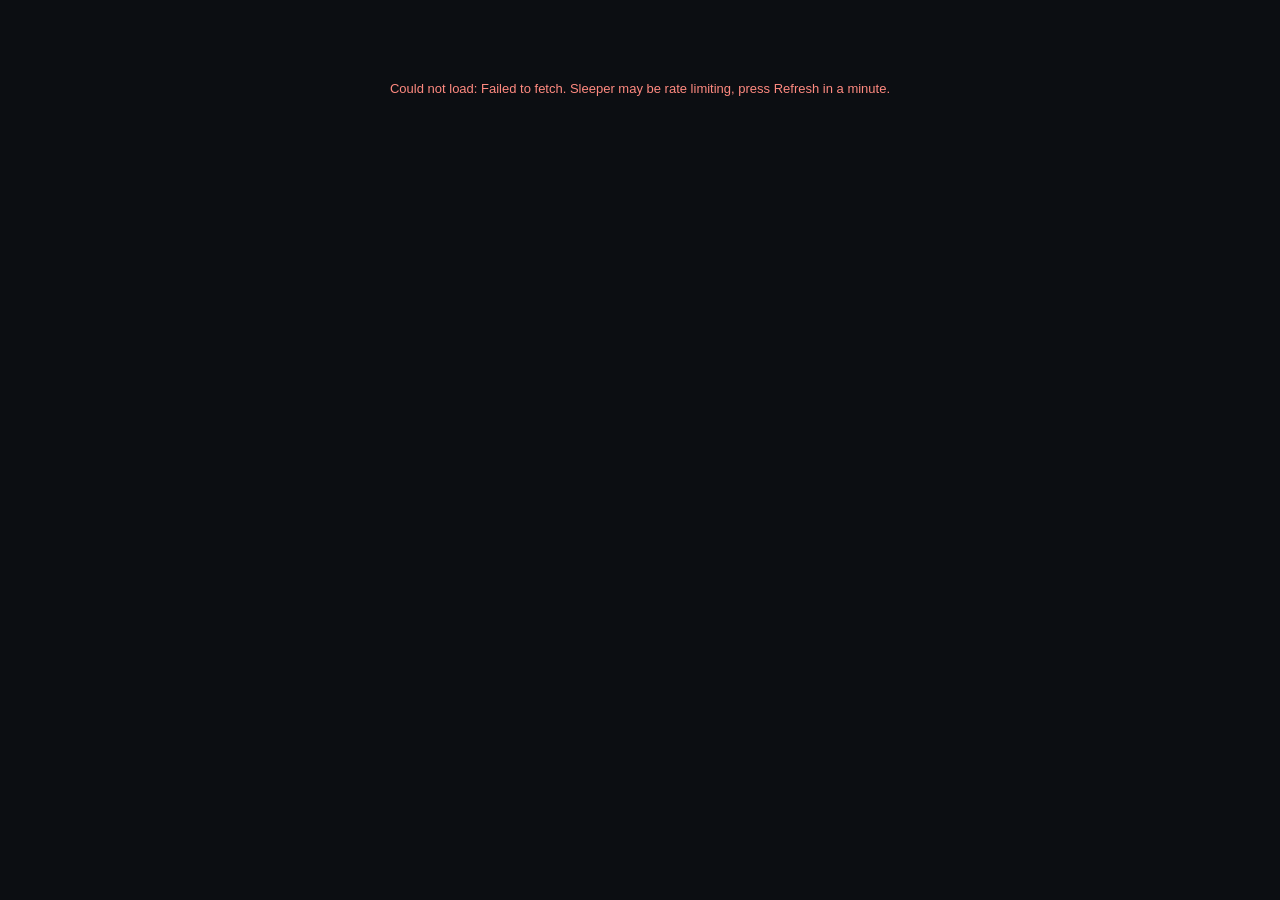
==== index.html @ 961bd759 "Roster page: the Sleeper TEAM-tab look with our projections, built from src/ The draft board is gone" ====
<!doctype html>
<html lang="en">
<head>
<meta charset="utf-8">
<meta name="viewport" content="width=device-width, initial-scale=1, viewport-fit=cover">
<meta name="color-scheme" content="dark">
<title>IDP LIFE roster</title>
<style>
/* Roster page presentation layer. Dark theme only (the app has no light mode).
   Sleeper TEAM-tab look: colour-coded slot badge, circular thumb, name stack,
   big tabular-number projection on the right. See CONTRACT.md for the shapes
   this is rendered from. */

:root{
  --bg:#0c0e12; --surf:#151920; --surf2:#1a1f27; --surf3:#212733;
  --line:#252b34; --line2:#333a46;
  --ink:#edf0f4; --dim:#96a0ac; --faint:#5b6270;
  --up:#3ecf8e;  --upbg:#122c22;
  --dn:#e2685a;  --dnbg:#33201c;
  --hot:#e0a83b; --hotbg:#332912;
  --accent:#5b9bef;

  /* Position families, matched to Sleeper's own app colours. Each badge pairs
     a medium-saturation fill with the same translucent dark ink for its
     letters, which is what gives every pill the same "duotone" read no
     matter the hue. */
  --qb:#ef82ac; --rb:#7ddba1; --wr:#7cb6f4; --te:#f2ad68;
  --dl:#e2836a; --lb:#dfc158; --db:#a99bf1;
  --badge-ink:rgba(12,10,20,.68);
}

*{box-sizing:border-box}
html{background:var(--bg)}
body{margin:0;background:var(--bg);color:var(--ink);
  font:14px/1.45 -apple-system,BlinkMacSystemFont,"Segoe UI",Roboto,Helvetica,Arial,sans-serif;
  font-variant-numeric:tabular-nums;-webkit-font-smoothing:antialiased}
h1,h2,h3{margin:0}
button,input{font:inherit;color:inherit}

/* Utility: keeps a heading in the DOM (for structure and the "every section
   has one" rule) without spending visible space on a label a Sleeper user
   never asked to read. */
.sr-only{position:absolute;width:1px;height:1px;padding:0;margin:-1px;
  overflow:hidden;clip:rect(0,0,0,0);white-space:nowrap;border:0}

.wrap{max-width:1120px;margin:0 auto;padding:0 14px 48px}
/* The lineup and its neighbouring roster sections read best as one narrow
   column, same as Sleeper's own TEAM tab; the two data tables (all players,
   league) are allowed to spread into the rest of the width instead. */
.narrow{max-width:720px;margin:0 auto}

.boot{padding:80px 16px;text-align:center;color:var(--faint);font-size:13px}
#app[hidden],.boot[hidden]{display:none}

/* ------------------------------------------------------------------ header */
header.hdr{padding:14px 0 10px;border-bottom:1px solid var(--line);margin-bottom:14px}
.hdr-top{display:flex;align-items:baseline;justify-content:space-between;gap:10px;flex-wrap:wrap}
.hdr-league{display:flex;align-items:baseline;gap:9px;min-width:0}
#h-league{font-size:16px;font-weight:700;white-space:nowrap;overflow:hidden;text-overflow:ellipsis}
#h-week{font-size:12px;color:var(--dim);white-space:nowrap}
.hdr-controls{display:flex;align-items:center;gap:12px;flex:none}
.feed{font-size:12px;color:var(--dim);white-space:nowrap}
.dot{width:7px;height:7px;border-radius:50%;background:var(--up);display:inline-block;margin-right:5px;vertical-align:1px}
.dot.warn{background:var(--hot)}
.dot.off{background:var(--faint)}

button{background:var(--surf2);border:1px solid var(--line2);color:var(--ink);
  border-radius:7px;padding:6px 13px;font-size:12.5px;font-weight:600;cursor:pointer}
button:hover{background:var(--surf3)}
button:focus-visible,input:focus-visible{outline:2px solid var(--accent);outline-offset:1px}
button[aria-pressed=true]{background:var(--accent);border-color:var(--accent);color:#0b1220}

.hdr-matchup{display:flex;align-items:center;gap:14px;margin-top:14px}
.hdr-team{flex:1 1 0;min-width:0}
.hdr-team.opp{text-align:right}
.t-name{font-size:13px;color:var(--dim);white-space:nowrap;overflow:hidden;text-overflow:ellipsis}
.hdr-team.mine .t-name{color:var(--ink);font-weight:600}
.t-total{font-size:26px;font-weight:800;line-height:1.15}
.t-set{font-size:11px;color:var(--faint);margin-top:2px}
.hdr-vs{flex:none;font-size:11px;color:var(--faint);text-transform:uppercase;letter-spacing:.06em}
.hdr-fetched{font-size:11px;color:var(--faint);margin-top:10px}

/* ------------------------------------------------------------------ section shells */
section{margin:22px 0}
.sec-h{font-size:11px;letter-spacing:.09em;text-transform:uppercase;color:var(--faint);
  font-weight:700;margin:0 0 8px}
.sec-note{font-size:12.5px;color:var(--dim);margin:0 0 8px;line-height:1.55}
.scroll{overflow-x:auto;-webkit-overflow-scrolling:touch}

/* ------------------------------------------------------------------ player / slot row
   Shared by the lineup and the bench: badge, thumbnail, name stack, big number.
   This is the row that has to look like the Sleeper screenshot. */
.prow{display:flex;align-items:center;gap:11px;padding:12px 2px;border-bottom:1px solid var(--line)}
.prow:last-child{border-bottom:none}
.prow[data-pid]{cursor:pointer;border-radius:8px}
.prow[data-pid]:hover{background:var(--surf)}
.prow.dim .prow-name{color:var(--dim)}
.prow.dim{opacity:.82}
.prow.add{background:var(--upbg);border-radius:8px}
.prow.empty{border:1px dashed var(--line2);border-radius:9px;padding:11px 12px;margin:5px 0;background:none}

.badge{flex:none;width:44px;height:44px;border-radius:12px;display:flex;align-items:center;
  justify-content:center;font-size:12.5px;font-weight:800;color:var(--badge-ink);letter-spacing:.01em}
.badge.sm{width:30px;height:22px;border-radius:6px;font-size:10px}
.bdg-qb{background:var(--qb)} .bdg-rb{background:var(--rb)} .bdg-wr{background:var(--wr)} .bdg-te{background:var(--te)}
.bdg-dl{background:var(--dl)} .bdg-lb{background:var(--lb)} .bdg-db{background:var(--db)}
.bdg-flex{background:linear-gradient(90deg,var(--wr) 0 33%,var(--rb) 33% 66%,var(--te) 66% 100%)}
.bdg-super_flex{background:linear-gradient(90deg,var(--qb) 0 25%,var(--rb) 25% 50%,var(--wr) 50% 75%,var(--te) 75% 100%)}
.bdg-idp_flex{background:linear-gradient(90deg,var(--dl) 0 33%,var(--lb) 33% 66%,var(--db) 66% 100%)}

/* Circular thumbnail with a plain-circle fallback. The fallback is the empty
   .ava background showing through: on error the <img> gets display:none via
   .err rather than a new src, so there is never a second network request and
   never a broken-image glyph. */
.ava{flex:none;width:40px;height:40px;border-radius:50%;background:var(--surf3);overflow:hidden}
.ava img{width:100%;height:100%;object-fit:cover;display:block}
.ava img.err{display:none}

.prow-main{flex:1 1 auto;min-width:0}
.prow-name{font-weight:700;font-size:15.5px;white-space:nowrap;overflow:hidden;text-overflow:ellipsis}
.prow-sub{font-size:12px;color:var(--dim);white-space:nowrap;overflow:hidden;text-overflow:ellipsis;margin-top:2px}
.prow-slp{font-size:11px;color:var(--faint);margin-top:3px;white-space:nowrap;overflow:hidden;text-overflow:ellipsis}
.mid{padding:0 4px;color:var(--faint)}
.prow-proj{flex:none;font-size:21px;font-weight:800;text-align:right;min-width:54px}
.empty-txt{font-size:13px;color:var(--faint)}

.chip{display:inline-block;font-size:9.5px;font-weight:800;text-transform:uppercase;
  letter-spacing:.04em;padding:1px 6px;border-radius:4px;margin-left:5px;vertical-align:1px}
.chip-bye{color:var(--faint);background:var(--surf3)}
.chip-inj{color:var(--hot);background:var(--hotbg)}
.chip-noproj{color:var(--faint);background:var(--surf3)}
.chip-add{color:var(--up);background:var(--upbg)}

/* ------------------------------------------------------------------ start/sit */
.ss-total{font-size:15px;font-weight:700;margin-bottom:8px}
.ss-total .n{color:var(--up)}
.swap-row{display:flex;align-items:center;gap:8px;padding:7px 2px;border-bottom:1px solid var(--line);
  font-size:13px;flex-wrap:wrap}
.swap-row:last-child{border-bottom:none}
.swap-in,.swap-out{cursor:pointer;border-radius:5px;padding:1px 3px}
.swap-in:hover,.swap-out:hover{background:var(--surf)}
.swap-in b, .swap-out b{font-weight:700}
.swap-out{color:var(--dim)}
.swap-gain{margin-left:auto;font-weight:700;color:var(--up);flex:none}
.msg{font-size:13px;color:var(--dim);background:var(--surf2);border:1px solid var(--line);
  border-radius:8px;padding:11px 13px}

/* ------------------------------------------------------------------ flagged */
.flag-row{display:flex;align-items:center;gap:9px;padding:7px 2px;border-bottom:1px solid var(--line);
  font-size:13px;cursor:pointer;border-radius:7px}
.flag-row:last-child{border-bottom:none}
.flag-row:hover{background:var(--surf)}
.flag-name{font-weight:600;flex:1 1 auto;min-width:0;white-space:nowrap;overflow:hidden;text-overflow:ellipsis}
.flag-why{font-size:12px;color:var(--dim);flex:1 1 auto;min-width:0}
.tag-status{flex:none;font-size:10.5px;font-weight:700;text-transform:uppercase;letter-spacing:.04em;
  padding:2px 7px;border-radius:4px;color:var(--dim);background:var(--surf3)}
.tag-status.starting{color:var(--up);background:var(--upbg)}

/* ------------------------------------------------------------------ adds */
.add-group{margin-bottom:14px}
.add-group:last-child{margin-bottom:0}
.add-group h3{font-size:12px;font-weight:700;color:var(--dim);margin:0 0 4px;display:flex;align-items:center;gap:7px}
.add-row{display:flex;align-items:center;gap:9px;padding:6px 2px;border-bottom:1px solid var(--line);font-size:13px}
.add-row:last-child{border-bottom:none}
.add-name{font-weight:600;cursor:pointer;border-radius:5px}
.add-name:hover{background:var(--surf)}
.add-vs{font-size:12px;color:var(--dim);flex:1 1 auto;min-width:0;overflow:hidden;text-overflow:ellipsis;white-space:nowrap}
.add-vs .drop{cursor:pointer;border-radius:4px}
.add-vs .drop:hover{background:var(--surf)}
.add-diff{flex:none;font-weight:700;color:var(--up)}
.add-diff.neg{color:var(--faint);font-weight:500}

/* ------------------------------------------------------------------ all players */
.ap-controls{display:flex;flex-wrap:wrap;gap:8px;align-items:center;margin-bottom:8px;
  position:sticky;top:0;background:var(--bg);padding:6px 0;z-index:5}
input[type=search]{background:var(--surf2);border:1px solid var(--line2);color:var(--ink);
  border-radius:7px;padding:6px 10px;font-size:13px;min-width:150px;flex:1 1 150px}
.posf{display:flex;flex-wrap:wrap;gap:5px}
.posf button{padding:4px 10px;font-size:11.5px}
label.hide-c{font-size:12.5px;color:var(--dim);display:flex;align-items:center;gap:6px;cursor:pointer;white-space:nowrap}
.ap-count{font-size:12px;color:var(--faint);margin:2px 0 8px}

.aprow{display:flex;align-items:center;gap:9px;padding:7px 2px;border-bottom:1px solid var(--line);
  cursor:pointer;border-radius:7px}
.aprow:hover{background:var(--surf)}
.ap-rk{flex:none;width:30px;color:var(--faint);font-size:12px;text-align:right}
.ap-main{flex:1 1 auto;min-width:0}
.ap-name{font-weight:600;font-size:13.5px;white-space:nowrap;overflow:hidden;text-overflow:ellipsis}
.ap-sub{font-size:11.5px;color:var(--dim);white-space:nowrap;overflow:hidden;text-overflow:ellipsis}
.ap-owner{color:var(--faint)}
.ap-owner.you{color:var(--up);font-weight:700}
.ap-nums{flex:none;display:flex;gap:12px;align-items:baseline}
.ap-num{text-align:right;min-width:38px}
.ap-num .k{display:block;font-size:8.5px;color:var(--faint);text-transform:uppercase;letter-spacing:.04em}
.ap-num .v{font-size:13px;font-weight:700}
.ap-num.our .v{font-size:15px;color:var(--ink)}
#ap-showall{display:block;margin:10px auto 0}

/* ------------------------------------------------------------------ league */
table.league{width:100%;border-collapse:collapse;font-size:13px;table-layout:fixed}
table.league col.num{width:48px}
table.league th.l,table.league td.l{overflow:hidden;text-overflow:ellipsis}
table.league th{text-align:right;font-size:10.5px;letter-spacing:.04em;text-transform:uppercase;
  color:var(--faint);font-weight:700;padding:6px 8px;border-bottom:1px solid var(--line2);white-space:nowrap}
table.league th.l,table.league td.l{text-align:left}
table.league td{padding:7px 6px;border-bottom:1px solid var(--line);text-align:right;white-space:nowrap}
table.league th{padding-left:6px;padding-right:6px}
table.league tr.mine{background:var(--upbg)}
table.league tr.mine td:first-child{font-weight:700;color:var(--ink)}

/* ------------------------------------------------------------------ player card modal */
#cardwrap[hidden]{display:none}
#cardbg{position:fixed;inset:0;background:rgba(4,5,8,.68);z-index:80}
#card{position:fixed;z-index:81;top:4vh;left:50%;transform:translateX(-50%);
  width:min(680px,94vw);max-height:92vh;overflow:auto;background:var(--surf2);
  border:1px solid var(--line2);border-radius:12px;padding:20px 22px}
#cardclose{position:absolute;top:12px;right:12px;width:28px;height:28px;padding:0;
  border-radius:50%;font-size:15px;line-height:1;display:flex;align-items:center;justify-content:center}
.card-eyebrow{font-size:10.5px;letter-spacing:.1em;text-transform:uppercase;color:var(--faint);font-weight:700}
.card-name{font-size:20px;font-weight:800;margin-top:3px}
.card-sub{font-size:12px;color:var(--dim);margin-top:3px}
.card-key{font-size:11.5px;color:var(--dim);margin:12px 0;display:flex;flex-wrap:wrap;gap:3px 14px}
.sq{display:inline-block;width:8px;height:8px;border-radius:2px;margin-right:5px;vertical-align:1px}
.bg-sleeper{background:var(--wr)} .bg-shrunk{background:var(--rb)}
.bg-rate{background:var(--te)} .bg-prorated{background:var(--db)}
table.stat{width:100%;border-collapse:collapse;font-size:12.5px}
table.stat th{text-align:right;font-size:10px;color:var(--faint);font-weight:700;padding:3px 6px;
  border-bottom:1px solid var(--line2)}
table.stat th.l,table.stat td.l{text-align:left}
table.stat td{padding:4px 6px;border-bottom:1px solid var(--line);text-align:right}
.card-total{font-size:13.5px;line-height:1.65;color:var(--dim);margin-top:14px;padding-top:12px;
  border-top:1px solid var(--line)}
.card-total b{color:var(--ink)}
.card-total code{font-size:11.5px}
.fl{color:var(--faint)}
.card-grp{font-size:10px;letter-spacing:.09em;text-transform:uppercase;color:var(--faint);
  font-weight:700;margin-top:16px}

/* ------------------------------------------------------------------ responsive */
@media (max-width:520px){
  .wrap{padding:0 10px 40px}
  .t-total{font-size:22px}
  .prow-proj{font-size:19px;min-width:46px}
  .ap-nums{gap:8px}
  .ap-num{min-width:32px}
  .hdr-matchup{gap:8px}
}
@media (prefers-reduced-motion:no-preference){
  .prow[data-pid],.aprow,.flag-row,.add-name,.swap-in,.swap-out{transition:background .12s ease}
  button{transition:background .12s ease}
}

.boot.bad{color:#ff8a80}
.swap-nobadge{flex:none;width:34px}
</style>
</head>
<body>
<div class="boot" id="boot">Loading your roster…</div>

<div class="wrap" id="app" hidden>

  <header class="hdr narrow" id="app-header">
    <h2 class="sr-only">Header</h2>
    <div class="hdr-top">
      <div class="hdr-league">
        <span id="h-league">League</span>
        <span id="h-week">Week ?</span>
      </div>
      <div class="hdr-controls">
        <span class="feed"><span class="dot off" id="v-dot"></span><span id="v-feed">offline</span></span>
        <button type="button" id="btn-refresh">Refresh</button>
      </div>
    </div>
    <div class="hdr-matchup">
      <div class="hdr-team mine">
        <div class="t-name" id="h-me-name">You</div>
        <div class="t-total" id="h-me-total">0.0</div>
        <div class="t-set" id="h-me-set"></div>
      </div>
      <div class="hdr-vs">vs</div>
      <div class="hdr-team opp">
        <div class="t-name" id="h-opp-name">No matchup</div>
        <div class="t-total" id="h-opp-total">?</div>
      </div>
    </div>
    <div class="hdr-fetched" id="h-fetched"></div>
  </header>

  <main>
    <section class="narrow" id="sec-lineup">
      <h2 class="sec-h">Lineup</h2>
      <div id="lineup-rows"></div>
    </section>

    <section class="narrow" id="sec-startsit">
      <h2 class="sec-h">Start / sit</h2>
      <div id="startsit-body"></div>
    </section>

    <section class="narrow" id="sec-flagged">
      <h2 class="sec-h">Flagged</h2>
      <div id="flagged-body"></div>
    </section>

    <section class="narrow" id="sec-bench">
      <h2 class="sec-h">Bench</h2>
      <div id="bench-rows"></div>
    </section>

    <section class="narrow" id="sec-adds">
      <h2 class="sec-h">Adds</h2>
      <div id="adds-body"></div>
    </section>

    <section id="sec-allplayers">
      <h2 class="sec-h">All players</h2>
      <div class="ap-controls" id="ap-controls">
        <input type="search" id="ap-search" placeholder="Search players" aria-label="Search players">
        <div class="posf" id="ap-posfilter">
          <button type="button" data-pos="ALL" aria-pressed="true">ALL</button>
          <button type="button" data-pos="QB" aria-pressed="false">QB</button>
          <button type="button" data-pos="RB" aria-pressed="false">RB</button>
          <button type="button" data-pos="WR" aria-pressed="false">WR</button>
          <button type="button" data-pos="TE" aria-pressed="false">TE</button>
          <button type="button" data-pos="DL" aria-pressed="false">DL</button>
          <button type="button" data-pos="LB" aria-pressed="false">LB</button>
          <button type="button" data-pos="DB" aria-pressed="false">DB</button>
          <button type="button" data-pos="OFF" aria-pressed="false">OFF</button>
          <button type="button" data-pos="IDP" aria-pressed="false">IDP</button>
        </div>
        <label class="hide-c"><input type="checkbox" id="ap-hide-rostered"> Hide rostered</label>
      </div>
      <div class="ap-count" id="ap-count"></div>
      <div class="scroll" id="ap-list"></div>
      <button type="button" id="ap-showall" hidden>Show all</button>
    </section>

    <section id="sec-league">
      <h2 class="sec-h">League</h2>
      <div class="scroll">
        <table class="league" id="league-table">
          <colgroup><col><col><col class="num"><col class="num"><col class="num"><col class="num"></colgroup>
          <thead>
            <tr>
              <th class="l">Team</th><th class="l">Opponent</th><th title="Optimal lineup, our projection">Opt</th>
              <th title="Lineup set in Sleeper">Set</th><th title="Points Sleeper does not see">Hid</th><th title="Starter age, weighted by points">Age</th>
            </tr>
          </thead>
          <tbody id="league-body"></tbody>
        </table>
      </div>
    </section>
  </main>
</div>

<div id="cardwrap" hidden>
  <div id="cardbg"></div>
  <div id="card" role="dialog" aria-modal="true" aria-labelledby="card-name">
    <button type="button" id="cardclose" aria-label="Close">&times;</button>
    <h2 class="card-eyebrow">Player card</h2>
    <div id="card-body"></div>
  </div>
</div>
<script>
/* ============================== engine ============================== */
"use strict";
/* ===========================================================================
   engine.js: the scoring and lineup engine, extracted from the old single-file
   page with the arithmetic untouched.

   Pure. No DOM, no fetch, no localStorage, no globals from anywhere else. What
   the old code read off module globals (ROSTERED, BYE, ROWS, META, taken) is
   passed in explicitly instead, so the same numbers fall out of the same code
   with nothing hidden behind it.

   Week semantics only. The draft board this grew out of is gone, which means:
   a projection IS one game (gp = 1, no per-game division), every projection is
   full, the pool is every projected player plus everyone rostered, a player
   with no projection this week scores zero and is never backfilled, and there
   is no ADP, no survival, no cost of waiting and no dynasty multiplier.
   =========================================================================== */

/* ------------------------------------------------------------------ config */
const SEASON = 2026, PRIOR = 2025;

/* Standard full PPR, the comparison rulebook. Same stat line, different table. */
const PPR = {pass_yd:.04, pass_td:4, pass_int:-2, pass_2pt:2, rush_yd:.1, rush_td:6,
             rush_2pt:2, rec:1, rec_yd:.1, rec_td:6, rec_2pt:2, fum_lost:-2};

const OFF = ["QB","RB","WR","TE"], DEF = ["DL","LB","DB"];

/* Which positions each flex slot can take. */
const FLEX_TAKES = {FLEX:["RB","WR","TE"], WRRB_FLEX:["RB","WR"], "WRRB-FLEX":["RB","WR"],
                    REC_FLEX:["WR","TE"], SUPER_FLEX:["QB","RB","WR","TE"],
                    IDP_FLEX:["DL","LB","DB"]};
const BENCH = new Set(["BN","IR","TAXI"]);
/* Two different sample denominators, because these stats accumulate differently.
   A defensive back's pass defended count scales with coverage opportunity, which
   tackles proxy for. A pass rusher's TFL and QB hits scale with snaps, not with
   tackles: Myles Garrett had 60 tackles but 33 TFL and 39 QB hits over a full
   season. Shrinking those by tackle count pulled every elite rusher halfway to
   the positional mean on a complete sample, which is exactly backwards. */
const BACKFILL_PER_TACKLE = ["idp_pass_def"];
const BACKFILL_PER_GAME   = ["idp_tkl_loss","idp_qb_hit"];
const BACKFILL_RATE = BACKFILL_PER_TACKLE.concat(BACKFILL_PER_GAME);

/* The two shrinkage constants the backfill rests on. The rest of the old RULES
   block (age curve, idpFirstPick) priced draft position and has gone with it. */
const RULES = {
  /* Empirical Bayes shrinkage on the per-tackle rates. A rate off 55 tackles is
     mostly noise; off 150 it is mostly signal. w = tackles / (tackles + k), so
     k is the sample size at which a player's own rate and his positional mean
     carry equal weight. 60 is a prior, not a fit: tuning it properly needs 2025
     split into halves, and Sleeper's season endpoint serves totals only, so the
     split would cost 18 weekly pulls on every page load. Stated on the page. */
  shrinkK: 60,
  /* Games at which a player's own TFL / QB-hit rate and his positional mean
     carry equal weight. A full 17-game season lands at w = 0.68. */
  shrinkKGames: 8
};

/* ------------------------------------------------------------------- maths */
function median(xs){
  if(!xs.length) return null;
  const a = xs.slice().sort((x,y) => x-y), m = a.length >> 1;
  return a.length % 2 ? a[m] : (a[m-1] + a[m]) / 2;
}

/* ----------------------------------------------------------------- scoring */
/* Apply a scoring table to a stat line. Two keys need special handling:
   pass_inc has no stat field, and bonus_rec_te only applies to tight ends. */
function score(s, position, table){
  let t = 0;
  for(const k in table){
    const m = table[k];
    if(!m) continue;
    if(k === "pass_inc"){ t += m * Math.max(0, (s.pass_att||0) - (s.pass_cmp||0)); continue; }
    if(k === "bonus_rec_te"){ if(position === "TE") t += m * (s.rec||0); continue; }
    if(s[k]) t += m * s[k];
  }
  return t;
}

/* --------------------------------------------------------- lineup / slots */
/* Read the real lineup out of roster_positions rather than assuming it. */
function slotCounts(rosterPositions){
  const c = {};
  for(const raw of (rosterPositions||[])){
    const p = String(raw).toUpperCase();
    if(BENCH.has(p)) continue;
    c[p] = (c[p]||0) + 1;
  }
  return c;
}

/* Greedy flex fill on current projections. Never hardcoded: fill the dedicated
   slots, then hand each flex slot to whichever eligible position has the best
   player left. Replacement is the next man after the ones consumed. */
function replacement(rows, slots, teams, key){
  const K = key || "o";
  const pool = {}, idx = {};
  for(const b of OFF.concat(DEF)){
    /* Partial-season projections are draftable but not startable, so they are on
       the board and out of this fill. A four-game projection at a high per-game
       rate would otherwise set replacement for his position and quietly move
       every VORP on the board. */
    pool[b] = rows.filter(r => r.p === b && r[K] != null && r.full !== false)
                  .sort((x,y) => y[K] - x[K]);
    idx[b] = (slots[b]||0) * teams;
  }
  const nextVal = b => idx[b] < pool[b].length ? pool[b][idx[b]][K] : -Infinity;
  for(const [slot, takes] of Object.entries(FLEX_TAKES)){
    const n = (slots[slot]||0) * teams;
    for(let i = 0; i < n; i++){
      let best = null;
      for(const b of takes) if(best === null || nextVal(b) > nextVal(best)) best = b;
      if(best !== null && nextVal(best) > -Infinity) idx[best]++;
    }
  }
  const R = {}, starts = {}, dry = [];
  for(const b of OFF.concat(DEF)){
    starts[b] = idx[b];
    R[b] = pool[b].length ? +pool[b][Math.min(idx[b], pool[b].length - 1)][K].toFixed(1) : 0;
    /* Every startable player got consumed, so this is a floor rather than a real
       replacement level and VORP at that position reads high. Cannot happen on
       live data, but a silent wrong number here would poison the whole board. */
    if(idx[b] >= pool[b].length) dry.push(b);
  }
  return [R, starts, dry];
}

/* Sleeper is not consistent about the type of a roster id: slot_to_roster_id and
   traded_picks carry numbers, a pick object carries the same id as a string. One
   strict comparison against the wrong type and every pick looks like somebody
   else's, so everything is normalised on the way in. */
const asRid = v => (v == null || v === "" || isNaN(+v)) ? null : +v;

/* Positional per-tackle rates for the three stats Sleeper never projects,
   pooled across everyone with a real 2025 sample. These are what a thin sample
   gets pulled toward. Kept separate per position because a corner's pass
   defended rate per tackle is nothing like a linebacker's. */
function leagueRates(P, prior){
  const acc = {}, out = {};
  for(const b of DEF) acc[b] = {tkl:0, gm:0, idp_pass_def:0, idp_tkl_loss:0, idp_qb_hit:0};
  for(const id in prior){
    const meta = P[id]; if(!meta) continue;
    const b = meta[1]; if(!DEF.includes(b)) continue;
    const ac = prior[id];
    if((ac.gp || 0) < 8) continue;
    const tkl = (ac.idp_tkl_solo || 0) + (ac.idp_tkl_ast || 0);
    if(tkl <= 0) continue;
    acc[b].tkl += tkl; acc[b].gm += ac.gp || 0;
    for(const k of BACKFILL_RATE) acc[b][k] += ac[k] || 0;
  }
  for(const b of DEF){
    out[b] = {};
    for(const k of BACKFILL_PER_TACKLE) out[b][k] = acc[b].tkl > 0 ? acc[b][k] / acc[b].tkl : 0;
    for(const k of BACKFILL_PER_GAME)   out[b][k] = acc[b].gm  > 0 ? acc[b][k] / acc[b].gm  : 0;
  }
  return out;
}

/* ------------------------------------------------------------------ build */
/* Score every player, twice, on the identical stat line.

   buildRows(P, proj, prior, scoring, ctx) -> [ROW], with a `diag` property
   hung off the array for what the pool discarded and why, so "we are missing
   some" is answerable from the page instead of from the source.

   P       cached player records: [name, elig[0], team, age, years_exp, elig,
           injury_status, depth_chart_order]
   proj    this week's Sleeper projections, keyed by player id
   prior   last season's real stats, keyed by player id, carrying gp
   scoring the league's scoring_settings
   ctx     {rostered: Set<id>, bye: Set<team>}, which is what the old code read
           off the ROSTERED and BYE globals */
function buildRows(P, proj, prior, scoring, ctx){
  const out = [];
  ctx = ctx || {};
  const rostered = ctx.rostered || new Set();
  const bye = ctx.bye || new Set();
  let dropMeta = 0;
  const LR = leagueRates(P, prior);
  /* The pool is every projected player PLUS everyone rostered in the league,
     because a player Sleeper does not project this week is exactly the one you
     need to see: he is on a bye or he is out, and a lineup optimiser that
     silently drops him would quietly start someone who is not playing. */
  const ids = new Set(Object.keys(proj));
  for(const id of rostered) ids.add(id);
  for(const id of ids){
    const meta = P[id]; if(!meta){ dropMeta++; continue; }
    const pj = proj[id] || {};
    const noproj = !proj[id];
    const [nm, b, tm, age, exp, elig] = meta;
    /* One number, two meanings, and getting it wrong is the whole ballgame. A
       weekly projection IS one game, so the denominator is 1 and the number on
       screen is the points he scores this week rather than his rate. The /gp
       and *gp below are kept exactly as they were, and with gp fixed at 1 they
       are no-ops: the arithmetic is untouched, the season branch is simply
       unreachable now. */
    const gp = 1;
    /* A week is a week: nothing here is a partial-season projection, so nothing
       is held out of the replacement fill. */
    const full = true;
    const onBye = tm && bye.has(tm);

    const s = Object.assign({}, pj);
    const ac = prior[id] || {}, ag = ac.gp || 0;
    let w = null, rates = null;      // shrinkage weight and the rates behind it
    /* Which stats Sleeper actually projected, and which we filled in. The card
       colours by this, so nothing we invented can pass itself off as a feed. */
    const src = {};
    for(const k in pj) if(typeof pj[k] === "number") src[k] = "sleeper";

    /* Backfill what Sleeper omits, from the player's own 2025 rate. Never a
       league average, a missing field is a gap in the payload, not a player
       who does not do that thing. */
    /* No projection this week means no points, full stop. Backfilling him would
       prorate his 2025 rates onto a game he is not playing and hand a player on
       bye a score, which is precisely the mistake a lineup optimiser must not
       make. */
    if(ag >= 6 && !noproj){
      if(OFF.includes(b)){
        for(const k of ["pass_att","pass_cmp","pass_td","pass_yd","pass_int","rush_td",
                        "pass_cmp_40p","rush_40p","rec_40p"])
          if(!(k in s) && k in ac){ s[k] = ac[k] / ag * gp; src[k] = "prorated"; }
      }else{
        /* Sleeper never projects pass defended, TFL or QB hits. Pass defended is
           3 points and a large share of DB scoring, so this matters. Scale them
           off the player's own 2025 per-tackle rate. */
        const base = Math.max(1, (ac.idp_tkl_solo||0) + (ac.idp_tkl_ast||0));
        const pt = Math.max(1, (pj.idp_tkl_solo||0) + (pj.idp_tkl_ast||0));
        /* Shrink each rate toward its positional mean in proportion to sample
           size, so one loud season off 55 tackles cannot carry a ranking. */
        rates = {n:Math.round(base), g:ag, w:{}, raw:{}, lg:{}, per:{}};
        /* Pass defended shrinks on tackle count and projects off tackles. */
        for(const k of BACKFILL_PER_TACKLE){
          const wk = base / (base + RULES.shrinkK);
          const own = (ac[k] || 0) / base, lg = (LR[b] || {})[k] || 0;
          rates.w[k] = +wk.toFixed(3); rates.raw[k] = +own.toFixed(4);
          rates.lg[k] = +lg.toFixed(4); rates.per[k] = "tackle";
          s[k] = (wk * own + (1 - wk) * lg) * pt;
          src[k] = "shrunk";
        }
        /* TFL and QB hits shrink on games and project off games, because they
           track snaps rather than tackle volume. */
        for(const k of BACKFILL_PER_GAME){
          const wk = ag / (ag + RULES.shrinkKGames);
          const own = (ac[k] || 0) / ag, lg = (LR[b] || {})[k] || 0;
          rates.w[k] = +wk.toFixed(3); rates.raw[k] = +own.toFixed(4);
          rates.lg[k] = +lg.toFixed(4); rates.per[k] = "game";
          s[k] = (wk * own + (1 - wk) * lg) * gp;
          src[k] = "shrunk";
        }
        w = rates.w.idp_pass_def;
        for(const k of ["idp_int_ret_yd","idp_fum_ret_yd"]){ s[k] = (ac[k]||0) / base * pt; src[k] = "rate"; }
        for(const k of ["st_tkl_solo","st_ff","st_fum_rec"]){ s[k] = (ac[k]||0) / ag * gp; src[k] = "prorated"; }
      }
      /* Return yards are never projected for anyone. Prorate from 2025 and let
         the scoring table price them, so the league's own rate is used once. */
      for(const k of ["kr_yd","pr_yd"]){ s[k] = (ac[k]||0) / ag * gp; src[k] = "prorated"; }
    }

    const o = score(s, b, scoring) / gp;
    /* No scoring floor. Anyone Sleeper projects at all is on the board, and so
       is anyone rostered. Sort and filter decide what you look at; this decides
       only what exists. */
    const isOff = OFF.includes(b);
    /* The same league scoring on the RAW payload, nothing backfilled. This is the
       number the rest of the room is looking at, for every position rather than
       just defence, which is what the league view compares against. Kept separate
       from app: app is the defence-only display column with its own guards, and
       widening it would change columns that are already verified. */
    const sleep = +(score(pj, b, scoring) / gp).toFixed(2);

    /* How much of a defender's score rests on stats Sleeper never projects and
       we inferred from his 2025 per-tackle rate. This is model risk, not
       measurement, and it is very unevenly spread across the three positions. */
    let bf = null, app = null, hid = null, hidPct = null, mech = null;
    if(!isOff){
      /* What every other manager sees. The raw Sleeper payload scored under the
         league rules with no backfill whatsoever, because Sleeper's projection
         simply has no idp_pass_def, idp_tkl_loss or idp_qb_hit fields. */
      app = +(score(pj, b, scoring) / gp).toFixed(2);
      /* What those three missing stats are actually worth, at 3, 2 and 1 point. */
      /* Only estimable with a 2025 sample to scale from. Without one, hidden is
         unknown rather than zero: reporting zero would show a rookie as having
         no invisible value and drop him dozens of places against peers who
         merely have data. */
      /* Hidden is everything the app cannot see, not just the three headline
         stats. Sleeper also projects no special teams tackles, no kick or punt
         return yards and no interception or fumble return yards. Taking the
         whole difference guarantees App + Hidden = Ours, which the three-stat
         version did not: it left a third of the real edge unaccounted for. */
      const missing = ag >= 6
        ? {idp_pass_def:s.idp_pass_def || 0, idp_tkl_loss:s.idp_tkl_loss || 0,
           idp_qb_hit:s.idp_qb_hit || 0} : null;
      hid = missing ? +(+o.toFixed(1) - app).toFixed(2) : null;   // against the displayed Ours, so the identity holds on screen
      const trueScore = missing ? app + hid : null;
      if(missing){
        hidPct = trueScore > 0 ? Math.round(100 * hid / trueScore) : null;
        if(o > 0) bf = +Math.max(0, hid / o).toFixed(3);
      /* Which mechanism is doing the hiding. Edge rushers are buried by QB hits
         and TFL, corners by pass defended. */
        const rush = (missing.idp_qb_hit * (scoring.idp_qb_hit || 0)) +
                     (missing.idp_tkl_loss * (scoring.idp_tkl_loss || 0));
        const cov = missing.idp_pass_def * (scoring.idp_pass_def || 0);
        if(hid > 0.3) mech = rush > cov * 1.3 ? "RUSH" : cov > rush * 1.3 ? "COV" : "BOTH";
      }
    }

    out.push({
      id, n:nm, p:b, t:tm || "FA", a:age, exp, elig: elig || [b],
      o: +o.toFixed(1),
      s: isOff ? +(score(s, b, PPR) / gp).toFixed(1) : null,
      /* Display only, deliberately kept out of s. Offence gets standard full PPR
         on the same stat line. Defenders have no PPR categories at all, so the
         comparable figure is the one Sleeper itself publishes under its own
         default IDP scoring. Keeping it separate matters: s gates the rules edge
         and the league median, and letting defenders into either would corrupt
         both. */
      ppr: isOff ? +(score(s, b, PPR) / gp).toFixed(1)
                 : (pj.pts_ppr != null && gp ? +(pj.pts_ppr / gp).toFixed(1) : null),
      a25: ag >= 6 ? +(score(ac, b, scoring) / ag).toFixed(1) : null,
      g25: ag,
      thin: !isOff && ag > 0 && ag < 8,     // 2025 sample too short to trust the backfill
      full, gp12:gp, noproj, onBye,
      inj: meta[6] || null, depth: meta[7] != null ? meta[7] : null,
      bf, app, hid, hidPct, mech, shrinkW:w, rates, sleep,
      line:s, src, gp, ag
    });
  }
  /* Counters, returned rather than parked in a global. */
  out.diag = {meta:dropMeta, ids:ids.size, rows:out.length};
  return out;
}

/* VORP and the two week ranks.

   analyse(rows, slots, teams) mutates every row in place, adding:
     v    VORP: o minus the replacement level at his primary position
     rk   rank by v across the whole pool
     wrk  rank by o, this week's points, across the whole pool
     prk  rank by v within his own position
   and returns
     {R, Rsleep, starts, dry, med, bf, hidMed}
     R       replacement level per position on our projection
     Rsleep  the same fill run on Sleeper's own numbers
     starts  how many at each position the league's slots consume
     dry     positions where the fill exhausted the pool (never on live data)
     med     the league's rules edge against standard PPR, in percent, or null
     bf      mean share of score resting on the backfill, per defensive position
     hidMed  median hidden-value percentage per defensive position

   The app / hid display values themselves are set in buildRows, not here. */
function analyse(rows, slots, teams){
  const [R, starts, dry] = replacement(rows, slots, teams);
  /* The same greedy fill run on Sleeper's own numbers, so the league view's
     Sleeper column fills an empty slot at the replacement level that view would
     see rather than borrowing ours. */
  const [Rsleep] = replacement(rows, slots, teams, "sleep");
  rows.forEach(r => r.v = +(r.o - R[r.p]).toFixed(2));

  /* The league inflates everyone by about 60%, so the raw boost is meaningless
     in isolation. Only the deviation from the median says who the rulebook
     actually favours. */
  const med = median(rows.filter(r => r.s > 3).map(r => r.o / r.s));
  /* Defenders have no PPR baseline, so the same question is answered for them
     by hidden value instead, measured against the median for their own position
     because the three differ enormously. */
  const hidMed = {};
  for(const b2 of DEF){
    const v = rows.filter(r => r.p === b2 && r.hidPct != null).map(r => r.hidPct);
    hidMed[b2] = median(v);
  }

  /* Board rank: overall and positional, by VORP. This is how picks get reported. */
  rows.sort((a,b) => b.v - a.v).forEach((r,i) => r.rk = i + 1);
  /* And this week's order by raw projected points, which is the one that answers
     "who is best this week" rather than "who is worth the most over a season". */
  rows.slice().sort((a,b) => b.o - a.o).forEach((r,i) => r.wrk = i + 1);
  for(const b of OFF.concat(DEF))
    rows.filter(r => r.p === b).sort((x,y) => y.v - x.v).forEach((r,i) => r.prk = i + 1);

  /* Share of score resting on the backfill, averaged per defensive position. */
  const bfMean = b => {
    const v = rows.filter(r => r.p === b && r.bf != null).map(r => r.bf);
    return v.length ? Math.round(100 * v.reduce((a,c) => a + c, 0) / v.length) : null;
  };
  return {R, Rsleep, starts, dry, med: med ? +((med - 1) * 100).toFixed(1) : null,
          bf:{DL:bfMean("DL"), LB:bfMean("LB"), DB:bfMean("DB")}, hidMed};
}

/* ------------------------------------------------------------- league view */
/* Hungarian algorithm, Jonker-Volgenant form. Minimum-cost perfect matching of
   n rows onto m >= n columns in O(n^2 m). Returns row -> column, 1-indexed. */
function hungarian(a, n, m){
  const INF = Infinity;
  const u = new Float64Array(n + 1), v = new Float64Array(m + 1);
  const p = new Int32Array(m + 1), way = new Int32Array(m + 1);
  for(let i = 1; i <= n; i++){
    p[0] = i;
    let j0 = 0;
    const minv = new Float64Array(m + 1).fill(INF);
    const used = new Uint8Array(m + 1);
    do{
      used[j0] = 1;
      const i0 = p[j0];
      let delta = INF, j1 = 0;
      for(let j = 1; j <= m; j++) if(!used[j]){
        const cur = a[i0 - 1][j - 1] - u[i0] - v[j];
        if(cur < minv[j]){ minv[j] = cur; way[j] = j0; }
        if(minv[j] < delta){ delta = minv[j]; j1 = j; }
      }
      for(let j = 0; j <= m; j++){
        if(used[j]){ u[p[j]] += delta; v[j] -= delta; }
        else minv[j] -= delta;
      }
      j0 = j1;
    } while(p[j0] !== 0);
    do{ const j1 = way[j0]; p[j0] = p[j1]; j0 = j1; } while(j0);
  }
  const row = new Int32Array(n + 1);
  for(let j = 1; j <= m; j++) if(p[j]) row[p[j]] = j;
  return row;
}

/* Fill one roster into the real starting slots. This is a true assignment, not
   a greedy pass: greedy fills dedicated slots first, so a DL/LB defender gets
   consumed by a DL slot and can leave the LB slot with someone far worse.

   Cost is -(BIG + points - streamed), which orders the objective
   lexicographically. BIG dominates, so every eligible player beats an empty slot
   and the lineup fills as many slots as the roster legally can. The remainder is
   what a slot gains over streaming it, which makes the second objective the
   projected total itself rather than just the points of the players placed.
   Without that term the assignment is indifferent between putting a lone
   receiver in the superflex, leaving the flex to stream at 14.2, and putting him
   in the flex, leaving the superflex to stream at 19.9. */
const LINEUP_BIG = 1e5;
/* fillFirst, when false, drops the BIG term: a rostered player then only belongs
   in the lineup if he outscores what you could stream at that slot. Week mode
   calls this with fillFirst true and a pool that already contains the streamable
   free agents, which is the same question asked the honest way round. */
function lineupFor(roster, slots, repl, key, fillFirst){
  const BIG = fillFirst === false ? 0 : LINEUP_BIG;
  const K = key || "o";
  const val = r => r[K] == null ? 0 : r[K];
  const out = [];
  const push = (slot, takes) => out.push({slot, takes, r:null,
    /* An empty slot is not zero points: you stream the best freely available body
       at that position, which is exactly what replacement level measures. */
    fa: Math.max(...takes.map(p => repl[p] ?? 0))});
  for(const b of OFF.concat(DEF))
    for(let i = 0; i < (slots[b]||0); i++) push(b, [b]);
  for(const [slot, takes] of Object.entries(FLEX_TAKES))
    for(let i = 0; i < (slots[slot]||0); i++) push(slot, takes);
  const n = out.length, P = roster.length;
  const seat = new Set();
  if(n && P){
    /* m = P + n so every slot always has a private zero-cost column to sit out
       on, which keeps the matching perfect without ever blocking a player. */
    const m = P + n, a = [];
    for(let i = 0; i < n; i++){
      const row = new Float64Array(m);
      for(let j = 0; j < P; j++)
        if(roster[j].elig.some(p => out[i].takes.includes(p)))
          row[j] = -(BIG + val(roster[j]) - out[i].fa);
      a.push(row);
    }
    const asg = hungarian(a, n, m);
    for(let i = 1; i <= n; i++){
      const j = asg[i] - 1;
      if(j >= 0 && j < P && a[i - 1][j] < 0){ out[i - 1].r = roster[j]; seat.add(j); }
    }
  }
  return {lineup:out, bench:roster.filter((_,j) => !seat.has(j))};
}

/* What you could actually add. In season, replacement() is the wrong number for
   this: it never excludes rostered players, so R[QB] is roughly the 25th best
   quarterback league-wide, and in a 45-round dynasty league the 25th quarterback
   is on somebody's roster by construction. Using it as the bar a player must
   clear to start benched real starters in favour of a waiver body who does not
   exist, and credited his phantom points to the team total.

   The honest number is the best genuinely unrostered player at that position
   this week. Several are kept per position rather than one, because a roster
   with three holes cannot add the same free agent three times: handing the
   assignment a small pool of distinct bodies lets it allocate them without
   double counting, which taking a max would not. */
const FA_DEPTH = 6;
/* rostered is the set of every player id on any roster in the league, which is
   what the old code asked the taken map. */
function freeAgents(rows, rostered, n){
  const out = {};
  for(const b of OFF.concat(DEF))
    out[b] = rows.filter(r => !rostered.has(r.id) && r.elig.includes(b) && r.o != null)
                 .sort((x,y) => y.o - x.o)
                 .slice(0, n || FA_DEPTH);
  return out;
}

/* The lineup a manager can actually field: everyone he rosters, plus the free
   agents he could add. Slots that come back filled by a free agent are adds
   rather than lineup choices, and the distinction is carried on the row.

   repl is the replacement table from analyse (META.R in the old page), rows is
   the whole scored pool, rostered the league-wide ownership set. */
function weekLineup(roster, slots, rows, repl, rostered){
  const fa = freeAgents(rows, rostered, FA_DEPTH);
  const pool = roster.slice();
  const isFA = new Set();
  for(const b of OFF.concat(DEF))
    for(const r of fa[b]) if(!pool.includes(r)){ pool.push(r); isFA.add(r.id); }
  /* fillFirst is safe here because the pool already contains the streamable
     bodies: every slot that can be filled at all should be, and whether it was
     filled from the roster or from waivers is what the caller wants to know. */
  const {lineup, bench} = lineupFor(pool, slots, repl, "o", true);
  for(const x of lineup) x.add = !!(x.r && isFA.has(x.r.id));
  return {lineup, bench: bench.filter(r => !isFA.has(r.id)), isFA};
}

/* One column per slot type in the order the lineup is built, so the columns are
   the 19 slots spaced out rather than seven position groups with the flex
   starters folded back in. Built from the league's real roster_positions. */
function slotKeys(slots){
  const s = slots || {};
  return OFF.concat(DEF).filter(b => s[b] > 0)
    .concat(Object.keys(FLEX_TAKES).filter(k => s[k] > 0));
}

/* Age, three ways, because they answer three different questions.

   Starter age is weighted by points, not by headcount. An unweighted mean over
   the lineup lets a 34 year old kicking out 13 ppg drag the number as hard as
   the 28 year old carrying 30, which is not what anyone means by "how old is
   this team". Weighting says how old the POINTS are.

   Roster age is a plain mean over everyone rostered, because as a dynasty asset
   base every body counts once regardless of what he scores this year.

   Young share is the fraction of starting points coming from 26 and under,
   which is the one that actually separates a contender from an ageing one:
   two teams can share an average age and have completely different futures.

   Streamed slots have no age and are left out of all three, since a replacement
   level is a number rather than a person. Coverage is reported so a team with
   half its ages missing cannot pass as precise. */
function ages(lineup, roster){
  const started = lineup.filter(x => x.r);
  const known = started.filter(x => x.r.a != null);
  const w = known.reduce((a,x) => a + Math.max(0, x.r.o), 0);
  const ageW = w > 0
    ? +(known.reduce((a,x) => a + x.r.a * Math.max(0, x.r.o), 0) / w).toFixed(1) : null;
  const young = known.filter(x => x.r.a <= 26).reduce((a,x) => a + Math.max(0, x.r.o), 0);
  const rAges = roster.filter(r => r.a != null).map(r => r.a);
  return {
    ageW,
    ageR: rAges.length ? +(rAges.reduce((a,b) => a + b, 0) / rAges.length).toFixed(1) : null,
    u26: w > 0 ? Math.round(100 * young / w) : null,
    ageN: known.length, ageOf: started.length,
    ageRn: rAges.length, ageRof: roster.length
  };
}

/* Node can require this file; the browser just ignores the guard. */
if (typeof module !== "undefined") module.exports = {
  SEASON, PRIOR, PPR, OFF, DEF, FLEX_TAKES, BENCH,
  BACKFILL_PER_TACKLE, BACKFILL_PER_GAME, BACKFILL_RATE, RULES,
  LINEUP_BIG, FA_DEPTH,
  median, score, slotCounts, replacement, asRid, leagueRates, buildRows, analyse,
  hungarian, lineupFor, freeAgents, weekLineup, slotKeys, ages
};
/* =============================== data =============================== */
"use strict";
/* ===========================================================================
   data.js: everything that touches the network or the browser's storage.

   Only https://api.sleeper.app/v1/... is fetched, and no keys are involved.
   Nothing in here does arithmetic on a projection: it hands the engine its raw
   inputs and hands the glue the ownership, matchup and identity it needs.

   Loads after engine.js, which owns SEASON, PRIOR, asRid and slotCounts.
   =========================================================================== */

const LEAGUE = "1352969236586201088";
const MY_SLOT = 11;
const PLAYER_CACHE_KEY = "idp_players_v6";   // v6: injury status and depth chart join the cached record
const PLAYER_CACHE_MS = 864e5;               // 24h
const POLL_MS = 45000;

const SLEEPER = "https://api.sleeper.app/v1";

async function jget(url, opts){
  const r = await fetch(url, Object.assign({cache:"no-store"}, opts||{}));
  if(!r.ok) throw new Error(url.split("/").slice(-1)[0].split("?")[0] + " HTTP " + r.status);
  return r.json();
}

/* ------------------------------------------------------------- data access */
/* How many players the feed listed, before eligibility threw the kickers and
   the team defences out. Kept as a counter rather than threaded through,
   because only the method box reads it and loadPlayers can return from cache. */
let PLAYER_SEEN = 0;

/* The full player list is 14 MB, so it is cached for a day. The cached record
   is deliberately a plain array rather than an object: at 11k players the key
   names are most of the payload. */
async function loadPlayers(hard){
  if(!hard){
    try{
      const c = JSON.parse(localStorage.getItem(PLAYER_CACHE_KEY) || "null");
      if(c && Date.now() - c.t < PLAYER_CACHE_MS){ PLAYER_SEEN = c.seen || 0; return c.d; }
    }catch(e){ /* corrupt cache, refetch */ }
  }
  const raw = await jget("https://api.sleeper.app/v1/players/nfl");
  const d = {};
  let seen = 0;
  for(const id in raw){
    const p = raw[id], fp = p.fantasy_positions || [];
    seen++;
    /* Sleeper lists every slot a player qualifies for and plenty of defenders
       carry two. In a league starting nine of them that is real flexibility, so
       keep the whole list rather than the first match. The primary is still one
       position, because replacement level and VORP need him in exactly one pool. */
    /* Eligibility comes from fantasy_positions on both sides of the ball, with
       the listed position only as a fallback. Reading offence off p.position
       alone dropped anyone whose listed position is not itself a fantasy slot:
       a fullback listed FB but eligible at RB never reached the board at all,
       and neither did any offensive player Sleeper files under a label we do
       not start. It also lost the second position of a dual-eligible skill
       player, which defence has always kept. */
    const all = OFF.concat(DEF);
    let elig = all.filter(x => fp.includes(x));
    if(!elig.length && all.includes(p.position)) elig = [p.position];
    if(!elig.length) continue;      // kickers, team defences, linemen: no slot starts them
    /* Primary stays a single position, because replacement level and VORP need
       him in exactly one pool. Offence prefers his listed position when that is
       itself a fantasy slot. Defence keeps the canonical DL, LB, DB order it has
       always used: a defender's listed position is his NFL position, so DE, OLB
       and CB are the norm and preferring it would only fire for the handful
       Sleeper happens to file under a slot name, splitting the rule. */
    if(OFF.includes(p.position) && elig.includes(p.position))
      elig = [p.position].concat(elig.filter(x => x !== p.position));
    /* Injury status and depth-chart order ride along in the cached record. They
       are the closest thing to team news available without leaving Sleeper, and
       they are the two fields that actually change a start/sit call. */
    d[id] = [((p.first_name||"") + " " + (p.last_name||"")).trim(), elig[0], p.team || "",
             p.age != null ? p.age : null, p.years_exp != null ? p.years_exp : null, elig,
             p.injury_status || null,
             p.depth_chart_order != null ? p.depth_chart_order : null];
  }
  PLAYER_SEEN = seen;
  try{ localStorage.setItem(PLAYER_CACHE_KEY, JSON.stringify({t:Date.now(), d, seen})); }catch(e){}
  return d;
}

/* ------------------------------------------------------------- derivations */
/* Byes, derived rather than looked up: Sleeper publishes no bye table on v1,
   but a team with nobody in this week's projections is not playing. Guarded
   by a sanity floor, because an empty or half-loaded projection payload
   would otherwise mark the whole league on bye and zero every lineup. */
function byeTeams(P, proj){
  const bye = new Set();
  const playing = new Set();
  for(const id in proj){ const m = P[id]; if(m && m[2]) playing.add(m[2]); }
  if(playing.size >= 20){
    const all = new Set();
    for(const id in P) if(P[id][2]) all.add(P[id][2]);
    for(const t of all) if(!playing.has(t)) bye.add(t);
  }
  return bye;
}

/* In season the roster is the truth, not the picks feed: waivers, trades and
   drops have all happened since. */
function ownership(rosters){
  const rostered = new Set(), setStarters = new Map();
  for(const r of (rosters || [])){
    const rid = asRid(r.roster_id);
    if(rid == null) continue;
    setStarters.set(rid, (r.starters || []).map(String));
    for(const pid of (r.players || [])) rostered.add(String(pid));
  }
  return {rostered, setStarters};
}

/* Who plays whom this week. Sleeper gives one row per roster carrying a shared
   matchup_id, so the opponent is the other roster wearing the same id. */
function matchupMap(matchups){
  const matchupOf = new Map();
  const byMatch = {};
  for(const m of (matchups || [])){
    const rid = asRid(m.roster_id);
    if(rid == null || m.matchup_id == null) continue;
    (byMatch[m.matchup_id] = byMatch[m.matchup_id] || []).push(rid);
  }
  for(const [mid, rs] of Object.entries(byMatch))
    for(const rid of rs)
      matchupOf.set(rid, {matchup: +mid, opp: rs.find(x => x !== rid) ?? null});
  return matchupOf;
}

/* ------------------------------------------------------------------- load */
/* One pull of everything the page needs. Returns raw feed objects plus the four
   derived maps; nothing here is scored. Errors are thrown, not swallowed: the
   glue decides what to say about them. */
async function loadData(opts){
  opts = opts || {};
  const league = await jget(`${SLEEPER}/league/${LEAGUE}`);

  /* Which week it is comes from Sleeper, never from a constant, so the page is
     correct on Tuesday morning without anyone editing it. */
  const st = await jget(`${SLEEPER}/state/nfl`).catch(() => null);
  const seasonType = st && st.season_type === "post" ? "post" : "regular";
  const week = st ? (st.display_week || st.week || st.leg || null) : null;
  if(!week) throw new Error("Sleeper did not say which week it is, so there is nothing to optimise yet.");

  const [P, proj, prior, users, rosters, matchups, draftObj] = await Promise.all([
    loadPlayers(opts.hardPlayers),
    jget(`${SLEEPER}/projections/nfl/${seasonType}/${SEASON}/${week}`)
      .catch(() => jget(`${SLEEPER}/projections/nfl/regular/${SEASON}/${week}`)),
    jget(`${SLEEPER}/stats/nfl/regular/${PRIOR}`),
    jget(`${SLEEPER}/league/${LEAGUE}/users`).catch(() => []),
    jget(`${SLEEPER}/league/${LEAGUE}/rosters`).catch(() => []),
    jget(`${SLEEPER}/league/${LEAGUE}/matchups/${week}`).catch(() => []),
    /* Identity only. The draft is long over, but slot_to_roster_id is still the
       one place Sleeper says which roster sits in which seat, and slot 11 is
       known-good. Nothing else from this endpoint is used. */
    jget(`${SLEEPER}/draft/${league.draft_id}`).catch(() => null)
  ]);

  const bye = byeTeams(P, proj);
  const {rostered, setStarters} = ownership(rosters);
  const matchupOf = matchupMap(matchups);

  let myRid = asRid((draftObj && draftObj.slot_to_roster_id || {})[String(MY_SLOT)]);
  if(myRid == null){
    try{ myRid = asRid(localStorage.getItem("idp_my_rid")); }catch(e){ myRid = null; }
  }

  /* Team names off the users endpoint, joined by owner_id. draft_order keys on
     the seat rather than the roster and goes stale the moment a team changes
     hands, so the roster's own owner is the join that stays right. */
  const byUser = {};
  for(const u of (users || [])) byUser[u.user_id] = u;
  const teamName = new Map();
  for(const r of (rosters || [])){
    const rid = asRid(r.roster_id);
    if(rid == null) continue;
    const u = byUser[r.owner_id];
    teamName.set(rid, (u && (u.display_name || u.username)) || ("Team " + rid));
  }

  return {
    league, name: league.name, season: SEASON, week, seasonType,
    scoring: league.scoring_settings,
    slots: slotCounts(league.roster_positions),
    rosterPositions: league.roster_positions,
    players: P, proj, prior,
    rosters, users, matchups,
    bye, rostered, setStarters, matchupOf, teamName,
    myRid, fetched: new Date()
  };
}

/* Rosters move on waivers and trades, so they are re-read on a timer.
   Projections are not re-pulled here: they move on Sleeper's schedule rather
   than minute to minute, and Refresh does that. */
async function pollData(week){
  const [rosters, matchups] = await Promise.all([
    jget(`${SLEEPER}/league/${LEAGUE}/rosters`),
    jget(`${SLEEPER}/league/${LEAGUE}/matchups/${week}`).catch(() => [])
  ]);
  if(!rosters || !rosters.length) throw new Error("Sleeper returned an empty roster list.");
  const {rostered, setStarters} = ownership(rosters);
  return {rosters, matchups, rostered, setStarters, matchupOf: matchupMap(matchups)};
}

/* Node can require this file; the browser just ignores the guard. */
if (typeof module !== "undefined") module.exports = {
  LEAGUE, MY_SLOT, PLAYER_CACHE_KEY, PLAYER_CACHE_MS, POLL_MS,
  jget, loadPlayers, byeTeams, ownership, matchupMap, loadData, pollData
};
/* ================================ ui ================================ */
/* Roster page presentation layer. Pure rendering: takes a MODEL (see
   src/CONTRACT.md), paints nine sections, and reports player clicks back to
   whoever registered a handler. No fetch, no scoring, no lineup maths: every
   number here is read straight off the MODEL, never derived from stats. */
(function(){
  "use strict";

  const $ = id => document.getElementById(id);

  const ESC_MAP = {"&":"&amp;","<":"&lt;",">":"&gt;",'"':"&quot;","'":"&#39;"};
  const esc = s => String(s == null ? "" : s).replace(/[&<>"']/g, c => ESC_MAP[c]);
  // One decimal, "?" for anything that isn't a real number.
  const n1 = v => (typeof v !== "number" || Number.isNaN(v)) ? "?" : (Math.round(v * 10) / 10).toFixed(1);
  // Same, with an explicit + on non-negative values (for gains/deltas).
  const signed1 = v => (typeof v !== "number" || Number.isNaN(v)) ? "?" : (v >= 0 ? "+" : "") + n1(v);
  const MID = '<span class="mid">&middot;</span>';

  const BADGE_LABEL = {QB:"QB", RB:"RB", WR:"WR", TE:"TE", DL:"DL", LB:"LB", DB:"DB",
    FLEX:"FLX", SUPER_FLEX:"SF", IDP_FLEX:"IDP"};
  const POS_ORDER = ["QB","RB","WR","TE","DL","LB","DB"];

  function badge(code, small){
    const label = BADGE_LABEL[code] || code;
    return `<div class="badge${small ? " sm" : ""} bdg-${String(code).toLowerCase()}">${esc(label)}</div>`;
  }

  // Circular thumbnail. On error we only ever toggle a class: the image gets
  // display:none (no broken-image glyph) and the parent's own background
  // shows through as a plain circle. Never a second request.
  function avatar(id){
    const src = `https://sleepercdn.com/content/nfl/players/thumb/${encodeURIComponent(id)}.jpg`;
    return `<span class="ava"><img src="${src}" alt="" loading="lazy" ` +
      `onerror="this.onerror=null;this.classList.add('err')"></span>`;
  }

  function chips(r, isAdd){
    let out = "";
    if(r.onBye) out += '<span class="chip chip-bye">BYE</span>';
    if(r.inj) out += `<span class="chip chip-inj">${esc(r.inj)}</span>`;
    if(r.noproj) out += '<span class="chip chip-noproj">no proj</span>';
    if(isAdd) out += '<span class="chip chip-add">ADD</span>';
    return out;
  }

  // "Sleeper 28.4 - hidden +1.8", the hidden half only when there is a
  // positive amount of it to show.
  function slpLine(r){
    let s = `Sleeper ${n1(r.sleep)}`;
    if(typeof r.hid === "number" && r.hid > 0) s += ` ${MID} hidden ${signed1(r.hid)}`;
    return s;
  }

  /* ------------------------------------------------------------- state */
  let MODEL = null;
  let WEEK = null;
  let onRefreshFn = null;
  let onPlayerFn = null;
  let ROWS_BY_ID = new Map();
  let inited = false;

  // Survives across UI.render() calls by design: these are only ever
  // changed by their own control's event handler, never reset on render.
  let posFilter = "ALL";
  let hideRostered = false;
  let showAll = false;
  const AP_CAP = 300;

  /* ------------------------------------------------------------- row markup */

  function lineupRowHTML(slot){
    const r = slot.r;
    if(!r){
      const extra = slot.takes && slot.takes.length > 1 ? ` (${slot.takes.join("/")})` : "";
      return `<div class="prow empty">${badge(slot.slot)}` +
        `<div class="empty-txt">Empty ${esc(BADGE_LABEL[slot.slot] || slot.slot)} slot${esc(extra)}</div></div>`;
    }
    return `<div class="prow${slot.add ? " add" : ""}" data-pid="${esc(r.id)}">${badge(slot.slot)}${avatar(r.id)}` +
      `<div class="prow-main">` +
        `<div class="prow-name">${esc(r.n)}${chips(r, slot.add)}</div>` +
        `<div class="prow-sub">${esc(r.p)} - ${esc(r.t)}</div>` +
        `<div class="prow-slp">${slpLine(r)}</div>` +
      `</div><div class="prow-proj">${n1(r.o)}</div></div>`;
  }

  function benchRowHTML(r){
    return `<div class="prow dim" data-pid="${esc(r.id)}">${badge(r.p)}${avatar(r.id)}` +
      `<div class="prow-main">` +
        `<div class="prow-name">${esc(r.n)}${chips(r, false)}</div>` +
        `<div class="prow-sub">${esc(r.p)} - ${esc(r.t)}</div>` +
        `<div class="prow-slp">${slpLine(r)}</div>` +
      `</div><div class="prow-proj">${n1(r.o)}</div></div>`;
  }

  /* ------------------------------------------------------------- 1. header */

  function fmtTime(d){
    try{ return (d instanceof Date ? d : new Date(d)).toLocaleTimeString(); } catch(e){ return "?"; }
  }

  function renderHeader(m){
    $("h-league").textContent = m.league || "Your league";
    $("h-week").textContent = "Week " + (m.week != null ? m.week : "?");
    $("h-me-name").textContent = m.me.name;
    $("h-me-total").textContent = n1(m.me.total);
    $("h-me-set").textContent = m.me.setTotal == null ? "no lineup set in Sleeper" : "set lineup " + n1(m.me.setTotal);
    if(m.opp){
      $("h-opp-name").textContent = m.opp.name;
      $("h-opp-total").textContent = n1(m.opp.total);
    } else {
      $("h-opp-name").textContent = "No matchup this week";
      $("h-opp-total").textContent = "?";
    }
    $("h-fetched").textContent = m.fetched ? ("Fetched " + fmtTime(m.fetched)) : "";
  }

  /* ------------------------------------------------------------- 2. lineup */

  function renderLineup(m){
    $("lineup-rows").innerHTML = m.me.lineup.map(lineupRowHTML).join("");
  }

  /* ------------------------------------------------------------- 3. start/sit */

  function renderStartSit(m){
    const me = m.me;
    if(me.setTotal == null){
      $("startsit-body").innerHTML = '<div class="msg">No lineup set in Sleeper yet.</div>';
      return;
    }
    if(!me.swaps || me.swaps.length === 0){
      $("startsit-body").innerHTML = '<div class="msg">Your set lineup is already optimal.</div>';
      return;
    }
    const gain = me.total - me.setTotal;
    const rows = me.swaps.map(sw => {
      /* A player out with nobody coming in for his slot: a plain sit. */
      if(!sw.in)
        return `<div class="swap-row"><span class="swap-nobadge"></span>` +
          `<span class="swap-out" data-pid="${esc(sw.out.id)}"><b>SIT</b> ${esc(sw.out.n)}</span>` +
          `<span class="swap-gain">${signed1(sw.gain)}</span></div>`;
      const outHtml = sw.out
        ? `<span class="swap-out" data-pid="${esc(sw.out.id)}">OUT ${esc(sw.out.n)}</span>`
        : '<span class="swap-out">OUT nobody, the slot was empty</span>';
      const addChip = sw.add ? '<span class="chip chip-add">ADD</span>' : "";
      return `<div class="swap-row">${badge(sw.slot, true)}` +
        `<span class="swap-in" data-pid="${esc(sw.in.id)}"><b>IN</b> ${esc(sw.in.n)}</span>` +
        outHtml + addChip + `<span class="swap-gain">${signed1(sw.gain)}</span></div>`;
    }).join("");
    $("startsit-body").innerHTML =
      `<div class="ss-total">Setting the optimal lineup gains <span class="n">${signed1(gain)}</span> points.</div>${rows}`;
  }

  /* ------------------------------------------------------------- 4. flagged */

  function renderFlagged(m){
    const flagged = m.me.flagged || [];
    if(!flagged.length){
      $("flagged-body").innerHTML = '<div class="msg">Nothing flagged this week.</div>';
      return;
    }
    const startingIds = new Set(m.me.lineup.filter(s => s.r).map(s => s.r.id));
    $("flagged-body").innerHTML = flagged.map(r => {
      const why = [];
      if(r.onBye) why.push("bye");
      if(r.noproj) why.push("no projection");
      if(r.inj) why.push(r.inj);
      const starting = startingIds.has(r.id);
      return `<div class="flag-row" data-pid="${esc(r.id)}">${badge(r.p, true)}` +
        `<span class="flag-name">${esc(r.n)}</span>` +
        `<span class="flag-why">${esc(why.join(", "))}</span>` +
        `<span class="tag-status${starting ? " starting" : ""}">${starting ? "starting" : "bench"}</span></div>`;
    }).join("");
  }

  /* ------------------------------------------------------------- 5. bench */

  function renderBench(m){
    const bench = m.me.bench || [];
    $("bench-rows").innerHTML = bench.length
      ? bench.map(benchRowHTML).join("")
      : '<div class="msg">Nothing on your bench.</div>';
  }

  /* ------------------------------------------------------------- 6. adds */

  // Real roster only: an "add" lineup slot holds a free agent, not someone
  // you could actually drop, so it is excluded from what a new add competes
  // against.
  function rosterPool(m){
    const pool = [];
    m.me.lineup.forEach(s => { if(s.r && !s.add) pool.push(s.r); });
    (m.me.bench || []).forEach(r => pool.push(r));
    return pool;
  }

  function weakestEligible(pool, elig){
    let worst = null;
    for(const r of pool){
      if(!r.elig || !r.elig.some(p => elig.includes(p))) continue;
      if(!worst || r.o < worst.o) worst = r;
    }
    return worst;
  }

  function renderAdds(m){
    const pool = rosterPool(m);
    const fa = m.fa || {};
    const groups = POS_ORDER.map(pos => {
      const list = fa[pos] || [];
      if(!list.length) return "";
      const rows = list.map(f => {
        const weak = weakestEligible(pool, f.elig || [f.p]);
        const better = weak && (f.o - weak.o) > 0;
        const vs = better
          ? `vs <span class="drop" data-pid="${esc(weak.id)}">${esc(weak.n)}</span>`
          : "nobody to drop";
        const diffHtml = better
          ? `<span class="add-diff">${signed1(f.o - weak.o)}</span>`
          : `<span class="add-diff neg">?</span>`;
        return `<div class="add-row">${badge(f.p, true)}` +
          `<span class="add-name" data-pid="${esc(f.id)}">${esc(f.n)}</span>` +
          `<span class="add-vs">${vs}</span>${diffHtml}</div>`;
      }).join("");
      return `<div class="add-group"><h3>${badge(pos, true)}${esc(pos)}</h3>${rows}</div>`;
    }).join("");
    $("adds-body").innerHTML = groups || '<div class="msg">No free agents worth a look.</div>';
  }

  /* ------------------------------------------------------------- 7. all players */

  function matchesPos(r, pos){
    if(pos === "ALL") return true;
    if(pos === "OFF") return r.p === "QB" || r.p === "RB" || r.p === "WR" || r.p === "TE";
    if(pos === "IDP") return r.p === "DL" || r.p === "LB" || r.p === "DB";
    return r.p === pos;
  }

  function ownerLabel(r){
    if(!MODEL.rostered || !MODEL.rostered.has(r.id)) return "FA";
    const rid = MODEL.owner && typeof MODEL.owner.get === "function" ? MODEL.owner.get(r.id) : undefined;
    if(rid === MODEL.me.rid) return "you";
    if(rid != null){
      const t = MODEL.teams.find(t => t.rid === rid);
      if(t) return t.name;
    }
    return "rostered";
  }

  function apRowHTML(r){
    const owner = ownerLabel(r);
    return `<div class="aprow" data-pid="${esc(r.id)}">` +
      `<span class="ap-rk">${r.wrk != null ? r.wrk : "?"}</span>` +
      badge(r.p, true) +
      `<div class="ap-main">` +
        `<div class="ap-name">${esc(r.n)}${chips(r, false)}</div>` +
        `<div class="ap-sub">${esc(r.p)} - ${esc(r.t)} ${MID} ` +
        `<span class="ap-owner${owner === "you" ? " you" : ""}">${esc(owner)}</span></div>` +
      `</div>` +
      `<div class="ap-nums">` +
        `<div class="ap-num"><span class="k">Slp</span><span class="v">${n1(r.sleep)}</span></div>` +
        `<div class="ap-num"><span class="k">Hid</span><span class="v">${typeof r.hid === "number" ? signed1(r.hid) : ""}</span></div>` +
        `<div class="ap-num our"><span class="k">Our</span><span class="v">${n1(r.o)}</span></div>` +
      `</div></div>`;
  }

  // The only section rebuilt outside of a full UI.render(): search/filter/
  // toggle controls call this directly so typing in the search box does not
  // re-paint eight other sections on every keystroke.
  function renderAllPlayers(){
    if(!MODEL) return;
    const search = $("ap-search").value.trim().toLowerCase();
    const rows = MODEL.rows.filter(r => {
      if(!matchesPos(r, posFilter)) return false;
      if(hideRostered && MODEL.rostered && MODEL.rostered.has(r.id)) return false;
      if(search && !r.n.toLowerCase().includes(search)) return false;
      return true;
    });
    const total = rows.length;
    const shown = showAll ? total : Math.min(AP_CAP, total);
    $("ap-count").textContent = `${shown} of ${total} shown`;
    // One string build for the whole list rather than per-row DOM writes:
    // this list can run into the thousands.
    $("ap-list").innerHTML = rows.slice(0, shown).map(apRowHTML).join("");
    $("ap-showall").hidden = showAll || total <= AP_CAP;
  }

  /* ------------------------------------------------------------- 8. league */

  function renderLeague(m){
    const teams = (m.teams || []).slice().sort((a, b) => b.total - a.total);
    $("league-body").innerHTML = teams.map(t =>
      `<tr class="${t.mine ? "mine" : ""}">` +
      `<td class="l">${esc(t.name)}</td>` +
      `<td class="l">${esc(t.oppName || "?")}</td>` +
      `<td>${n1(t.total)}</td>` +
      `<td>${n1(t.setTotal)}</td>` +
      `<td>${typeof t.hidden === "number" ? signed1(t.hidden) : ""}</td>` +
      `<td>${t.ageW != null ? t.ageW.toFixed(1) : "?"}</td></tr>`
    ).join("");
  }

  /* ------------------------------------------------------------- 9. player card */

  // Copied from index.html's openCard() (STAT_LABEL / SRC_LABEL verbatim,
  // minus em dashes, which none of these strings had). No engine constants:
  // the card only ever reads what is already sitting on the ROW.
  const STAT_LABEL = {
    pass_yd:"Pass yards", pass_td:"Pass TD", pass_int:"Interception", pass_cmp:"Completion",
    pass_inc:"Incompletion", pass_att:"Pass attempt", pass_2pt:"Pass 2PC", pass_int_td:"Pick six",
    pass_cmp_40p:"40+ completion", pass_td_40p:"40+ pass TD",
    rush_yd:"Rush yards", rush_td:"Rush TD", rush_att:"Carry", rush_fd:"Rush first down",
    rush_2pt:"Rush 2PC", rush_40p:"40+ rush", rush_td_40p:"40+ rush TD",
    rec:"Reception", rec_yd:"Rec yards", rec_td:"Rec TD", rec_fd:"Rec first down",
    bonus_rec_te:"TE reception bonus", rec_2pt:"Rec 2PC", rec_40p:"40+ reception",
    rec_td_40p:"40+ rec TD",
    fum:"Fumble", fum_lost:"Fumble lost", fum_rec_td:"Fumble rec TD",
    kr_yd:"Kick return yards", pr_yd:"Punt return yards",
    st_tkl_solo:"ST solo tackle", st_ff:"ST forced fumble", st_fum_rec:"ST fumble rec", st_td:"ST TD",
    idp_tkl_solo:"Solo tackle", idp_tkl_ast:"Assist", idp_sack:"Sack", idp_tkl_loss:"TFL",
    idp_qb_hit:"QB hit", idp_pass_def:"Pass defended", idp_int:"Interception",
    idp_int_ret_yd:"INT return yards", idp_ff:"Forced fumble", idp_fum_rec:"Fumble recovery",
    idp_fum_ret_yd:"Fumble return yards", idp_safe:"Safety", idp_blk_kick:"Blocked kick",
    idp_td:"Defensive TD"
  };
  const SRC_LABEL = {
    sleeper:"Sleeper projected it",
    shrunk:"we estimated it, rate shrunk to the positional mean",
    rate:"we estimated it from his 2025 per-tackle rate",
    prorated:"we prorated his 2025 per-game rate"
  };

  function openCard(r){
    if(!r) return;
    const line = r.line || {}, src = r.src || {};
    const rows = [];
    for(const k in STAT_LABEL){
      // Incompletions are not their own stat anywhere upstream, only the
      // difference between two that are.
      const qty = k === "pass_inc" ? Math.max(0, (line.pass_att || 0) - (line.pass_cmp || 0)) : line[k];
      if(!qty) continue;
      const from = k === "pass_inc" ? (src.pass_att || "sleeper") : (src[k] || "sleeper");
      rows.push({k, qty, from});
    }

    const used = [...new Set(rows.map(x => x.from))];
    const key = used.map(u =>
      `<span><span class="sq bg-${esc(u)}"></span>${esc(SRC_LABEL[u] || u)}</span>`).join("");

    const body = rows.map(x =>
      `<tr><td class="l"><span class="sq bg-${esc(x.from)}"></span>${esc(STAT_LABEL[x.k] || x.k)}</td>` +
      `<td>${(x.qty < 10 ? x.qty.toFixed(2) : x.qty.toFixed(1))}</td></tr>`).join("");

    // r.rates (when present) is {n, g, w, raw, lg, per}, each of the last
    // four keyed by stat: w is the 0-1 weight on his own rate, raw/lg his
    // 2025 rate and the positional mean it is shrunk toward, per whether
    // that rate is "per tackle" or "per game". Blend is a plain weighted
    // average of two numbers already on the row, not a re-derivation of the
    // engine's scoring.
    let deriv = "";
    const rateKeys = r.rates && r.rates.raw ? Object.keys(r.rates.raw) : [];
    if(rateKeys.length){
      const rt = r.rates;
      deriv = `<div class="card-grp">How the estimated defensive stats were built</div>` +
        `<table class="stat"><tr><th class="l">Stat</th><th>per</th><th>his 2025 rate</th>` +
        `<th>${esc(r.p)} mean</th><th>weight</th><th>blend</th></tr>` +
        rateKeys.map(k => {
          const w = rt.w[k] || 0, raw = rt.raw[k] || 0, lg = rt.lg[k] || 0;
          const blend = w * raw + (1 - w) * lg;
          return `<tr><td class="l">${esc(STAT_LABEL[k] || k)}</td><td class="fl">${esc(rt.per[k] || "?")}</td>` +
            `<td>${raw.toFixed(3)}</td><td>${lg.toFixed(3)}</td>` +
            `<td>${Math.round(w * 100)}% his</td><td>${blend.toFixed(3)}</td></tr>`;
        }).join("") +
        `</table><div class="card-total">Blend is <code>weight &times; his rate + (1 - weight) &times; the ` +
        `${esc(r.p)} mean</code>, off ${rt.n != null ? rt.n : "?"} tackles and ${rt.g != null ? rt.g : "?"} ` +
        `games in 2025. Pass defended shrinks on tackle volume; TFL and QB hits shrink on games played, ` +
        `since those track snaps rather than tackles. Sleeper projects none of these, which is the whole edge.</div>`;
    }

    let totalLine;
    if(r.noproj){
      totalLine = `<b>Ours: ${n1(r.o)} points this week.</b> Sleeper publishes no projection for him ` +
        `this week. Every point here is backfilled from his 2025 rates.`;
    } else {
      totalLine = `<b>Ours: ${n1(r.o)} points this week.</b> Sleeper had him at ${n1(r.sleep)}.`;
      if(typeof r.hid === "number" && r.hid > 0){
        totalLine += ` Of that, <b>${n1(r.hid)} points</b> come from stats we estimated rather than what ` +
          `Sleeper published: that is the Hidden figure, and it is what the rest of your league cannot see.`;
      }
    }

    $("card-body").innerHTML =
      `<h3 class="card-name" id="card-name">${esc(r.n)}</h3>` +
      `<div class="card-sub">${esc(r.p)}${r.prk != null ? "#" + r.prk : ""} ${MID} ${esc(r.t)} ${MID} ` +
      `age ${r.a != null ? r.a : "?"} ${MID} rank #${r.wrk != null ? r.wrk : "?"} ${MID} ` +
      `Week ${WEEK != null ? WEEK : "?"}</div>` +
      (key ? `<div class="card-key">${key}</div>` : "") +
      (rows.length
        ? `<table class="stat"><tr><th class="l">Stat</th><th>this week</th></tr>${body}</table>`
        : `<div class="sec-note">No stat line for him this week.</div>`) +
      `<div class="card-total">${totalLine}</div>${deriv}`;

    $("cardwrap").hidden = false;
  }

  function closeCard(){
    $("cardwrap").hidden = true;
  }

  /* ------------------------------------------------------------- wiring */

  // Delegated listeners, attached exactly once regardless of how many times
  // UI.render() runs: every dynamic row lives inside #app and carries a
  // data-pid, so one click listener on the (never replaced) #app root
  // covers lineup, start/sit, flagged, bench, adds and all-players alike.
  function initOnce(){
    if(inited) return;
    inited = true;

    $("app").addEventListener("click", e => {
      const el = e.target.closest("[data-pid]");
      if(!el) return;
      const pid = el.getAttribute("data-pid");
      if(!pid) return;
      const row = ROWS_BY_ID.get(pid);
      if(row && onPlayerFn) onPlayerFn(row);
    });

    $("btn-refresh").addEventListener("click", () => { if(onRefreshFn) onRefreshFn(); });

    $("ap-search").addEventListener("input", renderAllPlayers);
    $("ap-posfilter").addEventListener("click", e => {
      const b = e.target.closest("button[data-pos]");
      if(!b) return;
      posFilter = b.getAttribute("data-pos");
      Array.prototype.forEach.call($("ap-posfilter").children, c =>
        c.setAttribute("aria-pressed", c === b ? "true" : "false"));
      renderAllPlayers();
    });
    $("ap-hide-rostered").addEventListener("change", e => {
      hideRostered = e.target.checked;
      renderAllPlayers();
    });
    $("ap-showall").addEventListener("click", () => {
      showAll = true;
      renderAllPlayers();
    });

    $("cardbg").addEventListener("click", closeCard);
    $("cardclose").addEventListener("click", closeCard);
    document.addEventListener("keydown", e => {
      if(e.key === "Escape" && !$("cardwrap").hidden) closeCard();
    });
  }

  function render(model){
    MODEL = model;
    WEEK = model.week;

    ROWS_BY_ID = new Map();
    (model.rows || []).forEach(r => ROWS_BY_ID.set(String(r.id), r));

    initOnce();

    renderHeader(model);
    renderLineup(model);
    renderStartSit(model);
    renderFlagged(model);
    renderBench(model);
    renderAdds(model);
    renderAllPlayers();
    renderLeague(model);

    $("boot").hidden = true;
    $("app").hidden = false;
  }

  window.UI = {
    render,
    setFeed(state, text){
      $("v-dot").className = "dot" + (state === "live" ? "" : state === "warn" ? " warn" : " off");
      $("v-feed").textContent = text;
    },
    onRefresh(fn){ onRefreshFn = fn; },
    onPlayer(fn){ onPlayerFn = fn; },
    /* Before the first render there is nothing but the boot line, so load
       progress and a failed first load both go through it. */
    boot(text, bad){
      const b = $("boot");
      b.textContent = text;
      b.className = "boot" + (bad ? " bad" : "");
      b.hidden = false;
    },
    openCard,
    closeCard
  };
})();
/* =============================== glue =============================== */
/* Glue: fetch (data.js) -> engine (engine.js) -> MODEL -> UI (ui.js).
   Nothing here does arithmetic on stats; it arranges engine output into the
   MODEL shape in src/CONTRACT.md and keeps the page fresh. */
let DATA = null, ROWS = [], META = {}, MODEL = null;
let busy = false, pollTimer = null, lastLoad = null;

/* The engine emits dedicated slots first and flex after; Sleeper lists a
   lineup in roster_positions order and the set starters array follows the
   same order, so the lineup is re-sequenced to match before anything reads
   it side by side with what is set. */
function orderLineup(lineup, rosterPositions){
  const queues = {};
  for(const x of lineup) (queues[x.slot] = queues[x.slot] || []).push(x);
  const out = [];
  for(const s of rosterPositions || []) if(!BENCH.has(s) && queues[s] && queues[s].length) out.push(queues[s].shift());
  for(const k in queues) for(const x of queues[k]) out.push(x);   // anything the league lists under a name we did not expect
  return out;
}

const sum = (xs, f) => xs.reduce((a, x) => a + (f(x) || 0), 0);
const r1 = x => x == null ? null : +x.toFixed(1);

/* Optimal against SET, not against its own bench: the assignment already put
   the best legal arrangement on screen, so diffing it against the players it
   chose not to start is tautological and could never fire.

   Pairing is presentational, and a bad pairing lies: matching the i-th player
   in against the i-th player out reported "IN a DL for the IDP slot, OUT a
   12-point RB, minus 3.6", when the RB actually made way for a tight end in
   the flex. So each player coming in is matched to the weakest player going
   out who could have stood in the slot he takes. Players out with nobody to
   match are plain sits; players in with nobody to match fill a slot that was
   empty. The gains still sum exactly to optimal minus set. */
function swapsFor(lineup, setIds, byId){
  const inSlots = lineup.filter(x => x.r && !setIds.has(x.r.id)).sort((a, b) => b.r.o - a.r.o);
  const outs = [...setIds].map(id => byId.get(id)).filter(Boolean)
                 .filter(r => !lineup.some(x => x.r && x.r.id === r.id))
                 .sort((a, b) => a.o - b.o);
  const used = new Set(), swaps = [];
  for(const x of inSlots){
    const out = outs.find(r => !used.has(r.id) && r.elig.some(p => x.takes.includes(p))) || null;
    if(out) used.add(out.id);
    swaps.push({slot: x.slot, add: !!x.add, in: x.r, out, gain: r1(x.r.o - (out ? out.o : 0))});
  }
  for(const r of outs) if(!used.has(r.id)) swaps.push({slot: null, add: false, in: null, out: r, gain: r1(-r.o)});
  return swaps.sort((a, b) => b.gain - a.gain);
}

function teamFor(d, ro, rows, meta, byId){
  const rid = asRid(ro.roster_id);
  const mine = (ro.players || []).map(id => byId.get(String(id))).filter(Boolean);
  const {lineup: raw, bench} = weekLineup(mine, d.slots, rows, meta.R, d.rostered);
  const lineup = orderLineup(raw, d.rosterPositions);
  const total = sum(lineup, x => x.r ? x.r.o : 0);
  const setIds = new Set((d.setStarters.get(rid) || []).map(String));
  setIds.delete("0");
  const setTotal = setIds.size ? r1(sum([...setIds], id => (byId.get(id) || {}).o)) : null;
  /* Points in this lineup that Sleeper's own projection does not see: the
     backfilled defensive stats. Offence has none, by construction. */
  const hidden = sum(lineup, x => x.r ? x.r.hid : 0);
  const m = d.matchupOf.get(rid);
  const ag = ages(lineup, mine);
  return Object.assign(ag, {
    rid, name: d.teamName.get(rid) || ("Team " + rid), mine: rid === d.myRid,
    total: r1(total), setTotal, hidden: r1(hidden),
    oppRid: m && m.opp != null ? m.opp : null,
    oppName: m && m.opp != null ? (d.teamName.get(m.opp) || ("Team " + m.opp)) : null,
    lineup, bench: bench.slice().sort((a, b) => b.o - a.o), roster: mine, setIds
  });
}

function buildModel(d, rows, meta){
  const byId = new Map(rows.map(r => [r.id, r]));
  const teams = d.rosters.map(ro => teamFor(d, ro, rows, meta, byId)).filter(t => t.rid != null);
  teams.sort((a, b) => b.total - a.total);
  const owner = new Map();
  for(const ro of d.rosters){ const rid = asRid(ro.roster_id);
    if(rid != null) for(const id of (ro.players || [])) owner.set(String(id), rid); }
  const meT = teams.find(t => t.mine) || null;
  /* No roster resolved for the slot constant: the page still shows the pool
     and the league, and says plainly that it does not know which team is you. */
  const me = meT ? Object.assign({}, meT, {
    adds: meT.lineup.filter(x => x.add),
    swaps: swapsFor(meT.lineup, meT.setIds, byId),
    flagged: meT.roster.filter(r => r.onBye || r.noproj || r.inj).sort((a, b) => b.o - a.o),
    started: new Set(meT.lineup.filter(x => x.r).map(x => x.r.id))
  }) : {rid: null, name: "Your roster was not identified (slot " + MY_SLOT + ")", total: null, setTotal: null,
        lineup: [], bench: [], adds: [], swaps: [], flagged: [], started: new Set(), roster: [], setIds: new Set(),
        oppRid: null, ageW: null, ageR: null, u26: null, hidden: null};
  const oppT = meT && meT.oppRid != null ? teams.find(t => t.rid === meT.oppRid) : null;
  return {
    name: d.name, league: d.name, week: d.week, season: d.season,
    me,
    opp: oppT ? {rid: oppT.rid, name: oppT.name, total: oppT.total, setTotal: oppT.setTotal} : null,
    rows: rows.slice().sort((a, b) => (b.o ?? -1) - (a.o ?? -1)),
    rostered: d.rostered, owner, teams,
    repl: meta.R, fa: freeAgents(rows, d.rostered, FA_DEPTH),
    bye: [...d.bye].sort(), fetched: d.fetched, myRid: d.myRid
  };
}

function compute(){
  ROWS = buildRows(DATA.players, DATA.proj, DATA.prior, DATA.scoring, {rostered: DATA.rostered, bye: DATA.bye});
  META = analyse(ROWS, DATA.slots, DATA.rosters.length || 12);
  MODEL = buildModel(DATA, ROWS, META);
  UI.render(MODEL);
}

async function loadAll(opts){
  if(busy) return;
  busy = true;
  UI.setFeed("warn", "loading");
  try{
    DATA = await loadData(opts || {});
    compute();
    lastLoad = new Date();
    UI.setFeed("live", "loaded " + lastLoad.toLocaleTimeString());
    if(pollTimer) clearInterval(pollTimer);
    pollTimer = setInterval(poll, POLL_MS);
  }catch(e){
    if(!MODEL) UI.boot("Could not load: " + e.message + ". Sleeper may be rate limiting, press Refresh in a minute.", true);
    else UI.setFeed("warn", "refresh failed, showing " + (lastLoad ? lastLoad.toLocaleTimeString() : "the last load"));
  }finally{ busy = false; }
}

/* Rosters move on waivers and trades, so they are re-read on a timer.
   Projections are not re-pulled here: they move on Sleeper's schedule rather
   than minute to minute, and Refresh does that. */
async function poll(){
  if(busy || !DATA) return;
  try{
    const p = await pollData(DATA.week);
    if(!p.rostered.size) throw new Error("rosters empty");
    Object.assign(DATA, p);
    compute();
    UI.setFeed("live", "rosters " + new Date().toLocaleTimeString());
  }catch(e){
    UI.setFeed("off", "roster feed offline");
  }
}

UI.onRefresh(() => loadAll({}));
UI.onPlayer(UI.openCard);
loadAll({});
</script>
</body>
</html>
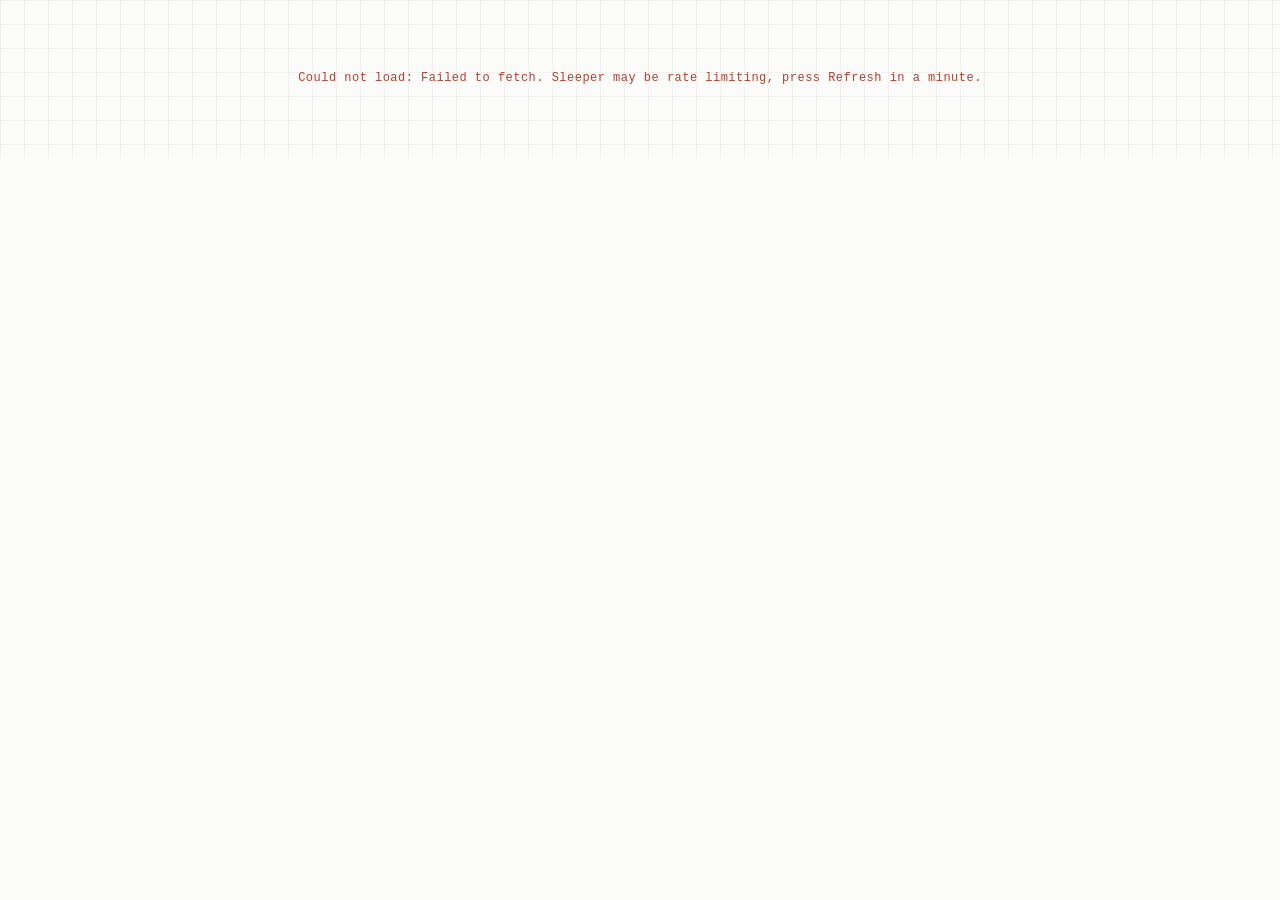
==== commit 829b624b: "Every player carries how he is actually going, not just his projection The page now reads this seaso" ====
--- a/index.html
+++ b/index.html
@@ -3,255 +3,402 @@
 <head>
 <meta charset="utf-8">
 <meta name="viewport" content="width=device-width, initial-scale=1, viewport-fit=cover">
-<meta name="color-scheme" content="dark">
+<meta name="color-scheme" content="light">
 <title>IDP LIFE roster</title>
 <style>
-/* Roster page presentation layer. Dark theme only (the app has no light mode).
-   Sleeper TEAM-tab look: colour-coded slot badge, circular thumb, name stack,
-   big tabular-number projection on the right. See CONTRACT.md for the shapes
-   this is rendered from. */
+/* Roster page presentation layer: a light, monospace, hairline instrument.
+   Graph-paper ground, white cards with one hairline border, dense rows,
+   plain text positions. Colour carries meaning only: green for a gain,
+   red for a sit or a loss, blue for a change or the active control.
+   See CONTRACT.md (Phase 2) for the shapes this is rendered from. */
 
 :root{
-  --bg:#0c0e12; --surf:#151920; --surf2:#1a1f27; --surf3:#212733;
-  --line:#252b34; --line2:#333a46;
-  --ink:#edf0f4; --dim:#96a0ac; --faint:#5b6270;
-  --up:#3ecf8e;  --upbg:#122c22;
-  --dn:#e2685a;  --dnbg:#33201c;
-  --hot:#e0a83b; --hotbg:#332912;
-  --accent:#5b9bef;
-
-  /* Position families, matched to Sleeper's own app colours. Each badge pairs
-     a medium-saturation fill with the same translucent dark ink for its
-     letters, which is what gives every pill the same "duotone" read no
-     matter the hue. */
-  --qb:#ef82ac; --rb:#7ddba1; --wr:#7cb6f4; --te:#f2ad68;
-  --dl:#e2836a; --lb:#dfc158; --db:#a99bf1;
-  --badge-ink:rgba(12,10,20,.68);
+  color-scheme:light;
+
+  --paper:#fbfbf9;
+  --card:#fff;
+  --line:#e6e5e1;       /* card and table hairlines */
+  --line2:#f0efeb;      /* row hairlines, one step fainter */
+  --btn-line:#d9d7d1;
+
+  --ink:#17171a;
+  --dim:#6f6d66;
+  --faint:#9c9a92;
+  --label:#78766e;      /* section headings, column headings */
+  --pos:#8b93a3;        /* the position column: present, never loud */
+
+  --up:#127a46;         /* a gain, a start */
+  --dn:#b3402f;         /* a sit, a loss */
+  --blue:#2a5db0;       /* a change, the active control */
+  --tint-in:#eef3fd;    /* a row coming in */
+  --tint-out:#fdf1ef;   /* a row going out */
+  --hover:#f7f7f4;
+
+  --mono:ui-monospace,SFMono-Regular,"SF Mono",Menlo,Consolas,"Liberation Mono",monospace;
 }
 
 *{box-sizing:border-box}
-html{background:var(--bg)}
-body{margin:0;background:var(--bg);color:var(--ink);
-  font:14px/1.45 -apple-system,BlinkMacSystemFont,"Segoe UI",Roboto,Helvetica,Arial,sans-serif;
-  font-variant-numeric:tabular-nums;-webkit-font-smoothing:antialiased}
-h1,h2,h3{margin:0}
-button,input{font:inherit;color:inherit}
-
-/* Utility: keeps a heading in the DOM (for structure and the "every section
-   has one" rule) without spending visible space on a label a Sleeper user
-   never asked to read. */
+html{background:var(--paper)}
+/* The ground: near-white warm paper under a 24px graph-paper grid, drawn
+   with two linear gradients rather than an image. */
+body{
+  margin:0;color:var(--ink);
+  font:12px/1.45 var(--mono);
+  font-variant-numeric:tabular-nums;
+  -webkit-font-smoothing:antialiased;
+  background:
+    linear-gradient(to bottom,rgba(0,0,0,.035) 1px,transparent 1px) 0 0/100% 24px,
+    linear-gradient(to right,rgba(0,0,0,.035) 1px,transparent 1px) 0 0/24px 100%,
+    var(--paper);
+}
+h1,h2,h3{margin:0;font:inherit}
+button,input,select{font:inherit;color:inherit;font-variant-numeric:tabular-nums}
+img{max-width:100%}
+
 .sr-only{position:absolute;width:1px;height:1px;padding:0;margin:-1px;
   overflow:hidden;clip:rect(0,0,0,0);white-space:nowrap;border:0}
 
-.wrap{max-width:1120px;margin:0 auto;padding:0 14px 48px}
-/* The lineup and its neighbouring roster sections read best as one narrow
-   column, same as Sleeper's own TEAM tab; the two data tables (all players,
-   league) are allowed to spread into the rest of the width instead. */
-.narrow{max-width:720px;margin:0 auto}
-
-.boot{padding:80px 16px;text-align:center;color:var(--faint);font-size:13px}
+.wrap{max-width:1180px;margin:0 auto;padding:14px 14px 44px}
+.boot{padding:70px 16px;text-align:center;color:var(--dim);font-size:12px;letter-spacing:.04em}
+.boot.bad{color:var(--dn)}
 #app[hidden],.boot[hidden]{display:none}
 
+/* ------------------------------------------------------------------ cards */
+.card{background:var(--card);border:1px solid var(--line);border-radius:5px;padding:14px;min-width:0}
+.grid{display:grid;gap:14px;grid-template-columns:minmax(0,1fr)}
+
+.sec-h{font-size:10.5px;letter-spacing:.08em;text-transform:uppercase;color:var(--label);
+  font-weight:700;padding-bottom:6px;border-bottom:1px solid var(--line);margin-bottom:6px}
+.sec-note,.msg{font-size:11px;color:var(--dim);padding:6px 0;line-height:1.5}
+
 /* ------------------------------------------------------------------ header */
-header.hdr{padding:14px 0 10px;border-bottom:1px solid var(--line);margin-bottom:14px}
-.hdr-top{display:flex;align-items:baseline;justify-content:space-between;gap:10px;flex-wrap:wrap}
-.hdr-league{display:flex;align-items:baseline;gap:9px;min-width:0}
-#h-league{font-size:16px;font-weight:700;white-space:nowrap;overflow:hidden;text-overflow:ellipsis}
-#h-week{font-size:12px;color:var(--dim);white-space:nowrap}
-.hdr-controls{display:flex;align-items:center;gap:12px;flex:none}
-.feed{font-size:12px;color:var(--dim);white-space:nowrap}
-.dot{width:7px;height:7px;border-radius:50%;background:var(--up);display:inline-block;margin-right:5px;vertical-align:1px}
-.dot.warn{background:var(--hot)}
+.hdr{margin-bottom:14px}
+.titlerow{display:flex;align-items:baseline;justify-content:space-between;gap:10px;
+  flex-wrap:wrap;margin-bottom:10px}
+.title-left{display:flex;align-items:baseline;gap:10px;flex-wrap:wrap;min-width:0}
+.ptitle{font-size:12.5px;font-weight:700;text-transform:uppercase;letter-spacing:.11em;color:var(--ink)}
+.ptitle-week{font-size:10px;text-transform:uppercase;letter-spacing:.08em;color:var(--blue)}
+.ptitle-desc{font-size:10.5px;color:var(--dim)}
+.title-right{display:flex;align-items:center;gap:10px;flex:none}
+.feed{font-size:10px;text-transform:uppercase;letter-spacing:.06em;color:var(--dim);white-space:nowrap}
+.dot{width:6px;height:6px;border-radius:50%;background:var(--up);display:inline-block;margin-right:5px;vertical-align:1px}
+.dot.warn{background:#a8791b}
 .dot.off{background:var(--faint)}
 
-button{background:var(--surf2);border:1px solid var(--line2);color:var(--ink);
-  border-radius:7px;padding:6px 13px;font-size:12.5px;font-weight:600;cursor:pointer}
-button:hover{background:var(--surf3)}
-button:focus-visible,input:focus-visible{outline:2px solid var(--accent);outline-offset:1px}
-button[aria-pressed=true]{background:var(--accent);border-color:var(--accent);color:#0b1220}
-
-.hdr-matchup{display:flex;align-items:center;gap:14px;margin-top:14px}
+.hdr-matchup{display:flex;align-items:flex-end;gap:12px}
 .hdr-team{flex:1 1 0;min-width:0}
 .hdr-team.opp{text-align:right}
-.t-name{font-size:13px;color:var(--dim);white-space:nowrap;overflow:hidden;text-overflow:ellipsis}
-.hdr-team.mine .t-name{color:var(--ink);font-weight:600}
-.t-total{font-size:26px;font-weight:800;line-height:1.15}
-.t-set{font-size:11px;color:var(--faint);margin-top:2px}
-.hdr-vs{flex:none;font-size:11px;color:var(--faint);text-transform:uppercase;letter-spacing:.06em}
-.hdr-fetched{font-size:11px;color:var(--faint);margin-top:10px}
-
-/* ------------------------------------------------------------------ section shells */
-section{margin:22px 0}
-.sec-h{font-size:11px;letter-spacing:.09em;text-transform:uppercase;color:var(--faint);
-  font-weight:700;margin:0 0 8px}
-.sec-note{font-size:12.5px;color:var(--dim);margin:0 0 8px;line-height:1.55}
-.scroll{overflow-x:auto;-webkit-overflow-scrolling:touch}
-
-/* ------------------------------------------------------------------ player / slot row
-   Shared by the lineup and the bench: badge, thumbnail, name stack, big number.
-   This is the row that has to look like the Sleeper screenshot. */
-.prow{display:flex;align-items:center;gap:11px;padding:12px 2px;border-bottom:1px solid var(--line)}
-.prow:last-child{border-bottom:none}
-.prow[data-pid]{cursor:pointer;border-radius:8px}
-.prow[data-pid]:hover{background:var(--surf)}
-.prow.dim .prow-name{color:var(--dim)}
-.prow.dim{opacity:.82}
-.prow.add{background:var(--upbg);border-radius:8px}
-.prow.empty{border:1px dashed var(--line2);border-radius:9px;padding:11px 12px;margin:5px 0;background:none}
-
-.badge{flex:none;width:44px;height:44px;border-radius:12px;display:flex;align-items:center;
-  justify-content:center;font-size:12.5px;font-weight:800;color:var(--badge-ink);letter-spacing:.01em}
-.badge.sm{width:30px;height:22px;border-radius:6px;font-size:10px}
-.bdg-qb{background:var(--qb)} .bdg-rb{background:var(--rb)} .bdg-wr{background:var(--wr)} .bdg-te{background:var(--te)}
-.bdg-dl{background:var(--dl)} .bdg-lb{background:var(--lb)} .bdg-db{background:var(--db)}
-.bdg-flex{background:linear-gradient(90deg,var(--wr) 0 33%,var(--rb) 33% 66%,var(--te) 66% 100%)}
-.bdg-super_flex{background:linear-gradient(90deg,var(--qb) 0 25%,var(--rb) 25% 50%,var(--wr) 50% 75%,var(--te) 75% 100%)}
-.bdg-idp_flex{background:linear-gradient(90deg,var(--dl) 0 33%,var(--lb) 33% 66%,var(--db) 66% 100%)}
-
-/* Circular thumbnail with a plain-circle fallback. The fallback is the empty
-   .ava background showing through: on error the <img> gets display:none via
-   .err rather than a new src, so there is never a second network request and
-   never a broken-image glyph. */
-.ava{flex:none;width:40px;height:40px;border-radius:50%;background:var(--surf3);overflow:hidden}
-.ava img{width:100%;height:100%;object-fit:cover;display:block}
+.t-name{font-size:10.5px;color:var(--dim);white-space:nowrap;overflow:hidden;text-overflow:ellipsis}
+.hdr-team.mine .t-name{color:var(--ink);font-weight:700}
+.t-total{font-size:22px;font-weight:700;line-height:1.15;letter-spacing:-.01em}
+.t-set{font-size:9.5px;color:var(--faint);margin-top:1px}
+.hdr-vs{flex:none;font-size:9px;color:var(--faint);text-transform:uppercase;letter-spacing:.09em;padding-bottom:4px}
+.hdr-fetched{font-size:9.5px;color:var(--faint);margin-top:8px}
+
+/* Four small bordered boxes: the state of the roster in one glance. */
+.strip{display:grid;grid-template-columns:repeat(4,minmax(0,1fr));gap:8px;margin-top:12px}
+.sbox{border:1px solid var(--line);border-radius:4px;padding:6px 8px;min-width:0}
+.sk{font-size:8.5px;letter-spacing:.08em;text-transform:uppercase;color:var(--faint);
+  white-space:nowrap;overflow:hidden;text-overflow:ellipsis}
+.sv{font-size:16px;font-weight:700;line-height:1.25;margin-top:1px}
+.sv.up{color:var(--up)} .sv.dn{color:var(--dn)} .sv.blue{color:var(--blue)}
+.sfoot{display:flex;justify-content:space-between;gap:6px;font-size:9px;color:var(--dim);
+  white-space:nowrap;overflow:hidden}
+.sfoot .sn{color:var(--faint)}
+
+/* ------------------------------------------------------------------ controls */
+.btn,.posf button,.seg button{background:var(--card);border:1px solid var(--btn-line);color:var(--ink);
+  border-radius:3px;padding:3px 8px;font-size:11px;letter-spacing:.03em;cursor:pointer;line-height:1.5}
+.btn:hover,.posf button:hover,.seg button:hover{background:var(--hover)}
+.btn:focus-visible,.posf button:focus-visible,.seg button:focus-visible,
+input:focus-visible,select:focus-visible,th:focus-visible{outline:1px solid var(--blue);outline-offset:1px}
+.posf button[aria-pressed=true]{background:var(--ink);border-color:var(--ink);color:#fff}
+
+/* Segmented control: one bordered strip, hairline dividers, the active cell
+   filled. Used for the tab bar, the matchup mode and the stat source. */
+.seg{display:inline-flex;border:1px solid var(--btn-line);border-radius:3px;overflow:hidden;flex:none}
+.seg button{border:0;border-left:1px solid var(--btn-line);border-radius:0;padding:3px 9px}
+.seg button:first-child{border-left:0}
+.seg button[aria-pressed=true]{background:var(--ink);color:#fff}
+
+select{background:var(--card);border:1px solid var(--btn-line);color:var(--ink);
+  border-radius:3px;padding:3px 6px;font-size:11px;max-width:100%}
+input[type=search]{background:var(--card);border:1px solid var(--btn-line);color:var(--ink);
+  border-radius:3px;padding:3px 7px;font-size:11px;min-width:120px;flex:1 1 140px;max-width:260px}
+input[type=search]::placeholder{color:var(--faint)}
+.chk{font-size:10.5px;color:var(--dim);display:flex;align-items:center;gap:5px;cursor:pointer;white-space:nowrap}
+.chk input{accent-color:var(--blue);margin:0}
+.ctl{display:flex;align-items:center;gap:6px;white-space:nowrap}
+.ctl-k{font-size:9px;letter-spacing:.08em;text-transform:uppercase;color:var(--faint)}
+
+/* ------------------------------------------------------------------ tabs */
+.tabbar{position:sticky;top:0;z-index:30;display:grid;grid-template-columns:repeat(4,1fr);
+  background:var(--card);border:1px solid var(--line);border-radius:4px;overflow:hidden;margin:0 0 14px}
+.tabbtn{background:var(--card);border:0;border-left:1px solid var(--line);color:var(--dim);
+  padding:7px 4px;font-size:11px;letter-spacing:.05em;cursor:pointer;
+  white-space:nowrap;overflow:hidden;text-overflow:ellipsis}
+.tabbtn:first-child{border-left:0}
+.tabbtn:hover{background:var(--hover);color:var(--ink)}
+.tabbtn[aria-selected=true]{background:var(--ink);color:#fff}
+.tabbtn:focus-visible{outline:1px solid var(--blue);outline-offset:-2px}
+
+/* ------------------------------------------------------------------ filter bar */
+.filterbar{display:flex;flex-wrap:wrap;gap:6px;align-items:center;margin:0 0 12px}
+#players-filterbar,#league-controls{margin-bottom:8px}
+.posf{display:flex;flex-wrap:wrap;gap:4px}
+.posf button{padding:3px 6px;font-size:10px;letter-spacing:.04em;min-width:26px}
+.fb-count{font-size:9.5px;letter-spacing:.05em;text-transform:uppercase;color:var(--faint)}
+.filterbar .fb-count{margin-left:auto;flex:0 0 auto}
+.matchup-controls{display:flex;gap:6px;align-items:center;flex-wrap:wrap}
+#matchup-opp{min-width:150px}
+
+.players-extra{display:flex;flex-wrap:wrap;gap:7px 14px;align-items:center;margin:0 0 10px}
+
+/* ------------------------------------------------------------------ player row
+   Shared by the lineup and the bench. One line of name, one of meta, the
+   form block and the projection on the right. About 32px tall. */
+.prow{display:grid;grid-template-columns:26px 18px minmax(0,1fr) auto 44px;
+  align-items:center;gap:8px;padding:4px 2px;border-bottom:1px solid var(--line2)}
+.prow:last-child{border-bottom:0}
+.prow[data-pid]{cursor:pointer}
+.prow[data-pid]:hover{background:var(--hover)}
+.prow.add{background:var(--tint-in)}
+.prow.dim .pname{font-weight:400;color:var(--dim)}
+.prow.empty{color:var(--faint);grid-template-columns:26px minmax(0,1fr)}
+
+.pos{font-size:10px;letter-spacing:.06em;text-transform:uppercase;color:var(--pos);
+  white-space:nowrap;overflow:hidden}
+.ava{width:18px;height:18px;border-radius:2px;background:var(--line2);overflow:hidden;display:block}
+.ava img{width:100%;height:100%;object-fit:cover;display:block;filter:grayscale(.3)}
 .ava img.err{display:none}
 
-.prow-main{flex:1 1 auto;min-width:0}
-.prow-name{font-weight:700;font-size:15.5px;white-space:nowrap;overflow:hidden;text-overflow:ellipsis}
-.prow-sub{font-size:12px;color:var(--dim);white-space:nowrap;overflow:hidden;text-overflow:ellipsis;margin-top:2px}
-.prow-slp{font-size:11px;color:var(--faint);margin-top:3px;white-space:nowrap;overflow:hidden;text-overflow:ellipsis}
-.mid{padding:0 4px;color:var(--faint)}
-.prow-proj{flex:none;font-size:21px;font-weight:800;text-align:right;min-width:54px}
-.empty-txt{font-size:13px;color:var(--faint)}
-
-.chip{display:inline-block;font-size:9.5px;font-weight:800;text-transform:uppercase;
-  letter-spacing:.04em;padding:1px 6px;border-radius:4px;margin-left:5px;vertical-align:1px}
-.chip-bye{color:var(--faint);background:var(--surf3)}
-.chip-inj{color:var(--hot);background:var(--hotbg)}
-.chip-noproj{color:var(--faint);background:var(--surf3)}
-.chip-add{color:var(--up);background:var(--upbg)}
+.pmain{min-width:0}
+.pname{font-size:11.5px;font-weight:700;line-height:1.3;white-space:nowrap;overflow:hidden;text-overflow:ellipsis}
+.pmeta{font-size:9.5px;line-height:1.25;color:var(--faint);white-space:nowrap;overflow:hidden;text-overflow:ellipsis}
+.pmeta .thin{color:var(--dn)}
+.mid{padding:0 3px;color:var(--faint)}
+.pproj{font-size:14px;font-weight:700;text-align:right}
+.empty-txt{font-size:10px;color:var(--faint);border:1px dashed var(--line);border-radius:3px;
+  padding:1px 6px;display:inline-block;white-space:nowrap;overflow:hidden;text-overflow:ellipsis;max-width:100%}
+
+/* Form at a glance: AVG, L3, SNAP. Tiny label over a small value; L3 takes
+   the only colour, and only when the trend is worth a manager's attention. */
+.form{display:flex;gap:9px;flex:none}
+.f{text-align:right;min-width:34px}
+.fk{display:block;font-size:8px;letter-spacing:.06em;text-transform:uppercase;color:var(--faint);line-height:1.25}
+.fv{display:block;font-size:10.5px;line-height:1.3}
+.fv.up{color:var(--up)} .fv.dn{color:var(--dn)}
+
+/* ------------------------------------------------------------------ chips */
+.chip{display:inline-block;font-size:9px;text-transform:uppercase;letter-spacing:.05em;
+  padding:2px 5px;border-radius:2px;margin-left:5px;vertical-align:1px;
+  background:var(--line2);color:var(--dim);border:1px solid var(--line);line-height:1}
+.chip.c-in,.chip.c-add{background:var(--blue);border-color:var(--blue);color:#fff}
+.chip.c-sit{background:var(--dn);border-color:var(--dn);color:#fff}
+.chip.c-start{background:var(--up);border-color:var(--up);color:#fff}
+.chip:first-child{margin-left:0}
 
 /* ------------------------------------------------------------------ start/sit */
-.ss-total{font-size:15px;font-weight:700;margin-bottom:8px}
-.ss-total .n{color:var(--up)}
-.swap-row{display:flex;align-items:center;gap:8px;padding:7px 2px;border-bottom:1px solid var(--line);
-  font-size:13px;flex-wrap:wrap}
-.swap-row:last-child{border-bottom:none}
-.swap-in,.swap-out{cursor:pointer;border-radius:5px;padding:1px 3px}
-.swap-in:hover,.swap-out:hover{background:var(--surf)}
-.swap-in b, .swap-out b{font-weight:700}
+.ss-total{font-size:11px;color:var(--dim);padding:4px 0 7px;border-bottom:1px solid var(--line2)}
+.ss-total .n{font-size:13px;font-weight:700;color:var(--up)}
+.swap-row{display:grid;grid-template-columns:auto minmax(0,1fr) auto;gap:8px;align-items:center;
+  padding:5px 3px;border-bottom:1px solid var(--line2);font-size:11px}
+.swap-row:last-child{border-bottom:0}
+.swap-row.is-sit{background:var(--tint-out)}
+.swap-row.is-in{background:var(--tint-in)}
+.swap-txt{min-width:0;white-space:nowrap;overflow:hidden;text-overflow:ellipsis}
+.swap-in,.swap-out{cursor:pointer}
+.swap-in{font-weight:700}
+.swap-in:hover,.swap-out:hover,.add-name:hover,.drop:hover{text-decoration:underline}
 .swap-out{color:var(--dim)}
-.swap-gain{margin-left:auto;font-weight:700;color:var(--up);flex:none}
-.msg{font-size:13px;color:var(--dim);background:var(--surf2);border:1px solid var(--line);
-  border-radius:8px;padding:11px 13px}
+.swap-op{color:var(--faint);padding:0 2px}
+.swap-gain{font-weight:700;color:var(--up);text-align:right;white-space:nowrap}
+.swap-row.is-sit .swap-gain{color:var(--dn)}
 
 /* ------------------------------------------------------------------ flagged */
-.flag-row{display:flex;align-items:center;gap:9px;padding:7px 2px;border-bottom:1px solid var(--line);
-  font-size:13px;cursor:pointer;border-radius:7px}
-.flag-row:last-child{border-bottom:none}
-.flag-row:hover{background:var(--surf)}
-.flag-name{font-weight:600;flex:1 1 auto;min-width:0;white-space:nowrap;overflow:hidden;text-overflow:ellipsis}
-.flag-why{font-size:12px;color:var(--dim);flex:1 1 auto;min-width:0}
-.tag-status{flex:none;font-size:10.5px;font-weight:700;text-transform:uppercase;letter-spacing:.04em;
-  padding:2px 7px;border-radius:4px;color:var(--dim);background:var(--surf3)}
-.tag-status.starting{color:var(--up);background:var(--upbg)}
+.flag-row{display:grid;grid-template-columns:26px minmax(0,1fr) auto;gap:8px;align-items:center;
+  padding:4px 2px;border-bottom:1px solid var(--line2);font-size:11px;cursor:pointer}
+.flag-row:last-child{border-bottom:0}
+.flag-row:hover{background:var(--hover)}
+.flag-name{font-weight:700;line-height:1.3;white-space:nowrap;overflow:hidden;text-overflow:ellipsis}
+.flag-why{font-size:9.5px;line-height:1.25;color:var(--dim);white-space:nowrap;overflow:hidden;text-overflow:ellipsis}
+.tag-status{font-size:9px;text-transform:uppercase;letter-spacing:.05em;padding:2px 5px;border-radius:2px;
+  color:var(--dim);background:var(--line2);border:1px solid var(--line);white-space:nowrap;line-height:1}
+.tag-status.starting{color:#fff;background:var(--up);border-color:var(--up)}
 
 /* ------------------------------------------------------------------ adds */
-.add-group{margin-bottom:14px}
+.add-group{margin-bottom:10px}
 .add-group:last-child{margin-bottom:0}
-.add-group h3{font-size:12px;font-weight:700;color:var(--dim);margin:0 0 4px;display:flex;align-items:center;gap:7px}
-.add-row{display:flex;align-items:center;gap:9px;padding:6px 2px;border-bottom:1px solid var(--line);font-size:13px}
-.add-row:last-child{border-bottom:none}
-.add-name{font-weight:600;cursor:pointer;border-radius:5px}
-.add-name:hover{background:var(--surf)}
-.add-vs{font-size:12px;color:var(--dim);flex:1 1 auto;min-width:0;overflow:hidden;text-overflow:ellipsis;white-space:nowrap}
-.add-vs .drop{cursor:pointer;border-radius:4px}
-.add-vs .drop:hover{background:var(--surf)}
-.add-diff{flex:none;font-weight:700;color:var(--up)}
-.add-diff.neg{color:var(--faint);font-weight:500}
-
-/* ------------------------------------------------------------------ all players */
-.ap-controls{display:flex;flex-wrap:wrap;gap:8px;align-items:center;margin-bottom:8px;
-  position:sticky;top:0;background:var(--bg);padding:6px 0;z-index:5}
-input[type=search]{background:var(--surf2);border:1px solid var(--line2);color:var(--ink);
-  border-radius:7px;padding:6px 10px;font-size:13px;min-width:150px;flex:1 1 150px}
-.posf{display:flex;flex-wrap:wrap;gap:5px}
-.posf button{padding:4px 10px;font-size:11.5px}
-label.hide-c{font-size:12.5px;color:var(--dim);display:flex;align-items:center;gap:6px;cursor:pointer;white-space:nowrap}
-.ap-count{font-size:12px;color:var(--faint);margin:2px 0 8px}
-
-.aprow{display:flex;align-items:center;gap:9px;padding:7px 2px;border-bottom:1px solid var(--line);
-  cursor:pointer;border-radius:7px}
-.aprow:hover{background:var(--surf)}
-.ap-rk{flex:none;width:30px;color:var(--faint);font-size:12px;text-align:right}
-.ap-main{flex:1 1 auto;min-width:0}
-.ap-name{font-weight:600;font-size:13.5px;white-space:nowrap;overflow:hidden;text-overflow:ellipsis}
-.ap-sub{font-size:11.5px;color:var(--dim);white-space:nowrap;overflow:hidden;text-overflow:ellipsis}
-.ap-owner{color:var(--faint)}
-.ap-owner.you{color:var(--up);font-weight:700}
-.ap-nums{flex:none;display:flex;gap:12px;align-items:baseline}
-.ap-num{text-align:right;min-width:38px}
-.ap-num .k{display:block;font-size:8.5px;color:var(--faint);text-transform:uppercase;letter-spacing:.04em}
-.ap-num .v{font-size:13px;font-weight:700}
-.ap-num.our .v{font-size:15px;color:var(--ink)}
-#ap-showall{display:block;margin:10px auto 0}
-
-/* ------------------------------------------------------------------ league */
-table.league{width:100%;border-collapse:collapse;font-size:13px;table-layout:fixed}
-table.league col.num{width:48px}
-table.league th.l,table.league td.l{overflow:hidden;text-overflow:ellipsis}
-table.league th{text-align:right;font-size:10.5px;letter-spacing:.04em;text-transform:uppercase;
-  color:var(--faint);font-weight:700;padding:6px 8px;border-bottom:1px solid var(--line2);white-space:nowrap}
-table.league th.l,table.league td.l{text-align:left}
-table.league td{padding:7px 6px;border-bottom:1px solid var(--line);text-align:right;white-space:nowrap}
-table.league th{padding-left:6px;padding-right:6px}
-table.league tr.mine{background:var(--upbg)}
-table.league tr.mine td:first-child{font-weight:700;color:var(--ink)}
-
-/* ------------------------------------------------------------------ player card modal */
+.add-group h3{font-size:9.5px;letter-spacing:.08em;text-transform:uppercase;color:var(--label);
+  font-weight:700;margin-bottom:2px}
+.add-row{display:grid;grid-template-columns:26px minmax(0,1fr) 44px 44px;gap:8px;align-items:center;
+  padding:4px 2px;border-bottom:1px solid var(--line2);font-size:11px}
+.add-row:last-child{border-bottom:0}
+.add-name{font-weight:700;line-height:1.3;cursor:pointer;white-space:nowrap;overflow:hidden;text-overflow:ellipsis}
+.add-vs{font-size:9.5px;line-height:1.25;color:var(--dim);white-space:nowrap;overflow:hidden;text-overflow:ellipsis}
+.add-vs .drop{cursor:pointer;color:var(--ink)}
+.add-diff{font-weight:700;color:var(--up);text-align:right}
+.add-diff.neg{color:var(--faint);font-weight:400}
+
+/* ------------------------------------------------------------------ matchup */
+.mtotals{display:flex;align-items:center;gap:8px;padding:2px 0 8px;border-bottom:1px solid var(--line2);margin-bottom:4px}
+.mt-name{font-size:10px;color:var(--dim);flex:1 1 0;min-width:0;white-space:nowrap;overflow:hidden;text-overflow:ellipsis}
+.mtotals .mt-name:last-child{text-align:right}
+.mt-val{font-size:15px;font-weight:700;flex:none}
+.mt-vs{font-size:9px;color:var(--faint);text-transform:uppercase;letter-spacing:.08em;flex:none}
+
+.mrow{display:grid;grid-template-columns:minmax(0,1fr) 30px minmax(0,1fr);gap:6px;align-items:center;
+  padding:4px 0;border-bottom:1px solid var(--line2)}
+.mrow:last-child{border-bottom:0}
+.mbadge{text-align:center;font-size:9px;letter-spacing:.05em;text-transform:uppercase;color:var(--pos)}
+.mside{display:flex;align-items:center;gap:7px;min-width:0;padding:2px 3px;border-radius:3px}
+.mside[data-pid]{cursor:pointer}
+.mside[data-pid]:hover{background:var(--hover)}
+.mside.mine{justify-content:flex-end}
+.mside.theirs{justify-content:flex-start}
+.mside .mtext{min-width:0}
+.mside.mine .mtext{text-align:right}
+.mname-line{font-size:11px;font-weight:700;line-height:1.3;white-space:nowrap;overflow:hidden;text-overflow:ellipsis}
+.msub{font-size:9px;line-height:1.25;color:var(--faint);white-space:nowrap;overflow:hidden;text-overflow:ellipsis}
+.mproj{flex:none;font-size:12px;font-weight:700;min-width:34px;text-align:center;color:var(--dim)}
+.mside.hi .mproj{color:var(--up)}
+.mside.empty-side{color:var(--faint);font-size:9.5px;justify-content:center}
+
+/* ------------------------------------------------------------------ tables
+   One hairline treatment for every table on the page: the players pivot,
+   the league table and the two card tables. */
+.tframe{overflow:auto;max-width:100%;border:1px solid var(--line);border-radius:4px;background:var(--card)}
+#players-frame{max-height:min(66vh,620px)}
+table{border-collapse:separate;border-spacing:0;width:100%;font-size:11px}
+th{font-size:9.5px;letter-spacing:.07em;text-transform:uppercase;color:var(--label);font-weight:700;
+  text-align:right;white-space:nowrap;padding:5px 7px;background:var(--card);
+  border-bottom:1px solid var(--line);position:sticky;top:0;z-index:3}
+th.l,td.l{text-align:left}
+td{padding:3px 7px;text-align:right;white-space:nowrap;border-bottom:1px solid var(--line2);background:var(--card)}
+tbody tr:last-child td{border-bottom:0}
+th[data-key]{cursor:pointer;user-select:none}
+th[data-key]:hover{color:var(--ink)}
+th[aria-sort=ascending],th[aria-sort=descending]{color:var(--blue)}
+td.up{color:var(--up)} td.dn{color:var(--dn)}
+.sarrow{color:var(--blue)}
+.tfoot{display:flex;align-items:center;justify-content:space-between;gap:10px;margin-top:8px}
+
+/* ---- players pivot --------------------------------------------------
+   Every stat column is the same width, so the numbers line up into a grid
+   rather than a ragged edge, and the table keeps its own honest width and
+   scrolls inside its frame instead of being squeezed. */
+.ptable{width:auto;min-width:100%}
+.ptable th,.ptable td{min-width:52px}
+.ptable .c-rk{position:sticky;left:0;z-index:2;width:36px;min-width:36px;color:var(--faint);font-size:10px}
+.ptable .c-player{position:sticky;left:36px;z-index:2;text-align:left;
+  border-right:1px solid var(--line);min-width:172px;max-width:172px;overflow:hidden}
+.ptable thead .c-rk,.ptable thead .c-player{z-index:4}
+.ptable tbody tr{cursor:pointer}
+.ptable tbody tr:hover td{background:var(--hover)}
+.p-name{font-size:11px;font-weight:700;white-space:nowrap;overflow:hidden;text-overflow:ellipsis}
+.p-sub{font-size:9px;color:var(--faint);white-space:nowrap;overflow:hidden;text-overflow:ellipsis}
+.p-own{color:var(--dim)}
+.p-own.you{color:var(--blue)}
+.ptable td.c-proj{font-weight:700;font-size:11.5px}
+.ptable td.nil{color:var(--faint)}
+.ptable td.up{color:var(--up)} .ptable td.dn{color:var(--dn)}
+.ptable .grp{border-left:1px solid var(--line)}
+
+/* ---- league --------------------------------------------------------- */
+#sec-league .tframe{max-width:820px}
+table.league{table-layout:fixed;min-width:520px}
+table.league col.num{width:58px}
+table.league td.l{overflow:hidden;text-overflow:ellipsis}
+table.league tr[data-rid]{cursor:pointer}
+table.league tbody tr:hover td{background:var(--hover)}
+table.league tr.mine td{background:var(--tint-in)}
+table.league tr.mine td:first-child{font-weight:700}
+table.msummary{table-layout:fixed}
+table.msummary col.num{width:64px}
+
+/* ------------------------------------------------------------------ player card */
 #cardwrap[hidden]{display:none}
-#cardbg{position:fixed;inset:0;background:rgba(4,5,8,.68);z-index:80}
-#card{position:fixed;z-index:81;top:4vh;left:50%;transform:translateX(-50%);
-  width:min(680px,94vw);max-height:92vh;overflow:auto;background:var(--surf2);
-  border:1px solid var(--line2);border-radius:12px;padding:20px 22px}
-#cardclose{position:absolute;top:12px;right:12px;width:28px;height:28px;padding:0;
-  border-radius:50%;font-size:15px;line-height:1;display:flex;align-items:center;justify-content:center}
-.card-eyebrow{font-size:10.5px;letter-spacing:.1em;text-transform:uppercase;color:var(--faint);font-weight:700}
-.card-name{font-size:20px;font-weight:800;margin-top:3px}
-.card-sub{font-size:12px;color:var(--dim);margin-top:3px}
-.card-key{font-size:11.5px;color:var(--dim);margin:12px 0;display:flex;flex-wrap:wrap;gap:3px 14px}
-.sq{display:inline-block;width:8px;height:8px;border-radius:2px;margin-right:5px;vertical-align:1px}
-.bg-sleeper{background:var(--wr)} .bg-shrunk{background:var(--rb)}
-.bg-rate{background:var(--te)} .bg-prorated{background:var(--db)}
-table.stat{width:100%;border-collapse:collapse;font-size:12.5px}
-table.stat th{text-align:right;font-size:10px;color:var(--faint);font-weight:700;padding:3px 6px;
-  border-bottom:1px solid var(--line2)}
-table.stat th.l,table.stat td.l{text-align:left}
-table.stat td{padding:4px 6px;border-bottom:1px solid var(--line);text-align:right}
-.card-total{font-size:13.5px;line-height:1.65;color:var(--dim);margin-top:14px;padding-top:12px;
+#cardbg{position:fixed;inset:0;background:rgba(23,23,26,.34);z-index:80}
+#card{position:fixed;z-index:81;top:5vh;left:50%;transform:translateX(-50%);
+  width:min(620px,94vw);max-height:90vh;overflow:auto;background:var(--card);
+  border:1px solid var(--line);border-radius:5px;padding:16px 18px}
+#cardclose{position:absolute;top:10px;right:10px;width:22px;height:22px;padding:0;
+  background:var(--card);border:1px solid var(--btn-line);border-radius:3px;color:var(--dim);
+  font-size:13px;line-height:1;display:flex;align-items:center;justify-content:center;cursor:pointer}
+#cardclose:hover{background:var(--hover);color:var(--ink)}
+.card-eyebrow{font-size:9px;letter-spacing:.1em;text-transform:uppercase;color:var(--faint);font-weight:700}
+.card-name{font-size:15px;font-weight:700;margin-top:3px}
+.card-sub{font-size:10px;color:var(--dim);margin-top:2px}
+.card-key{font-size:9.5px;color:var(--dim);margin:10px 0;display:flex;flex-wrap:wrap;gap:2px 14px}
+.sq{display:inline-block;width:7px;height:7px;border-radius:1px;margin-right:5px;vertical-align:1px;
+  border:1px solid var(--line)}
+.bg-sleeper{background:#c9cfd8} .bg-shrunk{background:#b8cfc1}
+.bg-rate{background:#dcd0bb} .bg-prorated{background:#cdc6dd}
+.card-grp{font-size:9.5px;letter-spacing:.08em;text-transform:uppercase;color:var(--label);
+  font-weight:700;margin-top:14px;padding-bottom:5px;border-bottom:1px solid var(--line)}
+.card-strip{display:grid;grid-template-columns:repeat(4,minmax(0,1fr));gap:7px;margin:10px 0}
+.card-total{font-size:10.5px;line-height:1.6;color:var(--dim);margin-top:12px;padding-top:10px;
   border-top:1px solid var(--line)}
-.card-total b{color:var(--ink)}
-.card-total code{font-size:11.5px}
+.card-total b{color:var(--ink);font-weight:700}
+.card-total code{font-size:10px;background:var(--hover);padding:1px 3px;border-radius:2px}
 .fl{color:var(--faint)}
-.card-grp{font-size:10px;letter-spacing:.09em;text-transform:uppercase;color:var(--faint);
-  font-weight:700;margin-top:16px}
-
-/* ------------------------------------------------------------------ responsive */
-@media (max-width:520px){
-  .wrap{padding:0 10px 40px}
-  .t-total{font-size:22px}
-  .prow-proj{font-size:19px;min-width:46px}
-  .ap-nums{gap:8px}
-  .ap-num{min-width:32px}
-  .hdr-matchup{gap:8px}
+#card table{margin-top:2px}
+#card th{position:static}
+
+/* ------------------------------------------------------------------ desktop
+   Two columns of cards once there is room for them. */
+@media (min-width:900px){
+  .team-grid{grid-template-columns:minmax(0,1.08fr) minmax(0,1fr);align-items:start}
+  #sec-lineup{grid-column:1;grid-row:1 / span 3}
+  #sec-startsit{grid-column:2;grid-row:1}
+  #sec-flagged{grid-column:2;grid-row:2}
+  #sec-bench{grid-column:2;grid-row:3}
+  #sec-adds{grid-column:1 / -1}
+  .matchup-grid{grid-template-columns:minmax(0,1.35fr) minmax(0,1fr);align-items:start}
+  #sec-matchup-rows{grid-column:1;grid-row:1 / span 2}
+  #sec-matchup-summary{grid-column:2;grid-row:1}
+  #sec-matchup-flagged{grid-column:2;grid-row:2}
+  .f{min-width:38px}
+  .ptable .c-player{min-width:216px;max-width:216px}
+}
+
+/* ------------------------------------------------------------------ phone
+   Same design, smaller type. The form block stays on the row rather than
+   wrapping: it is the point of the row. */
+@media (max-width:699px){
+  .wrap{padding:10px 10px 32px}
+  .ptitle-desc{display:none}
+  /* Four boxes still fit across a phone, but not four boxes with two
+     footnotes each: the verdict stays, the count goes (it is on the page
+     below anyway). */
+  .sfoot{font-size:8.5px}
+  .sfoot .sn{display:none}
+  .prow{grid-template-columns:24px minmax(0,1fr) auto 40px;gap:6px}
+  .prow.empty{grid-template-columns:24px minmax(0,1fr)}
+  .add-row{grid-template-columns:24px minmax(0,1fr) 40px 40px;gap:6px}
+  .flag-row{grid-template-columns:24px minmax(0,1fr) auto;gap:6px}
+  .ava{display:none}
+  .form{gap:6px}
+  .f{min-width:27px}
+  .fk{font-size:7.5px}
+  .fv{font-size:9.5px}
+  .pname{font-size:11px}
+  .pproj{font-size:13px}
+  .t-total{font-size:19px}
+  .sv{font-size:13px}
+  .sk{font-size:8px}
+  .sfoot{font-size:8.5px}
+  .strip{gap:6px}
+  .sbox{padding:5px 6px}
+  .ptable .c-rk{width:30px;min-width:30px}
+  .ptable .c-player{left:30px;min-width:150px;max-width:150px}
+  input[type=search]{max-width:none}
+  .mproj{font-size:11px;min-width:28px}
+  .mname-line{font-size:10.5px}
 }
 @media (prefers-reduced-motion:no-preference){
-  .prow[data-pid],.aprow,.flag-row,.add-name,.swap-in,.swap-out{transition:background .12s ease}
-  button{transition:background .12s ease}
-}
-
-.boot.bad{color:#ff8a80}
-.swap-nobadge{flex:none;width:34px}
+  .prow[data-pid],.flag-row,.mside[data-pid],tbody tr{transition:background .1s ease}
+}
 </style>
 </head>
 <body>
@@ -259,64 +406,60 @@
 
 <div class="wrap" id="app" hidden>
 
-  <header class="hdr narrow" id="app-header">
+  <header class="hdr" id="app-header">
     <h2 class="sr-only">Header</h2>
-    <div class="hdr-top">
-      <div class="hdr-league">
-        <span id="h-league">League</span>
-        <span id="h-week">Week ?</span>
+
+    <!-- The page title sits on the graph-paper ground, not in a card: name,
+         a one-line description, then the feed dot and Refresh at the right. -->
+    <div class="titlerow">
+      <div class="title-left">
+        <h1 class="ptitle" id="h-league">League</h1>
+        <span class="ptitle-week" id="h-week">Week ?</span>
+        <span class="ptitle-desc">Optimal lineup, the points Sleeper cannot see, and what to change.</span>
       </div>
-      <div class="hdr-controls">
+      <div class="title-right">
         <span class="feed"><span class="dot off" id="v-dot"></span><span id="v-feed">offline</span></span>
-        <button type="button" id="btn-refresh">Refresh</button>
+        <button type="button" id="btn-refresh" class="btn">Refresh</button>
       </div>
     </div>
-    <div class="hdr-matchup">
-      <div class="hdr-team mine">
-        <div class="t-name" id="h-me-name">You</div>
-        <div class="t-total" id="h-me-total">0.0</div>
-        <div class="t-set" id="h-me-set"></div>
+
+    <div class="card hdr-card">
+      <div class="hdr-matchup">
+        <div class="hdr-team mine">
+          <div class="t-name" id="h-me-name">You</div>
+          <div class="t-total" id="h-me-total">0.0</div>
+          <div class="t-set" id="h-me-set"></div>
+        </div>
+        <div class="hdr-vs">vs</div>
+        <div class="hdr-team opp">
+          <div class="t-name" id="h-opp-name">No matchup</div>
+          <div class="t-total" id="h-opp-total">?</div>
+        </div>
       </div>
-      <div class="hdr-vs">vs</div>
-      <div class="hdr-team opp">
-        <div class="t-name" id="h-opp-name">No matchup</div>
-        <div class="t-total" id="h-opp-total">?</div>
-      </div>
+      <div class="strip" id="h-strip"></div>
+      <div class="hdr-fetched" id="h-fetched"></div>
     </div>
-    <div class="hdr-fetched" id="h-fetched"></div>
   </header>
 
+  <nav class="tabbar" id="tabbar" role="tablist" aria-label="Sections">
+    <button type="button" class="tabbtn" id="tab-team" role="tab" aria-selected="true" aria-controls="view-team">My team</button>
+    <button type="button" class="tabbtn" id="tab-matchup" role="tab" aria-selected="false" aria-controls="view-matchup">Matchup</button>
+    <button type="button" class="tabbtn" id="tab-players" role="tab" aria-selected="false" aria-controls="sec-allplayers">Players</button>
+    <button type="button" class="tabbtn" id="tab-league" role="tab" aria-selected="false" aria-controls="sec-league">League</button>
+  </nav>
+
   <main>
-    <section class="narrow" id="sec-lineup">
-      <h2 class="sec-h">Lineup</h2>
-      <div id="lineup-rows"></div>
-    </section>
-
-    <section class="narrow" id="sec-startsit">
-      <h2 class="sec-h">Start / sit</h2>
-      <div id="startsit-body"></div>
-    </section>
-
-    <section class="narrow" id="sec-flagged">
-      <h2 class="sec-h">Flagged</h2>
-      <div id="flagged-body"></div>
-    </section>
-
-    <section class="narrow" id="sec-bench">
-      <h2 class="sec-h">Bench</h2>
-      <div id="bench-rows"></div>
-    </section>
-
-    <section class="narrow" id="sec-adds">
-      <h2 class="sec-h">Adds</h2>
-      <div id="adds-body"></div>
-    </section>
-
-    <section id="sec-allplayers">
-      <h2 class="sec-h">All players</h2>
-      <div class="ap-controls" id="ap-controls">
-        <input type="search" id="ap-search" placeholder="Search players" aria-label="Search players">
-        <div class="posf" id="ap-posfilter">
+
+    <!-- ============================================================ My team -->
+    <section id="view-team" role="tabpanel" aria-labelledby="tab-team">
+      <!-- The active tab already names the view, so the view heading is kept
+           for structure (and for anything reading the outline) rather than
+           spending a line of the instrument on a label. -->
+      <h2 class="view-h sr-only">My team</h2>
+
+      <div class="filterbar" id="team-filterbar">
+        <input type="search" class="team-search" id="team-search" placeholder="Search players" aria-label="Search players">
+        <div class="posf" id="team-posfilter">
           <button type="button" data-pos="ALL" aria-pressed="true">ALL</button>
           <button type="button" data-pos="QB" aria-pressed="false">QB</button>
           <button type="button" data-pos="RB" aria-pressed="false">RB</button>
@@ -328,28 +471,174 @@
           <button type="button" data-pos="OFF" aria-pressed="false">OFF</button>
           <button type="button" data-pos="IDP" aria-pressed="false">IDP</button>
         </div>
-        <label class="hide-c"><input type="checkbox" id="ap-hide-rostered"> Hide rostered</label>
+        <span class="fb-count" id="team-count"></span>
       </div>
-      <div class="ap-count" id="ap-count"></div>
-      <div class="scroll" id="ap-list"></div>
-      <button type="button" id="ap-showall" hidden>Show all</button>
-    </section>
-
-    <section id="sec-league">
-      <h2 class="sec-h">League</h2>
-      <div class="scroll">
-        <table class="league" id="league-table">
-          <colgroup><col><col><col class="num"><col class="num"><col class="num"><col class="num"></colgroup>
-          <thead>
-            <tr>
-              <th class="l">Team</th><th class="l">Opponent</th><th title="Optimal lineup, our projection">Opt</th>
-              <th title="Lineup set in Sleeper">Set</th><th title="Points Sleeper does not see">Hid</th><th title="Starter age, weighted by points">Age</th>
-            </tr>
-          </thead>
-          <tbody id="league-body"></tbody>
-        </table>
+
+      <div class="grid team-grid">
+        <section class="card" id="sec-lineup">
+          <h2 class="sec-h">Lineup</h2>
+          <div id="team-lineup-rows"></div>
+        </section>
+
+        <section class="card" id="sec-startsit">
+          <h2 class="sec-h">Start / sit</h2>
+          <div id="team-startsit-body"></div>
+        </section>
+
+        <section class="card" id="sec-flagged">
+          <h2 class="sec-h">Flagged</h2>
+          <div id="team-flagged-body"></div>
+        </section>
+
+        <section class="card" id="sec-bench">
+          <h2 class="sec-h">Bench</h2>
+          <div id="team-bench-rows"></div>
+        </section>
+
+        <section class="card" id="sec-adds">
+          <h2 class="sec-h">Adds</h2>
+          <div id="team-adds-body"></div>
+        </section>
       </div>
     </section>
+
+    <!-- ============================================================ Matchup -->
+    <section id="view-matchup" role="tabpanel" aria-labelledby="tab-matchup" hidden>
+      <h2 class="view-h sr-only">Matchup</h2>
+
+      <div class="filterbar" id="matchup-filterbar">
+        <input type="search" class="matchup-search" id="matchup-search" placeholder="Search players" aria-label="Search players">
+        <div class="posf" id="matchup-posfilter">
+          <button type="button" data-pos="ALL" aria-pressed="true">ALL</button>
+          <button type="button" data-pos="QB" aria-pressed="false">QB</button>
+          <button type="button" data-pos="RB" aria-pressed="false">RB</button>
+          <button type="button" data-pos="WR" aria-pressed="false">WR</button>
+          <button type="button" data-pos="TE" aria-pressed="false">TE</button>
+          <button type="button" data-pos="DL" aria-pressed="false">DL</button>
+          <button type="button" data-pos="LB" aria-pressed="false">LB</button>
+          <button type="button" data-pos="DB" aria-pressed="false">DB</button>
+          <button type="button" data-pos="OFF" aria-pressed="false">OFF</button>
+          <button type="button" data-pos="IDP" aria-pressed="false">IDP</button>
+        </div>
+        <div class="matchup-controls">
+          <select id="matchup-opp" aria-label="Opponent"></select>
+          <div class="seg" id="matchup-mode" role="group" aria-label="Lineup mode">
+            <button type="button" data-mode="optimal" aria-pressed="true">Optimal</button>
+            <button type="button" data-mode="set" aria-pressed="false">As set</button>
+          </div>
+        </div>
+        <span class="fb-count" id="matchup-count"></span>
+      </div>
+
+      <div class="msg" id="matchup-nomatch" hidden>No matchup this week. Pick a team above to compare.</div>
+
+      <div id="matchup-body">
+        <div class="grid matchup-grid">
+          <section class="card" id="sec-matchup-rows">
+            <h3 class="sec-h">Slot by slot</h3>
+            <div class="mtotals" id="matchup-totals"></div>
+            <div id="matchup-rows"></div>
+          </section>
+
+          <section class="card" id="sec-matchup-summary">
+            <h3 class="sec-h">Summary</h3>
+            <table class="dtable msummary">
+              <colgroup><col><col class="num"><col class="num"><col class="num"></colgroup>
+              <thead><tr><th class="l">Group</th><th>You</th><th>Them</th><th>Diff</th></tr></thead>
+              <tbody id="matchup-summary-body"></tbody>
+            </table>
+          </section>
+
+          <section class="card" id="sec-matchup-flagged">
+            <h3 class="sec-h">Their flagged</h3>
+            <div id="matchup-oppflagged-body"></div>
+          </section>
+        </div>
+      </div>
+    </section>
+
+    <!-- ============================================================ Players
+         Container id kept as the pre-tab build's "sec-allplayers" (rather
+         than view-players, matching the other three) since test/page_smoke.mjs,
+         which this rework does not touch, still scrolls to it by that id. -->
+    <section id="sec-allplayers" role="tabpanel" aria-labelledby="tab-players" hidden>
+      <h2 class="view-h sr-only">Players</h2>
+
+      <div class="card">
+        <div class="filterbar" id="players-filterbar">
+          <input type="search" class="players-search" id="players-search" placeholder="Search players" aria-label="Search players">
+          <div class="posf" id="players-posfilter">
+            <button type="button" data-pos="ALL" aria-pressed="true">ALL</button>
+            <button type="button" data-pos="QB" aria-pressed="false">QB</button>
+            <button type="button" data-pos="RB" aria-pressed="false">RB</button>
+            <button type="button" data-pos="WR" aria-pressed="false">WR</button>
+            <button type="button" data-pos="TE" aria-pressed="false">TE</button>
+            <button type="button" data-pos="DL" aria-pressed="false">DL</button>
+            <button type="button" data-pos="LB" aria-pressed="false">LB</button>
+            <button type="button" data-pos="DB" aria-pressed="false">DB</button>
+            <button type="button" data-pos="OFF" aria-pressed="false">OFF</button>
+            <button type="button" data-pos="IDP" aria-pressed="false">IDP</button>
+          </div>
+        </div>
+
+        <div class="players-extra">
+          <select id="players-owner" aria-label="Owner"></select>
+          <label class="chk"><input type="checkbox" id="players-flagged-only"> Flagged only</label>
+          <span class="ctl">
+            <span class="ctl-k">Source</span>
+            <span class="seg" id="players-source" role="group" aria-label="Stat source">
+              <button type="button" data-src="week" aria-pressed="true">Week proj</button>
+              <button type="button" data-src="season" aria-pressed="false">Season</button>
+            </span>
+          </span>
+          <span class="ctl">
+            <span class="ctl-k">Columns</span>
+            <select id="players-columns" aria-label="Columns">
+              <option value="auto">Auto</option>
+              <option value="common">Common</option>
+              <option value="off">Offence</option>
+              <option value="def">Defence</option>
+            </select>
+          </span>
+        </div>
+
+        <div class="tframe" id="players-frame">
+          <table class="ptable" id="players-table">
+            <thead><tr id="players-thead-row"></tr></thead>
+            <tbody id="players-body"></tbody>
+          </table>
+        </div>
+
+        <div class="tfoot">
+          <span class="fb-count" id="players-count"></span>
+          <button type="button" class="btn" id="players-showall" hidden>Show all</button>
+        </div>
+      </div>
+    </section>
+
+    <!-- ============================================================ League
+         Container id kept as "sec-league" for the same reason as Players,
+         above. -->
+    <section id="sec-league" role="tabpanel" aria-labelledby="tab-league" hidden>
+      <h2 class="view-h sr-only">League</h2>
+
+      <div class="card">
+        <div class="filterbar" id="league-controls">
+          <input type="search" id="league-search" placeholder="Search teams" aria-label="Search teams">
+        </div>
+
+        <div class="tframe">
+          <table class="dtable league" id="league-table">
+            <colgroup><col><col><col class="num"><col class="num"><col class="num"><col class="num"></colgroup>
+            <thead>
+              <tr id="league-thead-row"></tr>
+            </thead>
+            <tbody id="league-body"></tbody>
+          </table>
+        </div>
+      </div>
+    </section>
+
   </main>
 </div>
 
@@ -924,13 +1213,120 @@
   };
 }
 
+/* -------------------------------------------------------------------- form */
+/* Phase 2: this season's real production, laid alongside the projection.
+   Purely additive: reads rows and actuals and writes new fields onto each
+   row. Nothing above this line is read or changed, which is what keeps the
+   equivalence harness passing untouched. */
+
+/* Snap share for one stat line. Null rather than 0 when either count is
+   missing, or when the team figure is 0: Sleeper does not always publish
+   snaps, and a manufactured zero would read as "benched" when it only means
+   the feed had nothing to say. A real zero (the player suited up but played
+   none of the team's snaps) still comes through, because his own count is
+   present and only the reading, not the key, is zero. */
+function snapShare(line, position){
+  if(!line) return null;
+  const off = OFF.includes(position);
+  const own = line[off ? "off_snp" : "def_snp"];
+  const team = line[off ? "tm_off_snp" : "tm_def_snp"];
+  if(own == null || !team) return null;
+  const pct = Math.round(100 * own / team);
+  return pct < 0 ? 0 : pct > 100 ? 100 : pct;
+}
+
+/* formFor(rows, actuals, scoring) -> {scored, snapped, weeks}
+
+   Mutates every ROW with this season's real production: avg, l3, gpNow,
+   snap, snapL, trend, log and st. Scored with the same score() everyone else
+   on the board is scored with, under the player's own primary position, so
+   form reads on the same scale as the projection instead of a second
+   rulebook that could quietly disagree with the first.
+
+   A game played is a week with a stat line in it, never a games-played
+   counter on its own: a bye or an inactive leaves no line, and must not
+   read as a zero-point game. gpNow defers to season.gp when Sleeper
+   supplies one, because a partial pull of the last few weeks can undercount
+   a full season on purpose; only when that is absent does it fall back to
+   counting what was actually fetched. */
+/* Adds stat lines together key by key, skipping anything that is not a number
+   so a team abbreviation or a date never lands in an arithmetic total. */
+function sumLines(lines){
+  const out = {};
+  for(const l of lines) for(const k in l){
+    const v = l[k];
+    if(typeof v === "number" && isFinite(v)) out[k] = (out[k] || 0) + v;
+  }
+  return out;
+}
+
+function formFor(rows, actuals, scoring){
+  rows = rows || [];
+  actuals = actuals || {};
+  const season = actuals.season || {};
+  const weeksData = actuals.weeks || {};
+  /* Sorted rather than trusted: everything below reads this back to front for
+     "most recent", which only means something if it really is ascending. */
+  const have = (actuals.have || []).slice().sort((a, b) => a - b);
+  const round1 = x => +x.toFixed(1);
+
+  let scored = 0, snapped = 0;
+  for(const r of rows){
+    const sLine = season[r.id] || null;
+    /* Every fetched week this player has a line in, oldest first, with the
+       raw score kept alongside so l3 can average exact numbers rather than
+       three numbers that were each already rounded once. */
+    const played = [];
+    for(const w of have){
+      const wl = weeksData[w] && weeksData[w][r.id];
+      if(wl) played.push({w, line: wl, pts: score(wl, r.p, scoring)});
+    }
+
+    const hasGp = sLine && sLine.gp != null;
+    const gpNow = hasGp ? sLine.gp : played.length;
+    /* The season-to-date endpoint is mid-flight and can come back empty while
+       the weekly ones are populated. Scoring nothing and dividing it by a real
+       game count would print 0.0, which reads as "he averages nothing" when it
+       means "we were not told", so the weeks we did fetch answer instead. A
+       season line that exists and genuinely scores zero still gives zero: that
+       one is a fact about the player, not about the feed. */
+    const hasSeason = sLine && Object.keys(sLine).length > 0;
+    const avg = hasSeason && gpNow >= 1 ? round1(score(sLine, r.p, scoring) / gpNow)
+              : played.length ? round1(played.reduce((a, x) => a + x.pts, 0) / played.length)
+              : null;
+
+    const recent = played.slice(-3);
+    const l3 = recent.length
+      ? round1(recent.reduce((a, x) => a + x.pts, 0) / recent.length) : null;
+
+    r.avg = avg;
+    r.l3 = l3;
+    r.gpNow = gpNow;
+    r.snap = snapShare(sLine, r.p);
+    r.snapL = played.length ? snapShare(played[played.length - 1].line, r.p) : null;
+    r.trend = (l3 != null && avg != null) ? round1(l3 - avg) : null;
+    r.log = played.map(x => ({w: x.w, pts: round1(x.pts), snap: snapShare(x.line, r.p)}));
+    /* Season totals for the pivot columns. When the season feed is empty the
+       fetched weeks can stand in for it, but only while they ARE the season:
+       from week 7 on only the last five are pulled, and calling a five week
+       sum "season" would be wrong rather than merely thin. */
+    r.st = hasSeason ? sLine
+         : (played.length && have[0] === 1) ? sumLines(played.map(x => x.line))
+         : null;
+
+    if(avg != null) scored++;
+    if(r.snap != null) snapped++;
+  }
+  return {scored, snapped, weeks: have.length};
+}
+
 /* Node can require this file; the browser just ignores the guard. */
 if (typeof module !== "undefined") module.exports = {
   SEASON, PRIOR, PPR, OFF, DEF, FLEX_TAKES, BENCH,
   BACKFILL_PER_TACKLE, BACKFILL_PER_GAME, BACKFILL_RATE, RULES,
   LINEUP_BIG, FA_DEPTH,
   median, score, slotCounts, replacement, asRid, leagueRates, buildRows, analyse,
-  hungarian, lineupFor, freeAgents, weekLineup, slotKeys, ages
+  hungarian, lineupFor, freeAgents, weekLineup, slotKeys, ages, formFor, sumLines
 };
 /* =============================== data =============================== */
 "use strict";
@@ -1077,7 +1473,12 @@
   const week = st ? (st.display_week || st.week || st.leg || null) : null;
   if(!week) throw new Error("Sleeper did not say which week it is, so there is nothing to optimise yet.");
 
-  const [P, proj, prior, users, rosters, matchups, draftObj] = await Promise.all([
+  /* Weeks behind this one that form needs: up to five, never before week 1.
+     Week 1 has nothing behind it at all, and the range below is simply empty. */
+  const formWeeks = [];
+  for(let w = Math.max(1, week - 5); w <= week - 1; w++) formWeeks.push(w);
+
+  const [P, proj, prior, users, rosters, matchups, draftObj, actSeason, ...actWeekRes] = await Promise.all([
     loadPlayers(opts.hardPlayers),
     jget(`${SLEEPER}/projections/nfl/${seasonType}/${SEASON}/${week}`)
       .catch(() => jget(`${SLEEPER}/projections/nfl/regular/${SEASON}/${week}`)),
@@ -1088,8 +1489,34 @@
     /* Identity only. The draft is long over, but slot_to_roster_id is still the
        one place Sleeper says which roster sits in which seat, and slot 11 is
        known-good. Nothing else from this endpoint is used. */
-    jget(`${SLEEPER}/draft/${league.draft_id}`).catch(() => null)
+    jget(`${SLEEPER}/draft/${league.draft_id}`).catch(() => null),
+    /* This season to date, for avg and the pivot columns. Same seasonType
+       fallback as everything else here that reads a Sleeper season. */
+    /* Season to date. Unlike the prior year this one is mid-flight, so it is
+       allowed to come back empty or missing without failing the load: the
+       form pass falls back to the weeks below and says how many it had. */
+    jget(`${SLEEPER}/stats/nfl/${seasonType}/${SEASON}`)
+      .catch(() => jget(`${SLEEPER}/stats/nfl/regular/${SEASON}`))
+      .catch(() => ({})),
+    /* One request per week behind this one, in the same Promise.all so form
+       costs no extra round trip: every request fires immediately regardless of
+       where in this array it sits. A single bad week must not sink the whole
+       load, so each falls back exactly like the season call above and then,
+       if that also fails, resolves to null instead of rejecting. */
+    ...formWeeks.map(w => jget(`${SLEEPER}/stats/nfl/${seasonType}/${SEASON}/${w}`)
+      .catch(() => jget(`${SLEEPER}/stats/nfl/regular/${SEASON}/${w}`))
+      .catch(() => null))
   ]);
+
+  /* have is which of those weeks came back with anyone in them. A week that
+     has not been played yet fetches cleanly to {} rather than failing, and
+     must not be read downstream as a scoreless week for the whole league. */
+  const actWeeks = {}, haveWeeks = [];
+  formWeeks.forEach((w, i) => {
+    const wd = actWeekRes[i];
+    if(wd && Object.keys(wd).length){ actWeeks[w] = wd; haveWeeks.push(w); }
+  });
+  const actuals = {season: actSeason || {}, weeks: actWeeks, have: haveWeeks, week};
 
   const bye = byeTeams(P, proj);
   const {rostered, setStarters} = ownership(rosters);
@@ -1121,7 +1548,8 @@
     players: P, proj, prior,
     rosters, users, matchups,
     bye, rostered, setStarters, matchupOf, teamName,
-    myRid, fetched: new Date()
+    myRid, fetched: new Date(),
+    actuals
   };
 }
 
@@ -1145,9 +1573,10 @@
 };
 /* ================================ ui ================================ */
 /* Roster page presentation layer. Pure rendering: takes a MODEL (see
-   src/CONTRACT.md), paints nine sections, and reports player clicks back to
-   whoever registered a handler. No fetch, no scoring, no lineup maths: every
-   number here is read straight off the MODEL, never derived from stats. */
+   src/CONTRACT.md), paints four tabbed views, and reports player clicks back
+   to whoever registered a handler. No fetch, no scoring, no lineup maths:
+   every number here is read straight off the MODEL, never derived from
+   stats. */
 (function(){
   "use strict";
 
@@ -1155,45 +1584,169 @@
 
   const ESC_MAP = {"&":"&amp;","<":"&lt;",">":"&gt;",'"':"&quot;","'":"&#39;"};
   const esc = s => String(s == null ? "" : s).replace(/[&<>"']/g, c => ESC_MAP[c]);
-  // One decimal, "?" for anything that isn't a real number.
-  const n1 = v => (typeof v !== "number" || Number.isNaN(v)) ? "?" : (Math.round(v * 10) / 10).toFixed(1);
+  const isNum = v => typeof v === "number" && !Number.isNaN(v) && Number.isFinite(v);
+  // One decimal, "?" for anything that isn't a real number. Used for the
+  // projections and totals, which the MODEL always has a number for.
+  const n1 = v => !isNum(v) ? "?" : (Math.round(v * 10) / 10).toFixed(1);
   // Same, with an explicit + on non-negative values (for gains/deltas).
-  const signed1 = v => (typeof v !== "number" || Number.isNaN(v)) ? "?" : (v >= 0 ? "+" : "") + n1(v);
-  const MID = '<span class="mid">&middot;</span>';
-
-  const BADGE_LABEL = {QB:"QB", RB:"RB", WR:"WR", TE:"TE", DL:"DL", LB:"LB", DB:"DB",
-    FLEX:"FLX", SUPER_FLEX:"SF", IDP_FLEX:"IDP"};
+  const signed1 = v => !isNum(v) ? "?" : (v >= 0 ? "+" : "") + n1(v);
+  const numOr = (v, d) => isNum(v) ? v : d;
+
+  // A middle dot stands for "we have no sample for this", everywhere. Never
+  // a 0 and never a "?": a zero would read as a real measurement.
+  const DOT = "·";
+  const MID = '<span class="mid">' + DOT + '</span>';
+
+  const fmtPts = v => isNum(v) ? (Math.round(v * 10) / 10).toFixed(1) : DOT;
+  const fmtSgn = v => isNum(v) ? (v >= 0 ? "+" : "") + fmtPts(v) : DOT;
+  const fmtPct = v => isNum(v) ? Math.round(v) + "%" : DOT;
+  const fmtInt = v => isNum(v) ? String(Math.round(v)) : DOT;
+  // A count: whole once it is big enough for a fraction not to matter, one
+  // decimal below that, since a projected 0.4 sacks must not read as "0".
+  const fmtCount = v => {
+    if(!isNum(v)) return DOT;
+    const r = Math.round(v * 10) / 10;
+    return (Math.abs(r) >= 10 || Number.isInteger(r)) ? String(Math.round(r)) : r.toFixed(1);
+  };
+
+  const SLOT_LABEL = {QB:"QB", RB:"RB", WR:"WR", TE:"TE", DL:"DL", LB:"LB", DB:"DB",
+    FLEX:"FLX", SUPER_FLEX:"SF", IDP_FLEX:"IDP", WRRB_FLEX:"W/R", REC_FLEX:"W/T"};
   const POS_ORDER = ["QB","RB","WR","TE","DL","LB","DB"];
-
-  function badge(code, small){
-    const label = BADGE_LABEL[code] || code;
-    return `<div class="badge${small ? " sm" : ""} bdg-${String(code).toLowerCase()}">${esc(label)}</div>`;
-  }
-
-  // Circular thumbnail. On error we only ever toggle a class: the image gets
-  // display:none (no broken-image glyph) and the parent's own background
-  // shows through as a plain circle. Never a second request.
+  const OFF_POS = ["QB","RB","WR","TE"];
+  const IDP_POS = ["DL","LB","DB"];
+
+  // Presentation-layer knowledge of what each slot name accepts, only used
+  // to filter an EMPTY slot (a real player carries his own `elig`). Mirrors
+  // engine.js's FLEX_TAKES; duplicated here rather than imported so ui.js
+  // stays a pure renderer with no engine constants, same spirit as the
+  // player card below.
+  const SLOT_TAKES = {
+    QB:["QB"], RB:["RB"], WR:["WR"], TE:["TE"], DL:["DL"], LB:["LB"], DB:["DB"],
+    FLEX:["RB","WR","TE"], WRRB_FLEX:["RB","WR"], REC_FLEX:["WR","TE"],
+    SUPER_FLEX:["QB","RB","WR","TE"], IDP_FLEX:["DL","LB","DB"]
+  };
+  const takesFor = slot => SLOT_TAKES[slot] || [slot];
+
+  // The position column: small plain uppercase text in a fixed-width column,
+  // never a coloured badge. The per-position class carries no colour, it is
+  // only there for anything that needs to find the cell.
+  function pos(code){
+    const label = SLOT_LABEL[code] || code;
+    return `<span class="pos pos-${String(code).toLowerCase()}">${esc(label)}</span>`;
+  }
+
+  // Small square thumbnail. On error we only ever toggle a class: the image
+  // gets display:none (no broken-image glyph) and the parent's own
+  // background shows through. Never a second request.
   function avatar(id){
     const src = `https://sleepercdn.com/content/nfl/players/thumb/${encodeURIComponent(id)}.jpg`;
     return `<span class="ava"><img src="${src}" alt="" loading="lazy" ` +
       `onerror="this.onerror=null;this.classList.add('err')"></span>`;
   }
 
+  // Injury designations are shown as a short rectangle with the full word on
+  // the title, so the row stays one line at phone width.
+  const INJ_SHORT = {Questionable:"Q", Doubtful:"D", Out:"OUT", "Injured Reserve":"IR",
+    IR:"IR", PUP:"PUP", Sus:"SUS", COV:"COV", DNR:"DNR", NA:"NA"};
+  const injShort = s => INJ_SHORT[s] || String(s).slice(0, 3).toUpperCase();
+
   function chips(r, isAdd){
     let out = "";
-    if(r.onBye) out += '<span class="chip chip-bye">BYE</span>';
-    if(r.inj) out += `<span class="chip chip-inj">${esc(r.inj)}</span>`;
-    if(r.noproj) out += '<span class="chip chip-noproj">no proj</span>';
-    if(isAdd) out += '<span class="chip chip-add">ADD</span>';
+    if(r.onBye) out += '<span class="chip">BYE</span>';
+    if(r.inj) out += `<span class="chip" title="${esc(r.inj)}">${esc(injShort(r.inj))}</span>`;
+    if(r.noproj) out += '<span class="chip" title="Sleeper publishes no projection for him">NO PROJ</span>';
+    if(isAdd) out += '<span class="chip c-add">ADD</span>';
     return out;
   }
 
-  // "Sleeper 28.4 - hidden +1.8", the hidden half only when there is a
-  // positive amount of it to show.
-  function slpLine(r){
-    let s = `Sleeper ${n1(r.sleep)}`;
-    if(typeof r.hid === "number" && r.hid > 0) s += ` ${MID} hidden ${signed1(r.hid)}`;
-    return s;
+  /* ------------------------------------------------------------- form
+     AVG, L3 and SNAP, the three figures that say whether this week's
+     projection is backed by anything. L3 takes the only colour, and only
+     when the trend is worth a manager's attention. */
+
+  function trendCls(r){
+    if(!isNum(r.trend)) return "";
+    if(r.trend >= 1) return " up";
+    if(r.trend <= -1) return " dn";
+    return "";
+  }
+
+  function formBlock(r){
+    return '<div class="form">' +
+      `<span class="f"><span class="fk">AVG</span><span class="fv">${fmtPts(r.avg)}</span></span>` +
+      `<span class="f"><span class="fk">L3</span><span class="fv${trendCls(r)}">${fmtPts(r.l3)}</span></span>` +
+      `<span class="f"><span class="fk">SNAP</span><span class="fv">${fmtPct(r.snap)}</span></span>` +
+      '</div>';
+  }
+
+  // "2 gp" is the honest size of the sample the three figures above came
+  // from. Nobody with no games reads as a zero.
+  function gpText(r){
+    const g = isNum(r.gpNow) && r.gpNow > 0 ? String(Math.round(r.gpNow)) : DOT;
+    const thin = isNum(r.gpNow) && r.gpNow > 0 && r.gpNow < 3;
+    return thin ? `<span class="thin">${g} gp</span>` : `${g} gp`;
+  }
+
+  // "WR - SEA · Slp 28.4 · Hid +1.8 · 2 gp", the hidden part only when there
+  // is a positive amount of it to show.
+  function metaLine(r){
+    let s = `${esc(r.p)} - ${esc(r.t)} ${DOT} Slp ${n1(r.sleep)}`;
+    if(isNum(r.hid) && r.hid > 0) s += ` ${DOT} Hid ${signed1(r.hid)}`;
+    return s + ` ${DOT} ` + gpText(r);
+  }
+
+  /* ------------------------------------------------------------- filtering
+     One shared vocabulary used by every view's filter bar: a search string
+     (name, NFL team, position, case-insensitive) and a position chip. A real
+     ROW matches the chip through his own `elig`; an empty slot has no ROW,
+     so it matches through the slot's own `takes` list instead. */
+
+  function posMatches(elig, p){
+    if(p === "ALL") return true;
+    if(!elig || !elig.length) return false;
+    if(p === "OFF") return elig.some(x => OFF_POS.indexOf(x) !== -1);
+    if(p === "IDP") return elig.some(x => IDP_POS.indexOf(x) !== -1);
+    return elig.indexOf(p) !== -1;
+  }
+
+  function searchHay(n, t, p, elig){
+    return (String(n || "") + " " + String(t || "") + " " + String(p || "") + " " +
+      (elig || []).join(" ")).toLowerCase();
+  }
+
+  function rowMatches(r, f){
+    if(!r) return false;
+    if(!posMatches(r.elig, f.pos)) return false;
+    if(f.search && searchHay(r.n, r.t, r.p, r.elig).indexOf(f.search) === -1) return false;
+    return true;
+  }
+
+  // An empty lineup/matchup slot: no name to search on, but a slot label and
+  // its `takes` list are searchable and chip-matchable in its place.
+  function slotMatches(takes, slotName, f){
+    if(!posMatches(takes, f.pos)) return false;
+    if(f.search){
+      const hay = (String(slotName || "") + " " + (takes || []).join(" ")).toLowerCase();
+      if(hay.indexOf(f.search) === -1) return false;
+    }
+    return true;
+  }
+
+  const eitherMatches = (a, b, f) => rowMatches(a, f) || rowMatches(b, f);
+
+  function wireFilterBar(prefix, state, onChange){
+    $(prefix + "-search").addEventListener("input", e => {
+      state.search = e.target.value.trim().toLowerCase();
+      onChange();
+    });
+    $(prefix + "-posfilter").addEventListener("click", e => {
+      const b = e.target.closest("button[data-pos]");
+      if(!b) return;
+      state.pos = b.getAttribute("data-pos");
+      Array.prototype.forEach.call($(prefix + "-posfilter").children, c =>
+        c.setAttribute("aria-pressed", c === b ? "true" : "false"));
+      onChange();
+    });
   }
 
   /* ------------------------------------------------------------- state */
@@ -1204,43 +1757,138 @@
   let ROWS_BY_ID = new Map();
   let inited = false;
 
-  // Survives across UI.render() calls by design: these are only ever
-  // changed by their own control's event handler, never reset on render.
-  let posFilter = "ALL";
-  let hideRostered = false;
-  let showAll = false;
+  // Every variable below this line survives across UI.render() calls by
+  // design: each is only ever changed by its own control's event handler,
+  // never reset on render, so a 45-second poll never disturbs a filter, a
+  // sort, a picked opponent or the tab the manager is looking at.
+  const TABS = ["team", "matchup", "players", "league"];
+  // Players and League keep the pre-tab build's own container ids (rather
+  // than view-players / view-league, matching the other two) since
+  // test/page_smoke.mjs, outside this rework's scope, still looks for them.
+  const VIEW_ID = {team: "view-team", matchup: "view-matchup", players: "sec-allplayers", league: "sec-league"};
+  let activeTab = "team";
+
+  let teamFilter = {search:"", pos:"ALL"};
+
+  let matchupFilter = {search:"", pos:"ALL"};
+  let matchupOppRid = null;     // explicit choice; null = follow model.opp
+  let matchupMode = "optimal";  // "optimal" | "set"
+
+  let playersFilter = {search:"", pos:"ALL", owner:"all", flaggedOnly:false, showAll:false,
+    source:"week", columns:"auto"};
+  let playersSort = {key:"o", dir:"desc"};
   const AP_CAP = 300;
 
-  /* ------------------------------------------------------------- row markup */
+  let leagueFilter = {search:"", key:"total", dir:"desc"};
+  const LEAGUE_COLS = [
+    {key:"name", label:"Team", str:true, def:"asc"},
+    {key:"oppName", label:"Opponent", str:true, def:"asc"},
+    {key:"total", label:"Opt", def:"desc", title:"Optimal lineup, our projection"},
+    {key:"setTotal", label:"Set", def:"desc", title:"Lineup set in Sleeper"},
+    {key:"hidden", label:"Hid", def:"desc", title:"Points Sleeper does not see"},
+    {key:"ageW", label:"Age", def:"desc", title:"Starter age, weighted by points"}
+  ];
+
+  /* ------------------------------------------------------------- tabs */
+
+  function currentHashTab(){
+    const h = (location.hash || "").replace(/^#/, "");
+    return TABS.indexOf(h) !== -1 ? h : "team";
+  }
+
+  function setActiveTab(tab, noHash){
+    if(TABS.indexOf(tab) === -1) tab = "team";
+    activeTab = tab;
+    TABS.forEach(t => {
+      $(VIEW_ID[t]).hidden = (t !== tab);
+      $("tab-" + t).setAttribute("aria-selected", t === tab ? "true" : "false");
+    });
+    if(!noHash && location.hash !== "#" + tab) location.hash = tab;
+  }
+
+  /* ------------------------------------------------------------- row markup
+     Shared by the Lineup and Bench sections (and reused, read-only, by the
+     Matchup and League views below). */
 
   function lineupRowHTML(slot){
     const r = slot.r;
     if(!r){
       const extra = slot.takes && slot.takes.length > 1 ? ` (${slot.takes.join("/")})` : "";
-      return `<div class="prow empty">${badge(slot.slot)}` +
-        `<div class="empty-txt">Empty ${esc(BADGE_LABEL[slot.slot] || slot.slot)} slot${esc(extra)}</div></div>`;
+      return `<div class="prow empty">${pos(slot.slot)}` +
+        `<div class="empty-txt">Empty ${esc(SLOT_LABEL[slot.slot] || slot.slot)} slot${esc(extra)}</div></div>`;
     }
-    return `<div class="prow${slot.add ? " add" : ""}" data-pid="${esc(r.id)}">${badge(slot.slot)}${avatar(r.id)}` +
-      `<div class="prow-main">` +
-        `<div class="prow-name">${esc(r.n)}${chips(r, slot.add)}</div>` +
-        `<div class="prow-sub">${esc(r.p)} - ${esc(r.t)}</div>` +
-        `<div class="prow-slp">${slpLine(r)}</div>` +
-      `</div><div class="prow-proj">${n1(r.o)}</div></div>`;
+    return `<div class="prow${slot.add ? " add" : ""}" data-pid="${esc(r.id)}">${pos(slot.slot)}${avatar(r.id)}` +
+      `<div class="pmain">` +
+        `<div class="pname">${esc(r.n)}${chips(r, slot.add)}</div>` +
+        `<div class="pmeta">${metaLine(r)}</div>` +
+      `</div>${formBlock(r)}<div class="pproj">${n1(r.o)}</div></div>`;
   }
 
   function benchRowHTML(r){
-    return `<div class="prow dim" data-pid="${esc(r.id)}">${badge(r.p)}${avatar(r.id)}` +
-      `<div class="prow-main">` +
-        `<div class="prow-name">${esc(r.n)}${chips(r, false)}</div>` +
-        `<div class="prow-sub">${esc(r.p)} - ${esc(r.t)}</div>` +
-        `<div class="prow-slp">${slpLine(r)}</div>` +
-      `</div><div class="prow-proj">${n1(r.o)}</div></div>`;
+    return `<div class="prow dim" data-pid="${esc(r.id)}">${pos(r.p)}${avatar(r.id)}` +
+      `<div class="pmain">` +
+        `<div class="pname">${esc(r.n)}${chips(r, false)}</div>` +
+        `<div class="pmeta">${metaLine(r)}</div>` +
+      `</div>${formBlock(r)}<div class="pproj">${n1(r.o)}</div></div>`;
+  }
+
+  // "START name over other @ SLOT   +23.6", or a plain SIT when nobody comes
+  // in for his slot.
+  function swapRowHTML(sw){
+    if(!sw.in)
+      return `<div class="swap-row is-sit"><span class="chip c-sit">SIT</span>` +
+        `<span class="swap-txt"><span class="swap-out" data-pid="${esc(sw.out.id)}">${esc(sw.out.n)}</span>` +
+        `<span class="swap-op"> @ ${esc(SLOT_LABEL[sw.slot] || sw.slot)}</span></span>` +
+        `<span class="swap-gain">${signed1(sw.gain)}</span></div>`;
+    const outHtml = sw.out
+      ? `<span class="swap-op"> over </span><span class="swap-out" data-pid="${esc(sw.out.id)}">${esc(sw.out.n)}</span>`
+      : '<span class="swap-op"> into an empty slot</span>';
+    const addChip = sw.add ? '<span class="chip c-add">ADD</span>' : "";
+    return `<div class="swap-row is-in"><span class="chip c-in">IN</span>` +
+      `<span class="swap-txt"><span class="swap-in" data-pid="${esc(sw.in.id)}">${esc(sw.in.n)}</span>` +
+      `${outHtml}<span class="swap-op"> @ ${esc(SLOT_LABEL[sw.slot] || sw.slot)}</span>${addChip}</span>` +
+      `<span class="swap-gain">${signed1(sw.gain)}</span></div>`;
+  }
+
+  function flaggedRowHTML(r, starting){
+    const why = [];
+    if(r.onBye) why.push("bye");
+    if(r.noproj) why.push("no projection");
+    if(r.inj) why.push(r.inj.toLowerCase());
+    return `<div class="flag-row" data-pid="${esc(r.id)}">${pos(r.p)}` +
+      `<div class="pmain"><div class="flag-name">${esc(r.n)}</div>` +
+      `<div class="flag-why">${esc(r.t)} ${DOT} ${esc(why.join(", "))}</div></div>` +
+      `<span class="tag-status${starting ? " starting" : ""}">${starting ? "starting" : "bench"}</span></div>`;
   }
 
   /* ------------------------------------------------------------- 1. header */
 
   function fmtTime(d){
     try{ return (d instanceof Date ? d : new Date(d)).toLocaleTimeString(); } catch(e){ return "?"; }
+  }
+
+  function sbox(label, value, vcls, verdict, note){
+    return `<div class="sbox"><div class="sk">${esc(label)}</div>` +
+      `<div class="sv${vcls ? " " + vcls : ""}">${value}</div>` +
+      `<div class="sfoot"><span>${esc(verdict)}</span><span class="sn">${esc(note)}</span></div></div>`;
+  }
+
+  // Four bordered boxes: where the roster stands, in one glance.
+  function renderStrip(m){
+    const me = m.me;
+    const slots = (m.rosterPositions || me.lineup || []).length;
+    const filled = (me.lineup || []).filter(s => s.r).length;
+    const moves = (me.swaps || []).length;
+    const adds = (me.adds || []).length;
+    const swing = me.setTotal == null ? null : me.total - me.setTotal;
+    const hidden = isNum(me.hidden) ? me.hidden : null;
+    $("h-strip").innerHTML =
+      sbox("Optimal", n1(me.total), "", filled === slots ? "full" : "gaps", `${filled}/${slots}`) +
+      sbox("Set", me.setTotal == null ? "unset" : n1(me.setTotal), "",
+        me.setTotal == null ? "none" : (moves ? "adjust" : "optimal"), `${moves} moves`) +
+      sbox("Swing", swing == null ? DOT : signed1(swing), swing != null && swing >= 1 ? "up" : "",
+        swing != null && swing >= 1 ? "act" : "hold", `${adds} adds`) +
+      sbox("Hidden", hidden == null ? DOT : signed1(hidden), hidden ? "blue" : "", "edge", "vs Sleeper");
   }
 
   function renderHeader(m){
@@ -1257,77 +1905,66 @@
       $("h-opp-total").textContent = "?";
     }
     $("h-fetched").textContent = m.fetched ? ("Fetched " + fmtTime(m.fetched)) : "";
-  }
-
-  /* ------------------------------------------------------------- 2. lineup */
-
-  function renderLineup(m){
-    $("lineup-rows").innerHTML = m.me.lineup.map(lineupRowHTML).join("");
-  }
-
-  /* ------------------------------------------------------------- 3. start/sit */
-
-  function renderStartSit(m){
+    renderStrip(m);
+  }
+
+  /* ------------------------------------------------------------- My team view */
+
+  function renderTeamLineup(m){
+    const f = teamFilter;
+    const flags = m.me.lineup.map(slot => slot.r ? rowMatches(slot.r, f) : slotMatches(slot.takes, slot.slot, f));
+    $("team-lineup-rows").innerHTML = m.me.lineup.map((slot, i) => flags[i] ? lineupRowHTML(slot) : "").join("");
+    const shown = flags.reduce((s, ok) => s + (ok ? 1 : 0), 0);
+    $("team-count").textContent = `${shown} of ${flags.length}`;
+  }
+
+  function renderTeamStartSit(m){
     const me = m.me;
     if(me.setTotal == null){
-      $("startsit-body").innerHTML = '<div class="msg">No lineup set in Sleeper yet.</div>';
+      $("team-startsit-body").innerHTML = '<div class="msg">No lineup set in Sleeper yet.</div>';
       return;
     }
     if(!me.swaps || me.swaps.length === 0){
-      $("startsit-body").innerHTML = '<div class="msg">Your set lineup is already optimal.</div>';
+      $("team-startsit-body").innerHTML = '<div class="msg">Your set lineup is already optimal.</div>';
+      return;
+    }
+    const filtered = me.swaps.filter(sw => eitherMatches(sw.in, sw.out, teamFilter));
+    if(!filtered.length){
+      $("team-startsit-body").innerHTML = '<div class="msg">No swaps match your filter.</div>';
       return;
     }
     const gain = me.total - me.setTotal;
-    const rows = me.swaps.map(sw => {
-      /* A player out with nobody coming in for his slot: a plain sit. */
-      if(!sw.in)
-        return `<div class="swap-row"><span class="swap-nobadge"></span>` +
-          `<span class="swap-out" data-pid="${esc(sw.out.id)}"><b>SIT</b> ${esc(sw.out.n)}</span>` +
-          `<span class="swap-gain">${signed1(sw.gain)}</span></div>`;
-      const outHtml = sw.out
-        ? `<span class="swap-out" data-pid="${esc(sw.out.id)}">OUT ${esc(sw.out.n)}</span>`
-        : '<span class="swap-out">OUT nobody, the slot was empty</span>';
-      const addChip = sw.add ? '<span class="chip chip-add">ADD</span>' : "";
-      return `<div class="swap-row">${badge(sw.slot, true)}` +
-        `<span class="swap-in" data-pid="${esc(sw.in.id)}"><b>IN</b> ${esc(sw.in.n)}</span>` +
-        outHtml + addChip + `<span class="swap-gain">${signed1(sw.gain)}</span></div>`;
-    }).join("");
-    $("startsit-body").innerHTML =
-      `<div class="ss-total">Setting the optimal lineup gains <span class="n">${signed1(gain)}</span> points.</div>${rows}`;
-  }
-
-  /* ------------------------------------------------------------- 4. flagged */
-
-  function renderFlagged(m){
-    const flagged = m.me.flagged || [];
-    if(!flagged.length){
-      $("flagged-body").innerHTML = '<div class="msg">Nothing flagged this week.</div>';
+    $("team-startsit-body").innerHTML =
+      `<div class="ss-total">Setting the optimal lineup gains <span class="n">${signed1(gain)}</span> points.</div>` +
+      filtered.map(swapRowHTML).join("");
+  }
+
+  function renderTeamFlagged(m){
+    const all = m.me.flagged || [];
+    if(!all.length){
+      $("team-flagged-body").innerHTML = '<div class="msg">Nothing flagged this week.</div>';
       return;
     }
-    const startingIds = new Set(m.me.lineup.filter(s => s.r).map(s => s.r.id));
-    $("flagged-body").innerHTML = flagged.map(r => {
-      const why = [];
-      if(r.onBye) why.push("bye");
-      if(r.noproj) why.push("no projection");
-      if(r.inj) why.push(r.inj);
-      const starting = startingIds.has(r.id);
-      return `<div class="flag-row" data-pid="${esc(r.id)}">${badge(r.p, true)}` +
-        `<span class="flag-name">${esc(r.n)}</span>` +
-        `<span class="flag-why">${esc(why.join(", "))}</span>` +
-        `<span class="tag-status${starting ? " starting" : ""}">${starting ? "starting" : "bench"}</span></div>`;
-    }).join("");
-  }
-
-  /* ------------------------------------------------------------- 5. bench */
-
-  function renderBench(m){
-    const bench = m.me.bench || [];
-    $("bench-rows").innerHTML = bench.length
+    const flagged = all.filter(r => rowMatches(r, teamFilter));
+    if(!flagged.length){
+      $("team-flagged-body").innerHTML = '<div class="msg">No flagged players match your filter.</div>';
+      return;
+    }
+    const startingIds = m.me.started || new Set(m.me.lineup.filter(s => s.r).map(s => s.r.id));
+    $("team-flagged-body").innerHTML = flagged.map(r => flaggedRowHTML(r, startingIds.has(r.id))).join("");
+  }
+
+  function renderTeamBench(m){
+    const all = m.me.bench || [];
+    if(!all.length){
+      $("team-bench-rows").innerHTML = '<div class="msg">Nothing on your bench.</div>';
+      return;
+    }
+    const bench = all.filter(r => rowMatches(r, teamFilter));
+    $("team-bench-rows").innerHTML = bench.length
       ? bench.map(benchRowHTML).join("")
-      : '<div class="msg">Nothing on your bench.</div>';
-  }
-
-  /* ------------------------------------------------------------- 6. adds */
+      : '<div class="msg">No bench players match your filter.</div>';
+  }
 
   // Real roster only: an "add" lineup slot holds a free agent, not someone
   // you could actually drop, so it is excluded from what a new add competes
@@ -1348,104 +1985,453 @@
     return worst;
   }
 
-  function renderAdds(m){
+  function addRowHTML(f, pool){
+    const weak = weakestEligible(pool, f.elig || [f.p]);
+    const better = weak && (f.o - weak.o) > 0;
+    const vs = better
+      ? `over <span class="drop" data-pid="${esc(weak.id)}">${esc(weak.n)}</span>`
+      : "nobody to drop";
+    const diffHtml = better
+      ? `<span class="add-diff">${signed1(f.o - weak.o)}</span>`
+      : `<span class="add-diff neg">${DOT}</span>`;
+    return `<div class="add-row">${pos(f.p)}` +
+      `<div class="pmain"><div class="add-name" data-pid="${esc(f.id)}">${esc(f.n)}</div>` +
+      `<div class="add-vs">${vs}</div></div>` +
+      `<div class="pproj">${n1(f.o)}</div>${diffHtml}</div>`;
+  }
+
+  function renderTeamAdds(m){
     const pool = rosterPool(m);
     const fa = m.fa || {};
-    const groups = POS_ORDER.map(pos => {
-      const list = fa[pos] || [];
+    const anyOriginal = POS_ORDER.some(p => (fa[p] || []).length);
+    const groups = POS_ORDER.map(p => {
+      const list = (fa[p] || []).filter(r => rowMatches(r, teamFilter));
       if(!list.length) return "";
-      const rows = list.map(f => {
-        const weak = weakestEligible(pool, f.elig || [f.p]);
-        const better = weak && (f.o - weak.o) > 0;
-        const vs = better
-          ? `vs <span class="drop" data-pid="${esc(weak.id)}">${esc(weak.n)}</span>`
-          : "nobody to drop";
-        const diffHtml = better
-          ? `<span class="add-diff">${signed1(f.o - weak.o)}</span>`
-          : `<span class="add-diff neg">?</span>`;
-        return `<div class="add-row">${badge(f.p, true)}` +
-          `<span class="add-name" data-pid="${esc(f.id)}">${esc(f.n)}</span>` +
-          `<span class="add-vs">${vs}</span>${diffHtml}</div>`;
-      }).join("");
-      return `<div class="add-group"><h3>${badge(pos, true)}${esc(pos)}</h3>${rows}</div>`;
+      const rows = list.map(f => addRowHTML(f, pool)).join("");
+      return `<div class="add-group"><h3>${esc(p)}</h3>${rows}</div>`;
     }).join("");
-    $("adds-body").innerHTML = groups || '<div class="msg">No free agents worth a look.</div>';
-  }
-
-  /* ------------------------------------------------------------- 7. all players */
-
-  function matchesPos(r, pos){
-    if(pos === "ALL") return true;
-    if(pos === "OFF") return r.p === "QB" || r.p === "RB" || r.p === "WR" || r.p === "TE";
-    if(pos === "IDP") return r.p === "DL" || r.p === "LB" || r.p === "DB";
-    return r.p === pos;
+    $("team-adds-body").innerHTML = groups || (anyOriginal
+      ? '<div class="msg">No free agents match your filter.</div>'
+      : '<div class="msg">No free agents worth a look.</div>');
+  }
+
+  function renderTeamView(m){
+    renderTeamLineup(m);
+    renderTeamStartSit(m);
+    renderTeamFlagged(m);
+    renderTeamBench(m);
+    renderTeamAdds(m);
+  }
+
+  /* ------------------------------------------------------------- Matchup view */
+
+  function findTeam(m, rid){
+    if(rid == null) return null;
+    return (m.teams || []).find(t => t.rid === rid) || null;
+  }
+
+  // The chosen opponent persists by rid across renders; if that team is no
+  // longer in the league, fall back to this week's actual opponent (which
+  // may itself be null, meaning "no choice, no matchup").
+  function resolveOpp(m){
+    if(matchupOppRid != null){
+      const t = findTeam(m, matchupOppRid);
+      if(t) return t;
+    }
+    return m.opp || null;
+  }
+
+  function renderMatchupOppSelect(m){
+    const sel = $("matchup-opp");
+    const others = (m.teams || []).filter(t => !t.mine).slice().sort((a, b) => a.name.localeCompare(b.name));
+    const thisWeekRid = m.opp ? m.opp.rid : null;
+    sel.innerHTML = others.length
+      ? others.map(t => `<option value="${esc(t.rid)}">${esc(t.name)}${t.rid === thisWeekRid ? " (this week)" : ""}</option>`).join("")
+      : '<option value="">No other teams</option>';
+    const resolved = resolveOpp(m);
+    sel.value = resolved ? String(resolved.rid) : "";
+  }
+
+  function modeArr(team, mode){ return mode === "set" ? team.setLineup : team.lineup; }
+  function sumOverArr(arr){ return (arr || []).reduce((s, e) => s + (e && e.r ? e.r.o : 0), 0); }
+
+  function modeTotalText(team, mode){
+    if(!team) return "?";
+    if(mode === "set" && team.setTotal == null) return "not set";
+    return n1(sumOverArr(modeArr(team, mode)));
+  }
+
+  function renderMatchupTotals(m, opp){
+    const mineTxt = modeTotalText(m.me, matchupMode);
+    const theirTxt = modeTotalText(opp, matchupMode);
+    $("matchup-totals").innerHTML =
+      `<span class="mt-name">${esc(m.me.name)}</span><span class="mt-val">${esc(mineTxt)}</span>` +
+      `<span class="mt-vs">vs</span>` +
+      `<span class="mt-val">${esc(theirTxt)}</span><span class="mt-name">${esc(opp.name)}</span>`;
+  }
+
+  function matchupSideHTML(side, entry, otherVal){
+    const r = entry && entry.r;
+    if(!r) return `<div class="mside ${side} empty-side">empty</div>`;
+    const hi = r.o > otherVal ? " hi" : "";
+    const addChip = entry.add ? '<span class="chip c-add">ADD</span>' : "";
+    const text = `<div class="mtext"><div class="mname-line">${esc(r.n)}${chips(r, false)}${addChip}</div>` +
+      `<div class="msub">${esc(r.p)} - ${esc(r.t)} ${DOT} L3 ${fmtPts(r.l3)}</div></div>`;
+    const proj = `<div class="mproj">${n1(r.o)}</div>`;
+    const inner = side === "mine" ? (text + proj) : (proj + text);
+    return `<div class="mside ${side}${hi}" data-pid="${esc(r.id)}">${inner}</div>`;
+  }
+
+  function matchupRowHTML(slotName, myEntry, oppEntry, f){
+    const myR = myEntry && myEntry.r, oppR = oppEntry && oppEntry.r;
+    const myTakes = (myEntry && myEntry.takes) || takesFor(slotName);
+    const oppTakes = (oppEntry && oppEntry.takes) || takesFor(slotName);
+    const myOk = myR ? rowMatches(myR, f) : slotMatches(myTakes, slotName, f);
+    const oppOk = oppR ? rowMatches(oppR, f) : slotMatches(oppTakes, slotName, f);
+    if(!myOk && !oppOk) return "";
+    const mv = myR ? myR.o : 0, ov = oppR ? oppR.o : 0;
+    const left = matchupSideHTML("mine", myEntry, ov);
+    const right = matchupSideHTML("theirs", oppEntry, mv);
+    return `<div class="mrow">${left}<div class="mbadge">${esc(SLOT_LABEL[slotName] || slotName)}</div>${right}</div>`;
+  }
+
+  function renderMatchupRows(m, opp){
+    const f = matchupFilter;
+    const mineArr = modeArr(m.me, matchupMode) || [];
+    const oppArr = modeArr(opp, matchupMode) || [];
+    const positions = m.rosterPositions || [];
+    let shown = 0;
+    const html = positions.map((slotName, i) => {
+      const myEntry = mineArr[i] || {slot: slotName, r: null};
+      const oppEntry = oppArr[i] || {slot: slotName, r: null};
+      const rowHtml = matchupRowHTML(slotName, myEntry, oppEntry, f);
+      if(rowHtml) shown++;
+      return rowHtml;
+    }).join("");
+    $("matchup-rows").innerHTML = html;
+    $("matchup-count").textContent = `${shown} of ${positions.length}`;
+  }
+
+  const OFFENCE_SLOTS = new Set(["QB", "RB", "WR", "TE", "FLEX", "SUPER_FLEX"]);
+  const IDP_SLOTS = new Set(["DL", "LB", "DB", "IDP_FLEX"]);
+
+  function groupSum(arr, slotSet){
+    return (arr || []).reduce((s, e) => s + (e && slotSet.has(e.slot) && e.r ? e.r.o : 0), 0);
+  }
+
+  function summaryRowHTML(label, mineVal, theirVal, notSetMine, notSetTheir){
+    const mineTxt = notSetMine ? "not set" : n1(mineVal);
+    const theirTxt = notSetTheir ? "not set" : n1(theirVal);
+    const diff = (notSetMine || notSetTheir) ? null : mineVal - theirVal;
+    const diffTxt = diff == null ? "?" : signed1(diff);
+    const cls = diff == null ? "" : (diff >= 0 ? ' class="up"' : ' class="dn"');
+    return `<tr><td class="l">${esc(label)}</td><td>${mineTxt}</td><td>${theirTxt}</td><td${cls}>${diffTxt}</td></tr>`;
+  }
+
+  function renderMatchupSummary(m, opp){
+    const mode = matchupMode;
+    const notSetMine = mode === "set" && m.me.setTotal == null;
+    const notSetTheir = mode === "set" && opp.setTotal == null;
+    const mineArr = modeArr(m.me, mode) || [], oppArr = modeArr(opp, mode) || [];
+    const offMine = groupSum(mineArr, OFFENCE_SLOTS), offTheir = groupSum(oppArr, OFFENCE_SLOTS);
+    const idpMine = groupSum(mineArr, IDP_SLOTS), idpTheir = groupSum(oppArr, IDP_SLOTS);
+    const totMine = sumOverArr(mineArr), totTheir = sumOverArr(oppArr);
+    $("matchup-summary-body").innerHTML =
+      summaryRowHTML("Offence", offMine, offTheir, notSetMine, notSetTheir) +
+      summaryRowHTML("IDP", idpMine, idpTheir, notSetMine, notSetTheir) +
+      summaryRowHTML("Total", totMine, totTheir, notSetMine, notSetTheir);
+  }
+
+  function renderMatchupOppFlagged(m, opp){
+    const all = opp.flagged || [];
+    if(!all.length){
+      $("matchup-oppflagged-body").innerHTML = '<div class="msg">Nothing flagged for them this week.</div>';
+      return;
+    }
+    const list = all.filter(r => rowMatches(r, matchupFilter));
+    if(!list.length){
+      $("matchup-oppflagged-body").innerHTML = '<div class="msg">No flagged players match your filter.</div>';
+      return;
+    }
+    const startedIds = opp.started || new Set();
+    $("matchup-oppflagged-body").innerHTML = list.map(r => flaggedRowHTML(r, startedIds.has(r.id))).join("");
+  }
+
+  function renderMatchupView(m){
+    renderMatchupOppSelect(m);
+    const opp = resolveOpp(m);
+    $("matchup-nomatch").hidden = !!opp;
+    $("matchup-body").hidden = !opp;
+    if(!opp){
+      $("matchup-count").textContent = `0 of ${(m.rosterPositions || []).length}`;
+      return;
+    }
+    renderMatchupTotals(m, opp);
+    renderMatchupRows(m, opp);
+    renderMatchupSummary(m, opp);
+    renderMatchupOppFlagged(m, opp);
+  }
+
+  /* ------------------------------------------------------------- Players view
+     A pivot table. The always-present columns never move; the stat columns
+     follow the Columns select (or, on Auto, the position chip), and read
+     either this week's projected line or the season to date depending on
+     the Source control. Same column names either way, so the manager can
+     flip between what is expected and what has happened. */
+
+  function ownerRidOf(r){
+    if(!MODEL.rostered || !MODEL.rostered.has(r.id)) return null;
+    const rid = MODEL.owner && typeof MODEL.owner.get === "function" ? MODEL.owner.get(r.id) : undefined;
+    return rid == null ? null : rid;
   }
 
   function ownerLabel(r){
-    if(!MODEL.rostered || !MODEL.rostered.has(r.id)) return "FA";
-    const rid = MODEL.owner && typeof MODEL.owner.get === "function" ? MODEL.owner.get(r.id) : undefined;
+    const rid = ownerRidOf(r);
+    if(rid == null) return "FA";
     if(rid === MODEL.me.rid) return "you";
-    if(rid != null){
-      const t = MODEL.teams.find(t => t.rid === rid);
-      if(t) return t.name;
+    const t = MODEL.teams.find(t => t.rid === rid);
+    return t ? t.name : "rostered";
+  }
+
+  // `sum` is a display fallback for the totals Sleeper sometimes publishes
+  // only as their two halves (tackles as solo plus assist). Adding two
+  // published counts for one column is not a re-derivation of any score.
+  const statCol = (label, key, fmt, title, sum) =>
+    ({id: "st_" + key, label, stat: key, sum, fmt: fmt || "count", def: "desc", title});
+
+  const PCOL_ALWAYS = [
+    {id:"wrk",    label:"#",      k:"wrk",   fmt:"int", def:"asc",  cls:"c-rk",       title:"Rank by our projection this week"},
+    {id:"player", label:"PLAYER", player:true, str:true, def:"asc", cls:"c-player l", title:"Name, position, team and owner"},
+    {id:"o",      label:"PROJ",   k:"o",     fmt:"pts", def:"desc", cls:"c-proj", grp:true, title:"Our projection this week"},
+    {id:"sleep",  label:"SLP",    k:"sleep", fmt:"pts", def:"desc", title:"Sleeper's own projection"},
+    {id:"hid",    label:"HID",    k:"hid",   fmt:"sgn", def:"desc", title:"Points Sleeper does not see"},
+    {id:"avg",    label:"AVG",    k:"avg",   fmt:"pts", def:"desc", grp:true, title:"Points per game this season"},
+    {id:"l3",     label:"L3",     k:"l3",    fmt:"pts", def:"desc", title:"Mean of his last three games played"},
+    {id:"snap",   label:"SNAP",   k:"snap",  fmt:"pct", def:"desc", title:"Season snap share"},
+    {id:"gp",     label:"GP",     k:"gpNow", fmt:"int", def:"desc", title:"Games played this season"}
+  ];
+
+  const PCOL_OFF = [
+    statCol("PA YD",  "pass_yd",  "int",   "Passing yards"),
+    statCol("PA TD",  "pass_td",  "count", "Passing touchdowns"),
+    statCol("INT",    "pass_int", "count", "Interceptions thrown"),
+    statCol("RU ATT", "rush_att", "int",   "Rushing attempts"),
+    statCol("RU YD",  "rush_yd",  "int",   "Rushing yards"),
+    statCol("RU TD",  "rush_td",  "count", "Rushing touchdowns"),
+    statCol("TGT",    "rec_tgt",  "int",   "Targets"),
+    statCol("REC",    "rec",      "count", "Receptions"),
+    statCol("RE YD",  "rec_yd",   "int",   "Receiving yards"),
+    statCol("RE TD",  "rec_td",   "count", "Receiving touchdowns"),
+    statCol("FUM",    "fum_lost", "count", "Fumbles lost")
+  ];
+
+  const PCOL_DEF = [
+    statCol("TKL",  "idp_tkl",      "count", "Total tackles", ["idp_tkl_solo", "idp_tkl_ast"]),
+    statCol("SOLO", "idp_tkl_solo", "count", "Solo tackles"),
+    statCol("AST",  "idp_tkl_ast",  "count", "Assisted tackles"),
+    statCol("SACK", "idp_sack",     "count", "Sacks"),
+    statCol("TFL",  "idp_tkl_loss", "count", "Tackles for loss"),
+    statCol("QBH",  "idp_qb_hit",   "count", "QB hits"),
+    statCol("PD",   "idp_pass_def", "count", "Passes defended"),
+    statCol("INT",  "idp_int",      "count", "Interceptions"),
+    statCol("FF",   "idp_ff",       "count", "Forced fumbles"),
+    statCol("FR",   "idp_fum_rec",  "count", "Fumble recoveries"),
+    statCol("TD",   "idp_td",       "count", "Defensive touchdowns")
+  ];
+
+  const PCOL_COMMON = [
+    {id:"v",   label:"VORP", k:"v",   fmt:"pts", def:"desc", title:"Points over replacement at his position"},
+    {id:"prk", label:"PRK",  k:"prk", fmt:"int", def:"asc",  title:"Rank by VORP within his position"},
+    {id:"a",   label:"AGE",  k:"a",   fmt:"int", def:"desc", title:"Age"},
+    statCol("TKL", "idp_tkl", "count", "Total tackles", ["idp_tkl_solo", "idp_tkl_ast"]),
+    statCol("REC", "rec",     "count", "Receptions")
+  ];
+
+  // Auto follows the position chip: offence columns for the offensive
+  // positions, defence columns for the defensive ones, the common set for
+  // a mixed list.
+  function colSetName(){
+    const mode = playersFilter.columns;
+    if(mode === "off" || mode === "def" || mode === "common") return mode;
+    const p = playersFilter.pos;
+    if(OFF_POS.indexOf(p) !== -1 || p === "OFF") return "off";
+    if(IDP_POS.indexOf(p) !== -1 || p === "IDP") return "def";
+    return "common";
+  }
+
+  function playersCols(){
+    const set = colSetName();
+    const extra = set === "off" ? PCOL_OFF : set === "def" ? PCOL_DEF : PCOL_COMMON;
+    return PCOL_ALWAYS.concat(extra.map((c, i) => i === 0 ? Object.assign({}, c, {grp: true}) : c));
+  }
+
+  function statSource(r){
+    return playersFilter.source === "season" ? (r.st || null) : (r.line || null);
+  }
+
+  function colValue(r, col){
+    if(col.player) return r.n || "";
+    if(col.stat){
+      const src = statSource(r);
+      if(!src) return null;
+      if(isNum(src[col.stat])) return src[col.stat];
+      if(col.sum){
+        let any = false, tot = 0;
+        col.sum.forEach(k => { if(isNum(src[k])){ any = true; tot += src[k]; } });
+        if(any) return tot;
+      }
+      return null;
     }
-    return "rostered";
-  }
-
-  function apRowHTML(r){
+    return isNum(r[col.k]) ? r[col.k] : null;
+  }
+
+  function fmtCell(v, fmt){
+    if(v == null) return DOT;
+    if(fmt === "pts") return fmtPts(v);
+    if(fmt === "sgn") return fmtSgn(v);
+    if(fmt === "pct") return fmtPct(v);
+    if(fmt === "int") return fmtInt(v);
+    return fmtCount(v);
+  }
+
+  function playerCellHTML(r){
     const owner = ownerLabel(r);
-    return `<div class="aprow" data-pid="${esc(r.id)}">` +
-      `<span class="ap-rk">${r.wrk != null ? r.wrk : "?"}</span>` +
-      badge(r.p, true) +
-      `<div class="ap-main">` +
-        `<div class="ap-name">${esc(r.n)}${chips(r, false)}</div>` +
-        `<div class="ap-sub">${esc(r.p)} - ${esc(r.t)} ${MID} ` +
-        `<span class="ap-owner${owner === "you" ? " you" : ""}">${esc(owner)}</span></div>` +
-      `</div>` +
-      `<div class="ap-nums">` +
-        `<div class="ap-num"><span class="k">Slp</span><span class="v">${n1(r.sleep)}</span></div>` +
-        `<div class="ap-num"><span class="k">Hid</span><span class="v">${typeof r.hid === "number" ? signed1(r.hid) : ""}</span></div>` +
-        `<div class="ap-num our"><span class="k">Our</span><span class="v">${n1(r.o)}</span></div>` +
-      `</div></div>`;
-  }
-
-  // The only section rebuilt outside of a full UI.render(): search/filter/
+    return `<td class="c-player l"><div class="p-name">${esc(r.n)}${chips(r, false)}</div>` +
+      `<div class="p-sub">${esc(r.p)} - ${esc(r.t)} ${DOT} ` +
+      `<span class="p-own${owner === "you" ? " you" : ""}">${esc(owner)}</span></div></td>`;
+  }
+
+  function playerRowHTML(r, cols){
+    let html = `<tr data-pid="${esc(r.id)}">`;
+    for(const col of cols){
+      if(col.player){ html += playerCellHTML(r); continue; }
+      const v = colValue(r, col);
+      const cls = [col.cls || "", col.grp ? "grp" : "", v == null ? "nil" : ""].join(" ").trim();
+      html += `<td${cls ? ` class="${cls}"` : ""}>${fmtCell(v, col.fmt)}</td>`;
+    }
+    return html + "</tr>";
+  }
+
+  function renderPlayersHead(cols){
+    $("players-thead-row").innerHTML = cols.map(col => {
+      const active = playersSort.key === col.id;
+      const arrow = active
+        ? ` <span class="sarrow">${playersSort.dir === "asc" ? "▲" : "▼"}</span>` : "";
+      const sortAttr = active ? (playersSort.dir === "asc" ? "ascending" : "descending") : "none";
+      const cls = [col.cls || "", col.grp ? "grp" : ""].join(" ").trim();
+      return `<th${cls ? ` class="${cls}"` : ""} data-key="${esc(col.id)}" tabindex="0" role="button"` +
+        ` aria-sort="${sortAttr}"${col.title ? ` title="${esc(col.title)}"` : ""}>${esc(col.label)}${arrow}</th>`;
+    }).join("");
+  }
+
+  function renderPlayersControls(m){
+    const others = (m.teams || []).filter(t => !t.mine).slice().sort((a, b) => a.name.localeCompare(b.name));
+    const html = '<option value="all">All owners</option><option value="fa">Free agents</option>' +
+      '<option value="you">You</option>' +
+      others.map(t => `<option value="${esc(t.rid)}">${esc(t.name)}</option>`).join("");
+    playersFilter.owner = rebuildSelect($("players-owner"), html, String(playersFilter.owner), "all");
+    $("players-columns").value = playersFilter.columns;
+    $("players-flagged-only").checked = playersFilter.flaggedOnly;
+    Array.prototype.forEach.call($("players-source").children, b =>
+      b.setAttribute("aria-pressed", b.getAttribute("data-src") === playersFilter.source ? "true" : "false"));
+  }
+
+  // Rebuilds a <select>'s options, then restores `want` if it is still one
+  // of them, else falls back. Used for both the owner and opponent pickers,
+  // whose option lists depend on the roster of teams in the MODEL.
+  function rebuildSelect(sel, html, want, fallback){
+    sel.innerHTML = html;
+    const has = Array.prototype.some.call(sel.options, o => o.value === want);
+    sel.value = has ? want : fallback;
+    return sel.value;
+  }
+
+  // The only list rebuilt outside of a full UI.render(): search/filter/sort/
   // toggle controls call this directly so typing in the search box does not
-  // re-paint eight other sections on every keystroke.
-  function renderAllPlayers(){
+  // re-paint the whole page on every keystroke.
+  function drawPlayersList(){
     if(!MODEL) return;
-    const search = $("ap-search").value.trim().toLowerCase();
-    const rows = MODEL.rows.filter(r => {
-      if(!matchesPos(r, posFilter)) return false;
-      if(hideRostered && MODEL.rostered && MODEL.rostered.has(r.id)) return false;
-      if(search && !r.n.toLowerCase().includes(search)) return false;
+    const f = playersFilter;
+    const cols = playersCols();
+    // A sort key can vanish with the column set (a defensive stat, then a
+    // switch to offence columns): fall back to the projection.
+    let col = cols.find(c => c.id === playersSort.key);
+    if(!col){ playersSort = {key: "o", dir: "desc"}; col = cols.find(c => c.id === "o"); }
+    renderPlayersHead(cols);
+
+    let rows = MODEL.rows.filter(r => {
+      if(!posMatches(r.elig, f.pos)) return false;
+      if(f.search && searchHay(r.n, r.t, r.p, r.elig).indexOf(f.search) === -1) return false;
+      if(f.flaggedOnly && !(r.onBye || r.noproj || r.inj)) return false;
+      const rid = ownerRidOf(r);
+      if(f.owner === "fa"){ if(rid != null) return false; }
+      else if(f.owner === "you"){ if(rid == null || MODEL.me.rid == null || rid !== MODEL.me.rid) return false; }
+      else if(f.owner !== "all"){ if(String(rid) !== f.owner) return false; }
       return true;
     });
+    rows = rows.slice().sort((a, b) =>
+      cmpVal(colValue(a, col), colValue(b, col), playersSort.dir, !!col.str));
+
     const total = rows.length;
-    const shown = showAll ? total : Math.min(AP_CAP, total);
-    $("ap-count").textContent = `${shown} of ${total} shown`;
-    // One string build for the whole list rather than per-row DOM writes:
-    // this list can run into the thousands.
-    $("ap-list").innerHTML = rows.slice(0, shown).map(apRowHTML).join("");
-    $("ap-showall").hidden = showAll || total <= AP_CAP;
-  }
-
-  /* ------------------------------------------------------------- 8. league */
-
-  function renderLeague(m){
-    const teams = (m.teams || []).slice().sort((a, b) => b.total - a.total);
-    $("league-body").innerHTML = teams.map(t =>
-      `<tr class="${t.mine ? "mine" : ""}">` +
+    const shown = f.showAll ? total : Math.min(AP_CAP, total);
+    $("players-count").textContent = `${shown} of ${total} shown`;
+    // One string build for the whole table body rather than per-row DOM
+    // writes: this list can run into the thousands.
+    $("players-body").innerHTML = rows.slice(0, shown).map(r => playerRowHTML(r, cols)).join("");
+    $("players-showall").hidden = f.showAll || total <= AP_CAP;
+  }
+
+  function renderPlayersView(m){
+    renderPlayersControls(m);
+    drawPlayersList();
+  }
+
+  /* ------------------------------------------------------------- League view */
+
+  function cmpVal(av, bv, dir, isStr){
+    const aNull = av == null || (typeof av === "number" && Number.isNaN(av));
+    const bNull = bv == null || (typeof bv === "number" && Number.isNaN(bv));
+    if(aNull && bNull) return 0;
+    if(aNull) return 1;   // nulls always sort last, in either direction
+    if(bNull) return -1;
+    const c = isStr ? String(av).toLowerCase().localeCompare(String(bv).toLowerCase()) : av - bv;
+    return dir === "asc" ? c : -c;
+  }
+
+  function renderLeagueHead(){
+    $("league-thead-row").innerHTML = LEAGUE_COLS.map(c => {
+      const active = leagueFilter.key === c.key;
+      const arrow = active
+        ? ` <span class="sarrow">${leagueFilter.dir === "asc" ? "▲" : "▼"}</span>` : "";
+      const sortAttr = active ? (leagueFilter.dir === "asc" ? "ascending" : "descending") : "none";
+      return `<th class="${c.str ? "l" : ""}" data-key="${c.key}" tabindex="0" role="button"` +
+        ` aria-sort="${sortAttr}"${c.title ? ` title="${esc(c.title)}"` : ""}>${esc(c.label)}${arrow}</th>`;
+    }).join("");
+  }
+
+  function renderLeagueBody(m){
+    const q = leagueFilter.search;
+    const rows = (m.teams || []).filter(t => !q ||
+      (t.name || "").toLowerCase().indexOf(q) !== -1 || (t.oppName || "").toLowerCase().indexOf(q) !== -1);
+    const col = LEAGUE_COLS.find(c => c.key === leagueFilter.key) || LEAGUE_COLS[2];
+    rows.sort((a, b) => cmpVal(a[col.key], b[col.key], leagueFilter.dir, !!col.str));
+    $("league-body").innerHTML = rows.map(t =>
+      `<tr class="${t.mine ? "mine" : ""}" data-rid="${esc(t.rid)}">` +
       `<td class="l">${esc(t.name)}</td>` +
       `<td class="l">${esc(t.oppName || "?")}</td>` +
       `<td>${n1(t.total)}</td>` +
-      `<td>${n1(t.setTotal)}</td>` +
-      `<td>${typeof t.hidden === "number" ? signed1(t.hidden) : ""}</td>` +
-      `<td>${t.ageW != null ? t.ageW.toFixed(1) : "?"}</td></tr>`
+      `<td>${t.setTotal == null ? DOT : n1(t.setTotal)}</td>` +
+      `<td>${isNum(t.hidden) ? signed1(t.hidden) : DOT}</td>` +
+      `<td>${t.ageW != null ? t.ageW.toFixed(1) : DOT}</td></tr>`
     ).join("");
   }
 
-  /* ------------------------------------------------------------- 9. player card */
+  function renderLeagueView(m){
+    renderLeagueHead();
+    renderLeagueBody(m);
+  }
+
+  /* ------------------------------------------------------------- player card */
 
   // Copied from index.html's openCard() (STAT_LABEL / SRC_LABEL verbatim,
   // minus em dashes, which none of these strings had). No engine constants:
@@ -1475,6 +2461,26 @@
     prorated:"we prorated his 2025 per-game rate"
   };
 
+  // Form on the card: the same four figures as the row, plus the game log
+  // they came from, so the size of the sample is never implied.
+  function cardForm(r){
+    const gp = isNum(r.gpNow) && r.gpNow > 0 ? String(Math.round(r.gpNow)) : DOT;
+    const log = Array.isArray(r.log) ? r.log : [];
+    const strip = '<div class="card-strip">' +
+      sbox("Avg", fmtPts(r.avg), "", "per game", `${gp} gp`) +
+      sbox("Last 3", fmtPts(r.l3), trendCls(r).trim(), isNum(r.trend) ? (r.trend >= 0 ? "rising" : "falling") : "no sample",
+        isNum(r.trend) ? fmtSgn(r.trend) : DOT) +
+      sbox("Snap", fmtPct(r.snap), "", "season", "of team") +
+      sbox("Snap last", fmtPct(r.snapL), "", "last game", "of team") +
+      '</div>';
+    const logTable = log.length
+      ? '<table class="dtable"><tr><th class="l">Week</th><th>Points</th><th>Snap</th></tr>' +
+        log.map(g => `<tr><td class="l">Week ${esc(g && g.w != null ? g.w : "?")}</td>` +
+          `<td>${fmtPts(g && g.pts)}</td><td>${fmtPct(g && g.snap)}</td></tr>`).join("") + "</table>"
+      : `<div class="sec-note">No game log for him yet this season.</div>`;
+    return `<div class="card-grp">Form this season</div>${strip}${logTable}`;
+  }
+
   function openCard(r){
     if(!r) return;
     const line = r.line || {}, src = r.src || {};
@@ -1507,7 +2513,7 @@
     if(rateKeys.length){
       const rt = r.rates;
       deriv = `<div class="card-grp">How the estimated defensive stats were built</div>` +
-        `<table class="stat"><tr><th class="l">Stat</th><th>per</th><th>his 2025 rate</th>` +
+        `<table class="dtable"><tr><th class="l">Stat</th><th>per</th><th>his 2025 rate</th>` +
         `<th>${esc(r.p)} mean</th><th>weight</th><th>blend</th></tr>` +
         rateKeys.map(k => {
           const w = rt.w[k] || 0, raw = rt.raw[k] || 0, lg = rt.lg[k] || 0;
@@ -1528,7 +2534,7 @@
         `this week. Every point here is backfilled from his 2025 rates.`;
     } else {
       totalLine = `<b>Ours: ${n1(r.o)} points this week.</b> Sleeper had him at ${n1(r.sleep)}.`;
-      if(typeof r.hid === "number" && r.hid > 0){
+      if(isNum(r.hid) && r.hid > 0){
         totalLine += ` Of that, <b>${n1(r.hid)} points</b> come from stats we estimated rather than what ` +
           `Sleeper published: that is the Hidden figure, and it is what the rest of your league cannot see.`;
       }
@@ -1536,14 +2542,15 @@
 
     $("card-body").innerHTML =
       `<h3 class="card-name" id="card-name">${esc(r.n)}</h3>` +
-      `<div class="card-sub">${esc(r.p)}${r.prk != null ? "#" + r.prk : ""} ${MID} ${esc(r.t)} ${MID} ` +
-      `age ${r.a != null ? r.a : "?"} ${MID} rank #${r.wrk != null ? r.wrk : "?"} ${MID} ` +
+      `<div class="card-sub">${esc(r.p)}${r.prk != null ? "#" + r.prk : ""} ${DOT} ${esc(r.t)} ${DOT} ` +
+      `age ${r.a != null ? r.a : "?"} ${DOT} rank #${r.wrk != null ? r.wrk : "?"} ${DOT} ` +
       `Week ${WEEK != null ? WEEK : "?"}</div>` +
       (key ? `<div class="card-key">${key}</div>` : "") +
+      `<div class="card-grp">Projected this week</div>` +
       (rows.length
-        ? `<table class="stat"><tr><th class="l">Stat</th><th>this week</th></tr>${body}</table>`
+        ? `<table class="dtable"><tr><th class="l">Stat</th><th>this week</th></tr>${body}</table>`
         : `<div class="sec-note">No stat line for him this week.</div>`) +
-      `<div class="card-total">${totalLine}</div>${deriv}`;
+      `<div class="card-total">${totalLine}</div>${cardForm(r)}${deriv}`;
 
     $("cardwrap").hidden = false;
   }
@@ -1557,7 +2564,7 @@
   // Delegated listeners, attached exactly once regardless of how many times
   // UI.render() runs: every dynamic row lives inside #app and carries a
   // data-pid, so one click listener on the (never replaced) #app root
-  // covers lineup, start/sit, flagged, bench, adds and all-players alike.
+  // covers every player row across every view.
   function initOnce(){
     if(inited) return;
     inited = true;
@@ -1573,24 +2580,97 @@
 
     $("btn-refresh").addEventListener("click", () => { if(onRefreshFn) onRefreshFn(); });
 
-    $("ap-search").addEventListener("input", renderAllPlayers);
-    $("ap-posfilter").addEventListener("click", e => {
-      const b = e.target.closest("button[data-pos]");
+    // ---- tabs --------------------------------------------------------
+    TABS.forEach(t => $("tab-" + t).addEventListener("click", () => setActiveTab(t)));
+    window.addEventListener("hashchange", () => setActiveTab(currentHashTab()));
+    setActiveTab(currentHashTab(), true);
+
+    // ---- My team -------------------------------------------------------
+    wireFilterBar("team", teamFilter, () => { if(MODEL) renderTeamView(MODEL); });
+
+    // ---- Matchup ---------------------------------------------------------
+    wireFilterBar("matchup", matchupFilter, () => { if(MODEL) renderMatchupView(MODEL); });
+    $("matchup-opp").addEventListener("change", e => {
+      const v = e.target.value;
+      matchupOppRid = v === "" ? null : Number(v);
+      if(MODEL) renderMatchupView(MODEL);
+    });
+    $("matchup-mode").addEventListener("click", e => {
+      const b = e.target.closest("button[data-mode]");
       if(!b) return;
-      posFilter = b.getAttribute("data-pos");
-      Array.prototype.forEach.call($("ap-posfilter").children, c =>
+      matchupMode = b.getAttribute("data-mode");
+      Array.prototype.forEach.call($("matchup-mode").children, c =>
         c.setAttribute("aria-pressed", c === b ? "true" : "false"));
-      renderAllPlayers();
+      if(MODEL) renderMatchupView(MODEL);
     });
-    $("ap-hide-rostered").addEventListener("change", e => {
-      hideRostered = e.target.checked;
-      renderAllPlayers();
+
+    // ---- Players -----------------------------------------------------
+    wireFilterBar("players", playersFilter, drawPlayersList);
+    $("players-owner").addEventListener("change", e => { playersFilter.owner = e.target.value; drawPlayersList(); });
+    $("players-flagged-only").addEventListener("change", e => { playersFilter.flaggedOnly = e.target.checked; drawPlayersList(); });
+    $("players-columns").addEventListener("change", e => { playersFilter.columns = e.target.value; drawPlayersList(); });
+    $("players-source").addEventListener("click", e => {
+      const b = e.target.closest("button[data-src]");
+      if(!b) return;
+      playersFilter.source = b.getAttribute("data-src");
+      Array.prototype.forEach.call($("players-source").children, c =>
+        c.setAttribute("aria-pressed", c === b ? "true" : "false"));
+      drawPlayersList();
     });
-    $("ap-showall").addEventListener("click", () => {
-      showAll = true;
-      renderAllPlayers();
+    $("players-showall").addEventListener("click", () => { playersFilter.showAll = true; drawPlayersList(); });
+    $("players-thead-row").addEventListener("click", e => {
+      const th = e.target.closest("th[data-key]");
+      if(!th) return;
+      const key = th.getAttribute("data-key");
+      const col = playersCols().find(c => c.id === key);
+      if(!col) return;
+      if(playersSort.key === key) playersSort.dir = playersSort.dir === "asc" ? "desc" : "asc";
+      else playersSort = {key, dir: col.def || "desc"};
+      drawPlayersList();
     });
-
+    $("players-thead-row").addEventListener("keydown", e => {
+      if(e.key !== "Enter" && e.key !== " ") return;
+      const th = e.target.closest("th[data-key]");
+      if(!th) return;
+      e.preventDefault();
+      th.click();
+    });
+
+    // ---- League --------------------------------------------------------
+    $("league-thead-row").addEventListener("click", e => {
+      const th = e.target.closest("th[data-key]");
+      if(!th) return;
+      const key = th.getAttribute("data-key");
+      const col = LEAGUE_COLS.find(c => c.key === key);
+      if(!col) return;
+      if(leagueFilter.key === key) leagueFilter.dir = leagueFilter.dir === "asc" ? "desc" : "asc";
+      else { leagueFilter.key = key; leagueFilter.dir = col.def; }
+      if(MODEL) renderLeagueView(MODEL);
+    });
+    $("league-thead-row").addEventListener("keydown", e => {
+      if(e.key !== "Enter" && e.key !== " ") return;
+      const th = e.target.closest("th[data-key]");
+      if(!th) return;
+      e.preventDefault();
+      th.click();
+    });
+    $("league-search").addEventListener("input", e => {
+      leagueFilter.search = e.target.value.trim().toLowerCase();
+      if(MODEL) renderLeagueBody(MODEL);
+    });
+    $("league-body").addEventListener("click", e => {
+      const tr = e.target.closest("tr[data-rid]");
+      if(!tr) return;
+      const rid = Number(tr.getAttribute("data-rid"));
+      // Your own row cannot become "the opponent": leave the tab and
+      // selection alone rather than showing a matchup against yourself.
+      if(Number.isNaN(rid) || (MODEL && MODEL.me && rid === MODEL.me.rid)) return;
+      matchupOppRid = rid;
+      if(MODEL) renderMatchupView(MODEL);
+      setActiveTab("matchup");
+    });
+
+    // ---- player card -----------------------------------------------------
     $("cardbg").addEventListener("click", closeCard);
     $("cardclose").addEventListener("click", closeCard);
     document.addEventListener("keydown", e => {
@@ -1608,13 +2688,10 @@
     initOnce();
 
     renderHeader(model);
-    renderLineup(model);
-    renderStartSit(model);
-    renderFlagged(model);
-    renderBench(model);
-    renderAdds(model);
-    renderAllPlayers();
-    renderLeague(model);
+    renderTeamView(model);
+    renderMatchupView(model);
+    renderPlayersView(model);
+    renderLeagueView(model);
 
     $("boot").hidden = true;
     $("app").hidden = false;
@@ -1695,9 +2772,15 @@
   const {lineup: raw, bench} = weekLineup(mine, d.slots, rows, meta.R, d.rostered);
   const lineup = orderLineup(raw, d.rosterPositions);
   const total = sum(lineup, x => x.r ? x.r.o : 0);
-  const setIds = new Set((d.setStarters.get(rid) || []).map(String));
+  const setArr = (d.setStarters.get(rid) || []).map(String);
+  const setIds = new Set(setArr);
   setIds.delete("0");
   const setTotal = setIds.size ? r1(sum([...setIds], id => (byId.get(id) || {}).o)) : null;
+  /* Sleeper's starters array follows roster_positions, one entry per starting
+     slot with "0" for an empty one, so the set lineup lines up slot for slot
+     with the optimal one above. */
+  const starting = (d.rosterPositions || []).filter(s => !BENCH.has(s));
+  const setLineup = starting.map((slot, i) => ({slot, r: byId.get(setArr[i]) || null}));
   /* Points in this lineup that Sleeper's own projection does not see: the
      backfilled defensive stats. Offence has none, by construction. */
   const hidden = sum(lineup, x => x.r ? x.r.hid : 0);
@@ -1708,7 +2791,10 @@
     total: r1(total), setTotal, hidden: r1(hidden),
     oppRid: m && m.opp != null ? m.opp : null,
     oppName: m && m.opp != null ? (d.teamName.get(m.opp) || ("Team " + m.opp)) : null,
-    lineup, bench: bench.slice().sort((a, b) => b.o - a.o), roster: mine, setIds
+    lineup, setLineup, bench: bench.slice().sort((a, b) => b.o - a.o), roster: mine, setIds,
+    adds: lineup.filter(x => x.add),
+    flagged: mine.filter(r => r.onBye || r.noproj || r.inj).sort((a, b) => b.o - a.o),
+    started: new Set(lineup.filter(x => x.r).map(x => x.r.id))
   });
 }
 
@@ -1722,29 +2808,33 @@
   const meT = teams.find(t => t.mine) || null;
   /* No roster resolved for the slot constant: the page still shows the pool
      and the league, and says plainly that it does not know which team is you. */
-  const me = meT ? Object.assign({}, meT, {
-    adds: meT.lineup.filter(x => x.add),
-    swaps: swapsFor(meT.lineup, meT.setIds, byId),
-    flagged: meT.roster.filter(r => r.onBye || r.noproj || r.inj).sort((a, b) => b.o - a.o),
-    started: new Set(meT.lineup.filter(x => x.r).map(x => x.r.id))
-  }) : {rid: null, name: "Your roster was not identified (slot " + MY_SLOT + ")", total: null, setTotal: null,
-        lineup: [], bench: [], adds: [], swaps: [], flagged: [], started: new Set(), roster: [], setIds: new Set(),
-        oppRid: null, ageW: null, ageR: null, u26: null, hidden: null};
-  const oppT = meT && meT.oppRid != null ? teams.find(t => t.rid === meT.oppRid) : null;
+  const me = meT ? Object.assign({}, meT, {swaps: swapsFor(meT.lineup, meT.setIds, byId)})
+    : {rid: null, name: "Your roster was not identified (slot " + MY_SLOT + ")", total: null, setTotal: null,
+       lineup: [], setLineup: [], bench: [], adds: [], swaps: [], flagged: [], started: new Set(), roster: [],
+       setIds: new Set(), oppRid: null, ageW: null, ageR: null, u26: null, hidden: null};
+  /* The opponent is the whole team object, lineups included, so the matchup
+     view can lay the two lineups side by side without recomputing anything. */
+  const oppT = meT && meT.oppRid != null ? (teams.find(t => t.rid === meT.oppRid) || null) : null;
   return {
     name: d.name, league: d.name, week: d.week, season: d.season,
     me,
-    opp: oppT ? {rid: oppT.rid, name: oppT.name, total: oppT.total, setTotal: oppT.setTotal} : null,
+    opp: oppT,
     rows: rows.slice().sort((a, b) => (b.o ?? -1) - (a.o ?? -1)),
     rostered: d.rostered, owner, teams,
     repl: meta.R, fa: freeAgents(rows, d.rostered, FA_DEPTH),
-    bye: [...d.bye].sort(), fetched: d.fetched, myRid: d.myRid
+    bye: [...d.bye].sort(), fetched: d.fetched, myRid: d.myRid,
+    rosterPositions: (d.rosterPositions || []).filter(s => !BENCH.has(s))
   };
 }
 
 function compute(){
   ROWS = buildRows(DATA.players, DATA.proj, DATA.prior, DATA.scoring, {rostered: DATA.rostered, bye: DATA.bye});
   META = analyse(ROWS, DATA.slots, DATA.rosters.length || 12);
+  /* What has actually happened this season, alongside what is projected for
+     this week. Guarded because the actuals are the one feed the page can do
+     without: if Sleeper has not published a week yet, every form figure is
+     null and the views show a dot rather than a zero. */
+  if(typeof formFor === "function") formFor(ROWS, DATA.actuals, DATA.scoring);
   MODEL = buildModel(DATA, ROWS, META);
   UI.render(MODEL);
 }
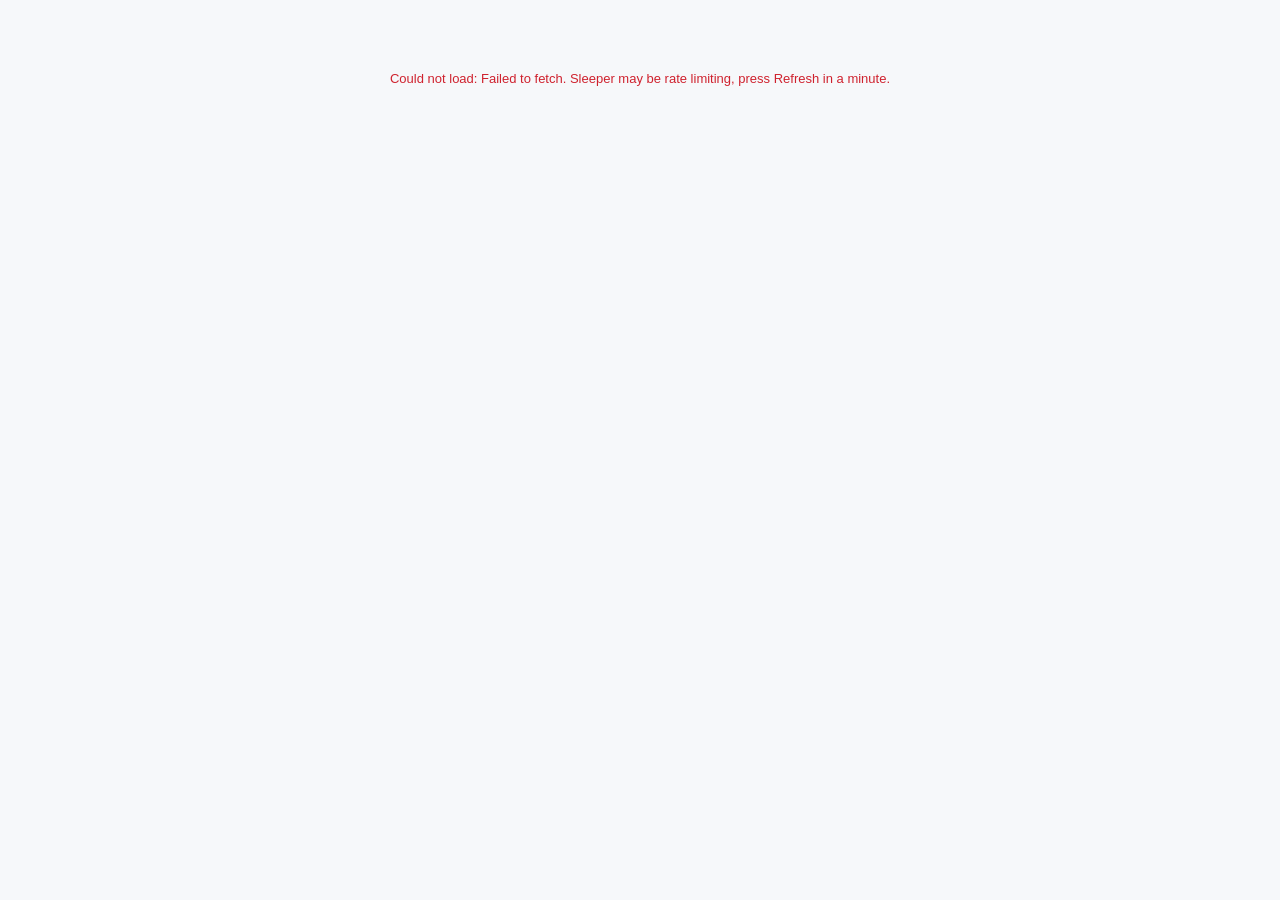
==== commit 128fa416: "The decision row: form, snaps, projection and usage on every player Every lineup, bench and adds row" ====
--- a/index.html
+++ b/index.html
@@ -6,148 +6,161 @@
 <meta name="color-scheme" content="light">
 <title>IDP LIFE roster</title>
 <style>
-/* Roster page presentation layer: a light, monospace, hairline instrument.
-   Graph-paper ground, white cards with one hairline border, dense rows,
-   plain text positions. Colour carries meaning only: green for a gain,
-   red for a sit or a loss, blue for a change or the active control.
-   See CONTRACT.md (Phase 2) for the shapes this is rendered from. */
+/* Roster page presentation layer: GitHub's light theme, applied to a dense
+   fantasy instrument. Plain ground, white cards with one hairline border,
+   6px radii, no shadows and no gradients. Text is GitHub's system sans;
+   only the figures that have to line up into columns are monospace, with
+   tabular numerals. Colour carries meaning only: green for a gain, red for
+   a sit or a loss, blue for a change or the active control, yellow for a
+   sample too thin to trust.
+   See CONTRACT.md (Phase 3) for the shapes this is rendered from. */
 
 :root{
   color-scheme:light;
 
-  --paper:#fbfbf9;
-  --card:#fff;
-  --line:#e6e5e1;       /* card and table hairlines */
-  --line2:#f0efeb;      /* row hairlines, one step fainter */
-  --btn-line:#d9d7d1;
-
-  --ink:#17171a;
-  --dim:#6f6d66;
-  --faint:#9c9a92;
-  --label:#78766e;      /* section headings, column headings */
-  --pos:#8b93a3;        /* the position column: present, never loud */
-
-  --up:#127a46;         /* a gain, a start */
-  --dn:#b3402f;         /* a sit, a loss */
-  --blue:#2a5db0;       /* a change, the active control */
-  --tint-in:#eef3fd;    /* a row coming in */
-  --tint-out:#fdf1ef;   /* a row going out */
-  --hover:#f7f7f4;
-
+  /* GitHub's own two stacks. Sans for everything a person reads as words,
+     mono only where a column of numbers has to line up down the page. */
+  --sans:-apple-system,BlinkMacSystemFont,"Segoe UI","Noto Sans",Helvetica,Arial,sans-serif;
   --mono:ui-monospace,SFMono-Regular,"SF Mono",Menlo,Consolas,"Liberation Mono",monospace;
+
+  --paper:#f6f8fa;      /* the ground, plain: no graph paper */
+  --card:#ffffff;
+  --line:#d0d7de;       /* card, control and table borders */
+  --line2:#d8dee4;      /* row hairlines, one step fainter */
+
+  --ink:#1f2328;
+  --dim:#656d76;
+  --faint:#8c959f;
+  --label:#656d76;      /* section headings, column headings */
+  --pos:#8c959f;        /* the position column: present, never loud */
+
+  --up:#1a7f37;         /* a gain, a start */
+  --dn:#cf222e;         /* a sit, a loss */
+  --blue:#0969da;       /* a change, the active control */
+  --attn:#9a6700;       /* a sample too thin to lean on */
+  --tint-in:#ddf4ff;    /* a row coming in */
+  --tint-out:#ffebe9;   /* a row going out */
+  --hover:#f6f8fa;
+  --chip:#eaeef2;
+  --chip-ink:#57606a;
+
+  /* The form strip. One cell width for every game-log column on the page,
+     so the strips line up down the roster whoever is in the row. */
+  --fs-cell:38px;
+  --fs-lab:27px;
+  --sf-name:96px;
+  --sf-week:46px;
+  --sf-sum:56px;
 }
 
 *{box-sizing:border-box}
 html{background:var(--paper)}
-/* The ground: near-white warm paper under a 24px graph-paper grid, drawn
-   with two linear gradients rather than an image. */
 body{
-  margin:0;color:var(--ink);
-  font:12px/1.45 var(--mono);
-  font-variant-numeric:tabular-nums;
+  margin:0;color:var(--ink);background:var(--paper);
+  font:13px/1.45 var(--sans);
   -webkit-font-smoothing:antialiased;
-  background:
-    linear-gradient(to bottom,rgba(0,0,0,.035) 1px,transparent 1px) 0 0/100% 24px,
-    linear-gradient(to right,rgba(0,0,0,.035) 1px,transparent 1px) 0 0/24px 100%,
-    var(--paper);
 }
 h1,h2,h3{margin:0;font:inherit}
-button,input,select{font:inherit;color:inherit;font-variant-numeric:tabular-nums}
+button,input,select{font-family:inherit;color:inherit}
 img{max-width:100%}
 
 .sr-only{position:absolute;width:1px;height:1px;padding:0;margin:-1px;
   overflow:hidden;clip:rect(0,0,0,0);white-space:nowrap;border:0}
 
-.wrap{max-width:1180px;margin:0 auto;padding:14px 14px 44px}
-.boot{padding:70px 16px;text-align:center;color:var(--dim);font-size:12px;letter-spacing:.04em}
+.wrap{max-width:1180px;margin:0 auto;padding:16px 16px 48px}
+.boot{padding:70px 16px;text-align:center;color:var(--dim);font-size:13px}
 .boot.bad{color:var(--dn)}
 #app[hidden],.boot[hidden]{display:none}
 
 /* ------------------------------------------------------------------ cards */
-.card{background:var(--card);border:1px solid var(--line);border-radius:5px;padding:14px;min-width:0}
+.card{background:var(--card);border:1px solid var(--line);border-radius:6px;padding:14px;min-width:0}
 .grid{display:grid;gap:14px;grid-template-columns:minmax(0,1fr)}
 
-.sec-h{font-size:10.5px;letter-spacing:.08em;text-transform:uppercase;color:var(--label);
-  font-weight:700;padding-bottom:6px;border-bottom:1px solid var(--line);margin-bottom:6px}
-.sec-note,.msg{font-size:11px;color:var(--dim);padding:6px 0;line-height:1.5}
+.sec-h{font-size:12px;color:var(--ink);font-weight:600;
+  padding-bottom:8px;border-bottom:1px solid var(--line2);margin-bottom:6px}
+.sec-note,.msg{font-size:12px;color:var(--dim);padding:6px 0;line-height:1.5}
 
 /* ------------------------------------------------------------------ header */
 .hdr{margin-bottom:14px}
 .titlerow{display:flex;align-items:baseline;justify-content:space-between;gap:10px;
   flex-wrap:wrap;margin-bottom:10px}
 .title-left{display:flex;align-items:baseline;gap:10px;flex-wrap:wrap;min-width:0}
-.ptitle{font-size:12.5px;font-weight:700;text-transform:uppercase;letter-spacing:.11em;color:var(--ink)}
-.ptitle-week{font-size:10px;text-transform:uppercase;letter-spacing:.08em;color:var(--blue)}
-.ptitle-desc{font-size:10.5px;color:var(--dim)}
+.ptitle{font-size:15px;font-weight:600;color:var(--ink)}
+.ptitle-week{font-size:12px;color:var(--blue);font-weight:600}
+.ptitle-desc{font-size:12px;color:var(--dim)}
 .title-right{display:flex;align-items:center;gap:10px;flex:none}
-.feed{font-size:10px;text-transform:uppercase;letter-spacing:.06em;color:var(--dim);white-space:nowrap}
-.dot{width:6px;height:6px;border-radius:50%;background:var(--up);display:inline-block;margin-right:5px;vertical-align:1px}
-.dot.warn{background:#a8791b}
+.feed{font-size:11px;color:var(--dim);white-space:nowrap}
+.dot{width:7px;height:7px;border-radius:50%;background:var(--up);display:inline-block;margin-right:5px;vertical-align:1px}
+.dot.warn{background:var(--attn)}
 .dot.off{background:var(--faint)}
 
 .hdr-matchup{display:flex;align-items:flex-end;gap:12px}
 .hdr-team{flex:1 1 0;min-width:0}
 .hdr-team.opp{text-align:right}
-.t-name{font-size:10.5px;color:var(--dim);white-space:nowrap;overflow:hidden;text-overflow:ellipsis}
-.hdr-team.mine .t-name{color:var(--ink);font-weight:700}
-.t-total{font-size:22px;font-weight:700;line-height:1.15;letter-spacing:-.01em}
-.t-set{font-size:9.5px;color:var(--faint);margin-top:1px}
-.hdr-vs{flex:none;font-size:9px;color:var(--faint);text-transform:uppercase;letter-spacing:.09em;padding-bottom:4px}
-.hdr-fetched{font-size:9.5px;color:var(--faint);margin-top:8px}
+.t-name{font-size:12px;color:var(--dim);white-space:nowrap;overflow:hidden;text-overflow:ellipsis}
+.hdr-team.mine .t-name{color:var(--ink);font-weight:600}
+.t-total{font-family:var(--mono);font-variant-numeric:tabular-nums;
+  font-size:24px;font-weight:600;line-height:1.15}
+.t-set{font-size:11px;color:var(--faint);margin-top:2px}
+.hdr-vs{flex:none;font-size:11px;color:var(--faint);padding-bottom:5px}
+.hdr-fetched{font-size:11px;color:var(--faint);margin-top:10px}
 
 /* Four small bordered boxes: the state of the roster in one glance. */
 .strip{display:grid;grid-template-columns:repeat(4,minmax(0,1fr));gap:8px;margin-top:12px}
-.sbox{border:1px solid var(--line);border-radius:4px;padding:6px 8px;min-width:0}
-.sk{font-size:8.5px;letter-spacing:.08em;text-transform:uppercase;color:var(--faint);
-  white-space:nowrap;overflow:hidden;text-overflow:ellipsis}
-.sv{font-size:16px;font-weight:700;line-height:1.25;margin-top:1px}
+.sbox{border:1px solid var(--line);border-radius:6px;padding:7px 9px;min-width:0}
+.sk{font-size:11px;color:var(--dim);white-space:nowrap;overflow:hidden;text-overflow:ellipsis}
+.sv{font-family:var(--mono);font-variant-numeric:tabular-nums;
+  font-size:17px;font-weight:600;line-height:1.3;margin-top:1px}
 .sv.up{color:var(--up)} .sv.dn{color:var(--dn)} .sv.blue{color:var(--blue)}
-.sfoot{display:flex;justify-content:space-between;gap:6px;font-size:9px;color:var(--dim);
+.sfoot{display:flex;justify-content:space-between;gap:6px;font-size:11px;color:var(--dim);
   white-space:nowrap;overflow:hidden}
 .sfoot .sn{color:var(--faint)}
 
-/* ------------------------------------------------------------------ controls */
-.btn,.posf button,.seg button{background:var(--card);border:1px solid var(--btn-line);color:var(--ink);
-  border-radius:3px;padding:3px 8px;font-size:11px;letter-spacing:.03em;cursor:pointer;line-height:1.5}
+/* ------------------------------------------------------------------ controls
+   GitHub's buttons: white, one hairline border, 6px radius, a small
+   semibold label. No pills, no fills except where a control is on. */
+.btn,.posf button,.seg button{background:var(--card);border:1px solid var(--line);color:var(--ink);
+  border-radius:6px;padding:4px 10px;font-size:12px;font-weight:600;cursor:pointer;line-height:1.5}
 .btn:hover,.posf button:hover,.seg button:hover{background:var(--hover)}
 .btn:focus-visible,.posf button:focus-visible,.seg button:focus-visible,
-input:focus-visible,select:focus-visible,th:focus-visible{outline:1px solid var(--blue);outline-offset:1px}
-.posf button[aria-pressed=true]{background:var(--ink);border-color:var(--ink);color:#fff}
+input:focus-visible,select:focus-visible,th:focus-visible{outline:2px solid var(--blue);outline-offset:-1px}
+.posf button{color:var(--dim)}
+.posf button[aria-pressed=true]{background:var(--blue);border-color:var(--blue);color:#fff}
 
 /* Segmented control: one bordered strip, hairline dividers, the active cell
-   filled. Used for the tab bar, the matchup mode and the stat source. */
-.seg{display:inline-flex;border:1px solid var(--btn-line);border-radius:3px;overflow:hidden;flex:none}
-.seg button{border:0;border-left:1px solid var(--btn-line);border-radius:0;padding:3px 9px}
+   filled the way GitHub fills a selected tab. */
+.seg{display:inline-flex;border:1px solid var(--line);border-radius:6px;overflow:hidden;flex:none}
+.seg button{border:0;border-left:1px solid var(--line);border-radius:0;padding:4px 10px;color:var(--dim)}
 .seg button:first-child{border-left:0}
-.seg button[aria-pressed=true]{background:var(--ink);color:#fff}
-
-select{background:var(--card);border:1px solid var(--btn-line);color:var(--ink);
-  border-radius:3px;padding:3px 6px;font-size:11px;max-width:100%}
-input[type=search]{background:var(--card);border:1px solid var(--btn-line);color:var(--ink);
-  border-radius:3px;padding:3px 7px;font-size:11px;min-width:120px;flex:1 1 140px;max-width:260px}
+.seg button[aria-pressed=true]{background:var(--hover);color:var(--ink)}
+
+select{background:var(--card);border:1px solid var(--line);color:var(--ink);
+  border-radius:6px;padding:4px 8px;font-size:12px;max-width:100%}
+input[type=search]{background:var(--card);border:1px solid var(--line);color:var(--ink);
+  border-radius:6px;padding:4px 9px;font-size:12px;min-width:120px;flex:1 1 160px;max-width:280px}
 input[type=search]::placeholder{color:var(--faint)}
-.chk{font-size:10.5px;color:var(--dim);display:flex;align-items:center;gap:5px;cursor:pointer;white-space:nowrap}
+.chk{font-size:12px;color:var(--dim);display:flex;align-items:center;gap:5px;cursor:pointer;white-space:nowrap}
 .chk input{accent-color:var(--blue);margin:0}
 .ctl{display:flex;align-items:center;gap:6px;white-space:nowrap}
-.ctl-k{font-size:9px;letter-spacing:.08em;text-transform:uppercase;color:var(--faint)}
+.ctl-k{font-size:11px;color:var(--faint)}
 
 /* ------------------------------------------------------------------ tabs */
 .tabbar{position:sticky;top:0;z-index:30;display:grid;grid-template-columns:repeat(4,1fr);
-  background:var(--card);border:1px solid var(--line);border-radius:4px;overflow:hidden;margin:0 0 14px}
+  background:var(--card);border:1px solid var(--line);border-radius:6px;overflow:hidden;margin:0 0 14px}
 .tabbtn{background:var(--card);border:0;border-left:1px solid var(--line);color:var(--dim);
-  padding:7px 4px;font-size:11px;letter-spacing:.05em;cursor:pointer;
+  padding:8px 4px;font-size:12px;font-weight:400;cursor:pointer;
   white-space:nowrap;overflow:hidden;text-overflow:ellipsis}
 .tabbtn:first-child{border-left:0}
 .tabbtn:hover{background:var(--hover);color:var(--ink)}
-.tabbtn[aria-selected=true]{background:var(--ink);color:#fff}
-.tabbtn:focus-visible{outline:1px solid var(--blue);outline-offset:-2px}
+.tabbtn[aria-selected=true]{background:var(--hover);color:var(--ink);font-weight:600}
+.tabbtn:focus-visible{outline:2px solid var(--blue);outline-offset:-2px}
 
 /* ------------------------------------------------------------------ filter bar */
 .filterbar{display:flex;flex-wrap:wrap;gap:6px;align-items:center;margin:0 0 12px}
 #players-filterbar,#league-controls{margin-bottom:8px}
 .posf{display:flex;flex-wrap:wrap;gap:4px}
-.posf button{padding:3px 6px;font-size:10px;letter-spacing:.04em;min-width:26px}
-.fb-count{font-size:9.5px;letter-spacing:.05em;text-transform:uppercase;color:var(--faint)}
+.posf button{padding:3px 7px;font-size:11px;min-width:28px}
+.fb-count{font-size:11px;color:var(--faint)}
 .filterbar .fb-count{margin-left:auto;flex:0 0 auto}
 .matchup-controls{display:flex;gap:6px;align-items:center;flex-wrap:wrap}
 #matchup-opp{min-width:150px}
@@ -155,127 +168,208 @@
 .players-extra{display:flex;flex-wrap:wrap;gap:7px 14px;align-items:center;margin:0 0 10px}
 
 /* ------------------------------------------------------------------ player row
-   Shared by the lineup and the bench. One line of name, one of meta, the
-   form block and the projection on the right. About 32px tall. */
-.prow{display:grid;grid-template-columns:26px 18px minmax(0,1fr) auto 44px;
-  align-items:center;gap:8px;padding:4px 2px;border-bottom:1px solid var(--line2)}
+   The decision row. Identity on the left, the form strip in the middle, our
+   projection on the right, usage underneath. Everything a start/sit call
+   needs is on the row: nothing to click into. */
+.prow{display:grid;
+  grid-template-columns:24px 18px minmax(0,1fr) auto 48px;
+  grid-template-rows:auto auto;
+  align-items:center;gap:1px 8px;padding:4px 2px;border-bottom:1px solid var(--line2)}
 .prow:last-child{border-bottom:0}
 .prow[data-pid]{cursor:pointer}
 .prow[data-pid]:hover{background:var(--hover)}
 .prow.add{background:var(--tint-in)}
 .prow.dim .pname{font-weight:400;color:var(--dim)}
-.prow.empty{color:var(--faint);grid-template-columns:26px minmax(0,1fr)}
-
-.pos{font-size:10px;letter-spacing:.06em;text-transform:uppercase;color:var(--pos);
-  white-space:nowrap;overflow:hidden}
-.ava{width:18px;height:18px;border-radius:2px;background:var(--line2);overflow:hidden;display:block}
-.ava img{width:100%;height:100%;object-fit:cover;display:block;filter:grayscale(.3)}
+.prow.empty{color:var(--faint);grid-template-columns:24px minmax(0,1fr);grid-template-rows:auto}
+.prow>.pos{grid-column:1;grid-row:1}
+.prow>.ava{grid-column:2;grid-row:1}
+.prow>.pmain{grid-column:3;grid-row:1}
+.prow>.fwrap{grid-column:4;grid-row:1}
+.prow>.pproj{grid-column:5;grid-row:1}
+.prow>.urow{grid-column:3 / -1;grid-row:2}
+.prow.empty>.empty-txt{grid-column:2;grid-row:1}
+
+.pos{font-size:11px;color:var(--pos);white-space:nowrap;overflow:hidden}
+.ava{width:18px;height:18px;border-radius:3px;background:var(--chip);overflow:hidden;display:block}
+.ava img{width:100%;height:100%;object-fit:cover;display:block}
 .ava img.err{display:none}
 
 .pmain{min-width:0}
-.pname{font-size:11.5px;font-weight:700;line-height:1.3;white-space:nowrap;overflow:hidden;text-overflow:ellipsis}
-.pmeta{font-size:9.5px;line-height:1.25;color:var(--faint);white-space:nowrap;overflow:hidden;text-overflow:ellipsis}
-.pmeta .thin{color:var(--dn)}
-.mid{padding:0 3px;color:var(--faint)}
-.pproj{font-size:14px;font-weight:700;text-align:right}
-.empty-txt{font-size:10px;color:var(--faint);border:1px dashed var(--line);border-radius:3px;
-  padding:1px 6px;display:inline-block;white-space:nowrap;overflow:hidden;text-overflow:ellipsis;max-width:100%}
-
-/* Form at a glance: AVG, L3, SNAP. Tiny label over a small value; L3 takes
-   the only colour, and only when the trend is worth a manager's attention. */
-.form{display:flex;gap:9px;flex:none}
-.f{text-align:right;min-width:34px}
-.fk{display:block;font-size:8px;letter-spacing:.06em;text-transform:uppercase;color:var(--faint);line-height:1.25}
-.fv{display:block;font-size:10.5px;line-height:1.3}
-.fv.up{color:var(--up)} .fv.dn{color:var(--dn)}
+.pname{font-size:13px;font-weight:600;line-height:1.3;white-space:nowrap;overflow:hidden;text-overflow:ellipsis}
+.pmeta{font-size:11px;line-height:1.25;color:var(--dim);white-space:nowrap;overflow:hidden;text-overflow:ellipsis}
+.pproj{font-family:var(--mono);font-variant-numeric:tabular-nums;
+  font-size:15px;font-weight:600;text-align:right}
+.empty-txt{font-size:12px;color:var(--dim);border:1px dashed var(--line);border-radius:6px;
+  padding:2px 8px;display:inline-block;white-space:nowrap;overflow:hidden;text-overflow:ellipsis;max-width:100%}
+
+/* ---- the form strip -------------------------------------------------
+   One column per fetched week, oldest left, then a divider and the season
+   summary. Points on one line, snap share under it. Cells are one fixed
+   width so the columns line up down the whole roster; a player with no
+   games keeps the frame and fills it with dots. */
+.fwrap{display:flex;align-items:center;gap:7px;justify-self:end;flex:none}
+.fstrip{border-collapse:collapse;border-spacing:0;width:auto;flex:none}
+.fstrip td{padding:0 4px 0 0;text-align:right;white-space:nowrap;border:0;background:none;
+  width:var(--fs-cell);line-height:1.2}
+.fstrip .fs-k{width:var(--fs-lab);min-width:var(--fs-lab);text-align:left;padding:0 5px 0 0;
+  font-size:9px;color:var(--faint)}
+.fstrip .fs-w,.fstrip .fs-h{font-size:9px;text-transform:uppercase;letter-spacing:.03em;
+  color:var(--faint);line-height:1.2}
+.fstrip .fs-v{font-family:var(--mono);font-variant-numeric:tabular-nums;font-size:11px;color:var(--ink)}
+.fstrip .fs-snap{color:var(--dim)}
+.fstrip .fs-div{border-left:1px solid var(--line);padding-left:6px}
+.fstrip .fs-none{width:var(--fs-cell)}
+.fstrip .best{font-weight:700}
+.fstrip .nil{color:var(--faint)}
+.fstrip .up{color:var(--up)} .fstrip .dn{color:var(--dn)}
+.fs-gp{font-size:9px;color:var(--faint);white-space:nowrap;flex:none;min-width:28px;text-align:right}
+.fs-gp.thin{color:var(--attn)}
+
+/* ---- the usage line -------------------------------------------------
+   The role underneath the points: carries, targets, tackles. Labels are
+   sans, figures mono, and the projected reading of the same keys sits
+   under it a shade fainter so role and forecast can be compared. */
+.urow{min-width:0}
+.uline{font-size:10.5px;line-height:1.3;color:var(--dim);
+  white-space:nowrap;overflow:hidden;text-overflow:ellipsis}
+.uline.uproj{color:var(--faint)}
+.uv{font-family:var(--mono);font-variant-numeric:tabular-nums;color:var(--ink)}
+.uline.uproj .uv{color:var(--dim)}
+.uv.nil{color:var(--faint)}
+.uk{margin-left:3px}
+/* The separator is drawn a shade lighter than a missing value, so a run of
+   "· int · · ru yd" still parses as "no interceptions on file". */
+.usep{padding:0 4px;color:var(--line)}
+.ug{margin-left:5px;color:var(--faint)}
+.upk{margin-right:6px}
 
 /* ------------------------------------------------------------------ chips */
-.chip{display:inline-block;font-size:9px;text-transform:uppercase;letter-spacing:.05em;
-  padding:2px 5px;border-radius:2px;margin-left:5px;vertical-align:1px;
-  background:var(--line2);color:var(--dim);border:1px solid var(--line);line-height:1}
-.chip.c-in,.chip.c-add{background:var(--blue);border-color:var(--blue);color:#fff}
-.chip.c-sit{background:var(--dn);border-color:var(--dn);color:#fff}
-.chip.c-start{background:var(--up);border-color:var(--up);color:#fff}
+.chip{display:inline-block;font-size:10px;font-weight:600;
+  padding:1px 6px;border-radius:6px;margin-left:5px;vertical-align:1px;
+  background:var(--chip);color:var(--chip-ink);border:1px solid transparent;line-height:1.5}
+.chip.c-in,.chip.c-add{background:var(--tint-in);border-color:#b6e3ff;color:var(--blue)}
+.chip.c-sit{background:var(--tint-out);border-color:#ffcecb;color:var(--dn)}
+.chip.c-start{background:#dafbe1;border-color:#aceebb;color:var(--up)}
 .chip:first-child{margin-left:0}
 
-/* ------------------------------------------------------------------ start/sit */
-.ss-total{font-size:11px;color:var(--dim);padding:4px 0 7px;border-bottom:1px solid var(--line2)}
-.ss-total .n{font-size:13px;font-weight:700;color:var(--up)}
-.swap-row{display:grid;grid-template-columns:auto minmax(0,1fr) auto;gap:8px;align-items:center;
-  padding:5px 3px;border-bottom:1px solid var(--line2);font-size:11px}
-.swap-row:last-child{border-bottom:0}
-.swap-row.is-sit{background:var(--tint-out)}
-.swap-row.is-in{background:var(--tint-in)}
+/* ------------------------------------------------------------------ start/sit
+   The swap headline, then the two players' form one under the other: the
+   gap between the lines is the decision. */
+.ss-total{font-size:12px;color:var(--dim);padding:2px 0 8px;border-bottom:1px solid var(--line2)}
+.ss-total .n{font-size:14px;font-weight:600;color:var(--up)}
+.swap{padding:7px 6px;border-bottom:1px solid var(--line2);border-radius:6px}
+.swap:last-child{border-bottom:0}
+.swap.is-sit{background:var(--tint-out)}
+.swap.is-in{background:var(--tint-in)}
+.swap-row{display:grid;grid-template-columns:auto minmax(0,1fr) auto;gap:8px;align-items:center;font-size:12px}
 .swap-txt{min-width:0;white-space:nowrap;overflow:hidden;text-overflow:ellipsis}
 .swap-in,.swap-out{cursor:pointer}
-.swap-in{font-weight:700}
+.swap-in{font-weight:600}
 .swap-in:hover,.swap-out:hover,.add-name:hover,.drop:hover{text-decoration:underline}
 .swap-out{color:var(--dim)}
 .swap-op{color:var(--faint);padding:0 2px}
-.swap-gain{font-weight:700;color:var(--up);text-align:right;white-space:nowrap}
-.swap-row.is-sit .swap-gain{color:var(--dn)}
+.swap-gain{font-family:var(--mono);font-variant-numeric:tabular-nums;
+  font-weight:600;color:var(--up);text-align:right;white-space:nowrap}
+.swap.is-sit .swap-gain{color:var(--dn)}
+
+.sform{border-collapse:collapse;border-spacing:0;width:100%;margin-top:5px}
+.sform td{padding:1px 0;border:0;background:none;text-align:right;white-space:nowrap;line-height:1.35}
+.sform tr[data-pid]{cursor:pointer}
+.sform .sf-tag{width:30px;min-width:30px;text-align:left;font-size:9px;font-weight:600;color:var(--faint)}
+.sform .sf-in .sf-tag{color:var(--blue)}
+.sform .sf-out .sf-tag{color:var(--dn)}
+/* The name cell gives ground before the figures do: the block inside it
+   clips, so the two lines can compress into a narrow card without the
+   table ever forcing the page to scroll sideways. */
+.sform .sf-n{width:var(--sf-name);max-width:var(--sf-name);text-align:left;font-size:11px;
+  font-weight:600;padding-right:6px}
+.sform .sf-nm{display:block;max-width:100%;overflow:hidden;text-overflow:ellipsis;white-space:nowrap}
+.sform .sf-out .sf-n{font-weight:400;color:var(--dim)}
+.sform .sf-w{width:var(--sf-week)}
+.sform .sf-s{width:var(--sf-sum)}
+.sform .sf-div{border-left:1px solid var(--line);padding-left:6px}
+.sform .sf-wk,.sform .sf-k{font-size:9px;color:var(--faint);margin-right:3px;text-transform:uppercase}
+.sform .sf-k{text-transform:none}
+.sform .sf-v,.sform .sf-wv{font-family:var(--mono);font-variant-numeric:tabular-nums;font-size:11px}
+.sform .up{color:var(--up)} .sform .dn{color:var(--dn)}
+.sform .nil{color:var(--faint)}
 
 /* ------------------------------------------------------------------ flagged */
-.flag-row{display:grid;grid-template-columns:26px minmax(0,1fr) auto;gap:8px;align-items:center;
-  padding:4px 2px;border-bottom:1px solid var(--line2);font-size:11px;cursor:pointer}
+.flag-row{display:grid;grid-template-columns:24px minmax(0,1fr) auto;gap:8px;align-items:center;
+  padding:5px 2px;border-bottom:1px solid var(--line2);font-size:12px;cursor:pointer}
 .flag-row:last-child{border-bottom:0}
 .flag-row:hover{background:var(--hover)}
-.flag-name{font-weight:700;line-height:1.3;white-space:nowrap;overflow:hidden;text-overflow:ellipsis}
-.flag-why{font-size:9.5px;line-height:1.25;color:var(--dim);white-space:nowrap;overflow:hidden;text-overflow:ellipsis}
-.tag-status{font-size:9px;text-transform:uppercase;letter-spacing:.05em;padding:2px 5px;border-radius:2px;
-  color:var(--dim);background:var(--line2);border:1px solid var(--line);white-space:nowrap;line-height:1}
-.tag-status.starting{color:#fff;background:var(--up);border-color:var(--up)}
+.flag-name{font-weight:600;line-height:1.3;white-space:nowrap;overflow:hidden;text-overflow:ellipsis}
+.flag-why{font-size:11px;line-height:1.3;color:var(--dim);white-space:nowrap;overflow:hidden;text-overflow:ellipsis}
+.tag-status{font-size:10px;font-weight:600;padding:1px 6px;border-radius:6px;
+  color:var(--chip-ink);background:var(--chip);white-space:nowrap;line-height:1.5}
+.tag-status.starting{color:var(--up);background:#dafbe1}
 
 /* ------------------------------------------------------------------ adds */
-.add-group{margin-bottom:10px}
+.add-group{margin-bottom:12px}
 .add-group:last-child{margin-bottom:0}
-.add-group h3{font-size:9.5px;letter-spacing:.08em;text-transform:uppercase;color:var(--label);
-  font-weight:700;margin-bottom:2px}
-.add-row{display:grid;grid-template-columns:26px minmax(0,1fr) 44px 44px;gap:8px;align-items:center;
-  padding:4px 2px;border-bottom:1px solid var(--line2);font-size:11px}
+.add-group h3{font-size:11px;color:var(--dim);font-weight:600;margin-bottom:2px}
+.add-row{display:grid;grid-template-columns:24px minmax(0,1fr) auto 48px 46px;
+  grid-template-rows:auto auto;gap:1px 8px;align-items:center;
+  padding:4px 2px;border-bottom:1px solid var(--line2);font-size:12px}
 .add-row:last-child{border-bottom:0}
-.add-name{font-weight:700;line-height:1.3;cursor:pointer;white-space:nowrap;overflow:hidden;text-overflow:ellipsis}
-.add-vs{font-size:9.5px;line-height:1.25;color:var(--dim);white-space:nowrap;overflow:hidden;text-overflow:ellipsis}
+.add-row>.pos{grid-column:1;grid-row:1}
+.add-row>.pmain{grid-column:2;grid-row:1}
+.add-row>.fwrap{grid-column:3;grid-row:1}
+.add-row>.pproj{grid-column:4;grid-row:1}
+.add-row>.add-diff{grid-column:5;grid-row:1}
+.add-row>.urow{grid-column:2 / -1;grid-row:2}
+.add-name{font-size:13px;font-weight:600;line-height:1.3;cursor:pointer;white-space:nowrap;overflow:hidden;text-overflow:ellipsis}
+.add-vs{font-size:11px;line-height:1.3;color:var(--dim);white-space:nowrap;overflow:hidden;text-overflow:ellipsis}
 .add-vs .drop{cursor:pointer;color:var(--ink)}
-.add-diff{font-weight:700;color:var(--up);text-align:right}
+.add-diff{font-family:var(--mono);font-variant-numeric:tabular-nums;
+  font-weight:600;color:var(--up);text-align:right}
 .add-diff.neg{color:var(--faint);font-weight:400}
 
 /* ------------------------------------------------------------------ matchup */
 .mtotals{display:flex;align-items:center;gap:8px;padding:2px 0 8px;border-bottom:1px solid var(--line2);margin-bottom:4px}
-.mt-name{font-size:10px;color:var(--dim);flex:1 1 0;min-width:0;white-space:nowrap;overflow:hidden;text-overflow:ellipsis}
+.mt-name{font-size:12px;color:var(--dim);flex:1 1 0;min-width:0;white-space:nowrap;overflow:hidden;text-overflow:ellipsis}
 .mtotals .mt-name:last-child{text-align:right}
-.mt-val{font-size:15px;font-weight:700;flex:none}
-.mt-vs{font-size:9px;color:var(--faint);text-transform:uppercase;letter-spacing:.08em;flex:none}
-
-.mrow{display:grid;grid-template-columns:minmax(0,1fr) 30px minmax(0,1fr);gap:6px;align-items:center;
-  padding:4px 0;border-bottom:1px solid var(--line2)}
+.mt-val{font-family:var(--mono);font-variant-numeric:tabular-nums;font-size:16px;font-weight:600;flex:none}
+.mt-vs{font-size:11px;color:var(--faint);flex:none}
+
+.mrow{display:grid;grid-template-columns:minmax(0,1fr) 34px minmax(0,1fr);gap:6px;align-items:center;
+  padding:5px 0;border-bottom:1px solid var(--line2)}
 .mrow:last-child{border-bottom:0}
-.mbadge{text-align:center;font-size:9px;letter-spacing:.05em;text-transform:uppercase;color:var(--pos)}
-.mside{display:flex;align-items:center;gap:7px;min-width:0;padding:2px 3px;border-radius:3px}
+.mbadge{text-align:center;font-size:10px;color:var(--pos)}
+.mside{display:flex;align-items:center;gap:7px;min-width:0;padding:2px 4px;border-radius:6px}
 .mside[data-pid]{cursor:pointer}
 .mside[data-pid]:hover{background:var(--hover)}
 .mside.mine{justify-content:flex-end}
 .mside.theirs{justify-content:flex-start}
 .mside .mtext{min-width:0}
 .mside.mine .mtext{text-align:right}
-.mname-line{font-size:11px;font-weight:700;line-height:1.3;white-space:nowrap;overflow:hidden;text-overflow:ellipsis}
-.msub{font-size:9px;line-height:1.25;color:var(--faint);white-space:nowrap;overflow:hidden;text-overflow:ellipsis}
-.mproj{flex:none;font-size:12px;font-weight:700;min-width:34px;text-align:center;color:var(--dim)}
+.mname-line{font-size:12px;font-weight:600;line-height:1.3;white-space:nowrap;overflow:hidden;text-overflow:ellipsis}
+.msub{font-size:10px;line-height:1.25;color:var(--faint);white-space:nowrap;overflow:hidden;text-overflow:ellipsis}
+.mform{font-family:var(--mono);font-variant-numeric:tabular-nums;font-size:10px;line-height:1.3;
+  color:var(--dim);white-space:nowrap;overflow:hidden;text-overflow:ellipsis}
+.mform .msep{color:var(--faint);padding:0 2px}
+.mproj{font-family:var(--mono);font-variant-numeric:tabular-nums;
+  flex:none;font-size:13px;font-weight:600;min-width:36px;text-align:center;color:var(--dim)}
 .mside.hi .mproj{color:var(--up)}
-.mside.empty-side{color:var(--faint);font-size:9.5px;justify-content:center}
+.mside.empty-side{color:var(--faint);font-size:11px;justify-content:center}
 
 /* ------------------------------------------------------------------ tables
-   One hairline treatment for every table on the page: the players pivot,
-   the league table and the two card tables. */
-.tframe{overflow:auto;max-width:100%;border:1px solid var(--line);border-radius:4px;background:var(--card)}
+   One hairline treatment for every real table on the page: the players
+   pivot, the league table and the two card tables. Figures are mono and
+   tabular; the headings that name them stay sans. */
+.tframe{overflow:auto;max-width:100%;border:1px solid var(--line);border-radius:6px;background:var(--card)}
 #players-frame{max-height:min(66vh,620px)}
-table{border-collapse:separate;border-spacing:0;width:100%;font-size:11px}
-th{font-size:9.5px;letter-spacing:.07em;text-transform:uppercase;color:var(--label);font-weight:700;
-  text-align:right;white-space:nowrap;padding:5px 7px;background:var(--card);
+.dtable,.ptable{border-collapse:separate;border-spacing:0;width:100%;font-size:12px}
+.dtable th,.ptable th{font-size:11px;color:var(--dim);font-weight:600;
+  text-align:right;white-space:nowrap;padding:6px 8px;background:var(--card);
   border-bottom:1px solid var(--line);position:sticky;top:0;z-index:3}
-th.l,td.l{text-align:left}
-td{padding:3px 7px;text-align:right;white-space:nowrap;border-bottom:1px solid var(--line2);background:var(--card)}
-tbody tr:last-child td{border-bottom:0}
+.dtable th.l,.dtable td.l,.ptable th.l,.ptable td.l{text-align:left}
+.dtable td,.ptable td{font-family:var(--mono);font-variant-numeric:tabular-nums;
+  padding:4px 8px;text-align:right;white-space:nowrap;
+  border-bottom:1px solid var(--line2);background:var(--card)}
+.dtable td.l,.ptable td.c-player{font-family:var(--sans)}
+.dtable tbody tr:last-child td,.ptable tbody tr:last-child td{border-bottom:0}
 th[data-key]{cursor:pointer;user-select:none}
 th[data-key]:hover{color:var(--ink)}
 th[aria-sort=ascending],th[aria-sort=descending]{color:var(--blue)}
@@ -288,67 +382,72 @@
    rather than a ragged edge, and the table keeps its own honest width and
    scrolls inside its frame instead of being squeezed. */
 .ptable{width:auto;min-width:100%}
-.ptable th,.ptable td{min-width:52px}
-.ptable .c-rk{position:sticky;left:0;z-index:2;width:36px;min-width:36px;color:var(--faint);font-size:10px}
-.ptable .c-player{position:sticky;left:36px;z-index:2;text-align:left;
-  border-right:1px solid var(--line);min-width:172px;max-width:172px;overflow:hidden}
+.ptable th,.ptable td{min-width:54px}
+.ptable .c-rk{position:sticky;left:0;z-index:2;width:38px;min-width:38px;color:var(--faint);font-size:11px}
+.ptable .c-player{position:sticky;left:38px;z-index:2;text-align:left;
+  border-right:1px solid var(--line);min-width:180px;max-width:180px;overflow:hidden}
 .ptable thead .c-rk,.ptable thead .c-player{z-index:4}
 .ptable tbody tr{cursor:pointer}
 .ptable tbody tr:hover td{background:var(--hover)}
-.p-name{font-size:11px;font-weight:700;white-space:nowrap;overflow:hidden;text-overflow:ellipsis}
-.p-sub{font-size:9px;color:var(--faint);white-space:nowrap;overflow:hidden;text-overflow:ellipsis}
+.p-name{font-size:12px;font-weight:600;white-space:nowrap;overflow:hidden;text-overflow:ellipsis}
+.p-sub{font-size:10px;color:var(--faint);white-space:nowrap;overflow:hidden;text-overflow:ellipsis}
 .p-own{color:var(--dim)}
 .p-own.you{color:var(--blue)}
-.ptable td.c-proj{font-weight:700;font-size:11.5px}
+.ptable td.c-proj{font-weight:600}
 .ptable td.nil{color:var(--faint)}
 .ptable td.up{color:var(--up)} .ptable td.dn{color:var(--dn)}
-.ptable .grp{border-left:1px solid var(--line)}
+.ptable .grp{border-left:1px solid var(--line2)}
 
 /* ---- league --------------------------------------------------------- */
-#sec-league .tframe{max-width:820px}
+#sec-league .tframe{max-width:840px}
 table.league{table-layout:fixed;min-width:520px}
-table.league col.num{width:58px}
+table.league col.num{width:62px}
 table.league td.l{overflow:hidden;text-overflow:ellipsis}
 table.league tr[data-rid]{cursor:pointer}
 table.league tbody tr:hover td{background:var(--hover)}
 table.league tr.mine td{background:var(--tint-in)}
-table.league tr.mine td:first-child{font-weight:700}
+table.league tr.mine td:first-child{font-weight:600}
 table.msummary{table-layout:fixed}
-table.msummary col.num{width:64px}
+table.msummary col.num{width:66px}
 
 /* ------------------------------------------------------------------ player card */
 #cardwrap[hidden]{display:none}
-#cardbg{position:fixed;inset:0;background:rgba(23,23,26,.34);z-index:80}
+#cardbg{position:fixed;inset:0;background:rgba(31,35,40,.4);z-index:80}
 #card{position:fixed;z-index:81;top:5vh;left:50%;transform:translateX(-50%);
-  width:min(620px,94vw);max-height:90vh;overflow:auto;background:var(--card);
-  border:1px solid var(--line);border-radius:5px;padding:16px 18px}
-#cardclose{position:absolute;top:10px;right:10px;width:22px;height:22px;padding:0;
-  background:var(--card);border:1px solid var(--btn-line);border-radius:3px;color:var(--dim);
-  font-size:13px;line-height:1;display:flex;align-items:center;justify-content:center;cursor:pointer}
+  width:min(640px,94vw);max-height:90vh;overflow:auto;background:var(--card);
+  border:1px solid var(--line);border-radius:6px;padding:16px 18px}
+#cardclose{position:absolute;top:10px;right:10px;width:24px;height:24px;padding:0;
+  background:var(--card);border:1px solid var(--line);border-radius:6px;color:var(--dim);
+  font-size:14px;line-height:1;display:flex;align-items:center;justify-content:center;cursor:pointer}
 #cardclose:hover{background:var(--hover);color:var(--ink)}
-.card-eyebrow{font-size:9px;letter-spacing:.1em;text-transform:uppercase;color:var(--faint);font-weight:700}
-.card-name{font-size:15px;font-weight:700;margin-top:3px}
-.card-sub{font-size:10px;color:var(--dim);margin-top:2px}
-.card-key{font-size:9.5px;color:var(--dim);margin:10px 0;display:flex;flex-wrap:wrap;gap:2px 14px}
-.sq{display:inline-block;width:7px;height:7px;border-radius:1px;margin-right:5px;vertical-align:1px;
+.card-eyebrow{font-size:11px;color:var(--faint);font-weight:600}
+.card-name{font-size:17px;font-weight:600;margin-top:3px}
+.card-sub{font-size:12px;color:var(--dim);margin-top:2px}
+.card-key{font-size:11px;color:var(--dim);margin:10px 0;display:flex;flex-wrap:wrap;gap:2px 14px}
+.sq{display:inline-block;width:8px;height:8px;border-radius:2px;margin-right:5px;vertical-align:0;
   border:1px solid var(--line)}
-.bg-sleeper{background:#c9cfd8} .bg-shrunk{background:#b8cfc1}
-.bg-rate{background:#dcd0bb} .bg-prorated{background:#cdc6dd}
-.card-grp{font-size:9.5px;letter-spacing:.08em;text-transform:uppercase;color:var(--label);
-  font-weight:700;margin-top:14px;padding-bottom:5px;border-bottom:1px solid var(--line)}
-.card-strip{display:grid;grid-template-columns:repeat(4,minmax(0,1fr));gap:7px;margin:10px 0}
-.card-total{font-size:10.5px;line-height:1.6;color:var(--dim);margin-top:12px;padding-top:10px;
-  border-top:1px solid var(--line)}
-.card-total b{color:var(--ink);font-weight:700}
-.card-total code{font-size:10px;background:var(--hover);padding:1px 3px;border-radius:2px}
+.bg-sleeper{background:#d0d7de} .bg-shrunk{background:#aceebb}
+.bg-rate{background:#f8d9a4} .bg-prorated{background:#d4c5f9}
+.card-grp{font-size:12px;color:var(--ink);font-weight:600;
+  margin-top:16px;padding-bottom:6px;border-bottom:1px solid var(--line2)}
+.card-strip{display:grid;grid-template-columns:repeat(4,minmax(0,1fr));gap:8px;margin:10px 0}
+.card-total{font-size:12px;line-height:1.6;color:var(--dim);margin-top:12px;padding-top:10px;
+  border-top:1px solid var(--line2)}
+.card-total b{color:var(--ink);font-weight:600}
+.card-total code{font-family:var(--mono);font-size:11px;background:var(--hover);
+  padding:1px 4px;border-radius:6px}
 .fl{color:var(--faint)}
 #card table{margin-top:2px}
 #card th{position:static}
+#card .urow{margin-top:8px}
+#card .uline{white-space:normal}
 
 /* ------------------------------------------------------------------ desktop
-   Two columns of cards once there is room for them. */
+   Two columns of cards once there is room. The lineup takes the wider one:
+   it is the column carrying the form strips, and Start / sit sits beside
+   it rather than below the whole roster. */
 @media (min-width:900px){
-  .team-grid{grid-template-columns:minmax(0,1.08fr) minmax(0,1fr);align-items:start}
+  .team-grid{grid-template-columns:minmax(0,1.5fr) minmax(0,1fr);align-items:start}
   #sec-lineup{grid-column:1;grid-row:1 / span 3}
   #sec-startsit{grid-column:2;grid-row:1}
   #sec-flagged{grid-column:2;grid-row:2}
@@ -358,44 +457,85 @@
   #sec-matchup-rows{grid-column:1;grid-row:1 / span 2}
   #sec-matchup-summary{grid-column:2;grid-row:1}
   #sec-matchup-flagged{grid-column:2;grid-row:2}
-  .f{min-width:38px}
-  .ptable .c-player{min-width:216px;max-width:216px}
-}
-
-/* ------------------------------------------------------------------ phone
-   Same design, smaller type. The form block stays on the row rather than
-   wrapping: it is the point of the row. */
+  .ptable .c-player{min-width:220px;max-width:220px}
+}
+
+/* ------------------------------------------------------- narrow and phone
+   Same design, same figures, restacked: the strip and the usage line drop
+   under the name and take the full width of the row rather than being
+   squeezed out of it. They are the point of the row, so they never give
+   ground; the name does. Below 1100px there is not enough room beside a
+   19-slot lineup for both, so the strip stacks from there down, not just
+   on a phone. */
+@media (max-width:1099px){
+  .prow{grid-template-columns:24px 18px minmax(0,1fr) 48px;grid-template-rows:auto auto auto}
+  .prow>.pmain{grid-column:3;grid-row:1}
+  .prow>.pproj{grid-column:4;grid-row:1}
+  .prow>.fwrap{grid-column:1 / -1;grid-row:2;justify-self:start;margin-top:2px}
+  .prow>.urow{grid-column:1 / -1;grid-row:3}
+  .prow.empty{grid-template-columns:24px minmax(0,1fr)}
+  .add-row{grid-template-columns:24px minmax(0,1fr) 48px 46px;grid-template-rows:auto auto auto}
+  .add-row>.pproj{grid-column:3;grid-row:1}
+  .add-row>.add-diff{grid-column:4;grid-row:1}
+  .add-row>.fwrap{grid-column:1 / -1;grid-row:2;justify-self:start;margin-top:2px}
+  .add-row>.urow{grid-column:1 / -1;grid-row:3}
+}
+/* The swap comparison lives in the narrower of the two card columns, and
+   on a phone in a card barely wider than that, so both of those cases get
+   the compact figures. Between them (700 to 899) the card runs the full
+   width of the page and can afford the roomy ones. */
+@media (max-width:699px), (min-width:900px) and (max-width:1199px){
+  :root{--sf-name:72px;--sf-week:38px;--sf-sum:40px}
+  .sform .sf-wk,.sform .sf-k{font-size:8px;margin-right:2px}
+  .sform .sf-v,.sform .sf-wv{font-size:9.5px}
+  .sform .sf-n{font-size:10px;padding-right:4px}
+  .sform .sf-tag{width:22px;min-width:22px}
+  .swap{padding:6px 4px}
+}
+
 @media (max-width:699px){
-  .wrap{padding:10px 10px 32px}
+  :root{--fs-lab:24px}
+  .prow{grid-template-columns:24px minmax(0,1fr) 48px}
+  .prow>.ava{display:none}
+  .prow>.pmain{grid-column:2;grid-row:1}
+  .prow>.pproj{grid-column:3;grid-row:1}
+  .wrap{padding:12px 10px 32px}
+  .card{padding:10px}
   .ptitle-desc{display:none}
   /* Four boxes still fit across a phone, but not four boxes with two
      footnotes each: the verdict stays, the count goes (it is on the page
      below anyway). */
-  .sfoot{font-size:8.5px}
+  .sfoot{font-size:10px}
   .sfoot .sn{display:none}
-  .prow{grid-template-columns:24px minmax(0,1fr) auto 40px;gap:6px}
-  .prow.empty{grid-template-columns:24px minmax(0,1fr)}
-  .add-row{grid-template-columns:24px minmax(0,1fr) 40px 40px;gap:6px}
   .flag-row{grid-template-columns:24px minmax(0,1fr) auto;gap:6px}
-  .ava{display:none}
-  .form{gap:6px}
-  .f{min-width:27px}
-  .fk{font-size:7.5px}
-  .fv{font-size:9.5px}
-  .pname{font-size:11px}
-  .pproj{font-size:13px}
-  .t-total{font-size:19px}
-  .sv{font-size:13px}
-  .sk{font-size:8px}
-  .sfoot{font-size:8.5px}
+  .pname{font-size:12.5px}
+  .pproj{font-size:14px}
+  .t-total{font-size:21px}
+  .sv{font-size:15px}
+  .sk{font-size:10px}
   .strip{gap:6px}
-  .sbox{padding:5px 6px}
-  .ptable .c-rk{width:30px;min-width:30px}
-  .ptable .c-player{left:30px;min-width:150px;max-width:150px}
+  .sbox{padding:5px 7px}
+  .fs-gp{min-width:24px}
+  .prow,.add-row{padding:3px 2px}
+  .prow>.fwrap,.add-row>.fwrap{margin-top:1px}
+  .uline{font-size:10px;line-height:1.25}
+  .ptable .c-rk{width:32px;min-width:32px}
+  .ptable .c-player{left:32px;min-width:158px;max-width:158px}
   input[type=search]{max-width:none}
-  .mproj{font-size:11px;min-width:28px}
-  .mname-line{font-size:10.5px}
-}
+  .mrow{grid-template-columns:minmax(0,1fr) 28px minmax(0,1fr);gap:4px}
+  .mside{gap:5px;padding:2px}
+  .mproj{font-size:12px;min-width:28px}
+  .mname-line{font-size:11.5px}
+  .mform{font-size:9px}
+  .mform .msep{padding:0 1px}
+}
+/* Below the 390px this page is built for there is no room left to give:
+   the name on a swap line gives up almost all of it rather than let the
+   page scroll sideways. The headline right above still names him in full. */
+@media (max-width:359px){
+  :root{--sf-name:40px;--sf-week:36px;--sf-sum:38px}
+}
+
 @media (prefers-reduced-motion:no-preference){
   .prow[data-pid],.flag-row,.mside[data-pid],tbody tr{transition:background .1s ease}
 }
@@ -409,7 +549,7 @@
   <header class="hdr" id="app-header">
     <h2 class="sr-only">Header</h2>
 
-    <!-- The page title sits on the graph-paper ground, not in a card: name,
+    <!-- The page title sits on the plain ground, not in a card: name,
          a one-line description, then the feed dot and Refresh at the right. -->
     <div class="titlerow">
       <div class="title-left">
@@ -1320,13 +1460,102 @@
   return {scored, snapped, weeks: have.length};
 }
 
+/* ------------------------------------------------------------------- usage */
+/* Phase 3: per-game usage, position-aware. Points are one number built out of
+   many stats, and two very different roles can land on the same score: a
+   touchdown off a single target looks identical, once everything is priced
+   and summed, to a bell-cow workload. Usage is the role signal underneath
+   the points, touches, targets, tackles, the volume that does not swing on
+   one bounce, and it is what lets a manager tell a body of work from a coin
+   flip. Purely additive: reads rows only and writes usage/usageProj onto
+   them, so nothing above this line moves and the equivalence harness keeps
+   passing untouched. */
+
+/* Keys by primary position, in display order. WR and TE share one set, per
+   the contract. idp_tkl falls back to idp_tkl_solo + idp_tkl_ast when the
+   combined key itself is absent; the RB td entry is not a line field at
+   all, it is rush_td + rec_td. Both fallbacks live in readUsageKey below. */
+const REC_KEYS = [{k:"rec_tgt", label:"tgt"}, {k:"rec", label:"rec"},
+                  {k:"rec_yd", label:"yd"}, {k:"rec_td", label:"td"}];
+const USAGE_KEYS = {
+  QB: [{k:"pass_att", label:"att"}, {k:"pass_yd", label:"pa yd"}, {k:"pass_td", label:"pa td"},
+       {k:"pass_int", label:"int"}, {k:"rush_yd", label:"ru yd"}],
+  RB: [{k:"rush_att", label:"car"}, {k:"rush_yd", label:"ru yd"}, {k:"rec_tgt", label:"tgt"},
+       {k:"rec_yd", label:"re yd"}, {k:"td", label:"td"}],
+  WR: REC_KEYS,
+  TE: REC_KEYS,
+  DL: [{k:"idp_tkl", label:"tkl"}, {k:"idp_sack", label:"sk"}, {k:"idp_tkl_loss", label:"tfl"},
+       {k:"idp_qb_hit", label:"qbh"}],
+  LB: [{k:"idp_tkl", label:"tkl"}, {k:"idp_sack", label:"sk"}, {k:"idp_tkl_loss", label:"tfl"},
+       {k:"idp_pass_def", label:"pd"}],
+  DB: [{k:"idp_tkl", label:"tkl"}, {k:"idp_pass_def", label:"pd"}, {k:"idp_int", label:"int"},
+       {k:"idp_ff", label:"ff"}]
+};
+
+/* One usage key off one stat line, before any per-game division. null means
+   genuinely absent, never a manufactured zero: a key present with a real
+   value of 0 (line[k] === 0) still reads as 0, only a key that is not there
+   at all reads as null. */
+function readUsageKey(line, k){
+  if(k === "idp_tkl"){
+    if(line.idp_tkl != null) return line.idp_tkl;
+    const solo = line.idp_tkl_solo, ast = line.idp_tkl_ast;
+    return (solo == null && ast == null) ? null : (solo || 0) + (ast || 0);
+  }
+  if(k === "td"){
+    const ru = line.rush_td, re = line.rec_td;
+    return (ru == null && re == null) ? null : (ru || 0) + (re || 0);
+  }
+  const v = line[k];
+  return v == null ? null : v;
+}
+
+/* One row's worth of usage entries at one denominator: gpNow for the season
+   line, 1 (a no-op divide) for a projected line that is already one game.
+   Every key keeps its place even when its value is null, so the columns
+   line up across players who do not share a stat line. */
+function usageLine(keys, line, gp){
+  return keys.map(({k, label}) => {
+    const raw = readUsageKey(line, k);
+    if(raw == null) return {k, label, v:null};
+    let v = +(raw / gp).toFixed(1);
+    if(v === 0) v = 0;               // never -0
+    return {k, label, v};
+  });
+}
+
+/* usageFor(rows) -> {withUsage, withProj}
+
+   Mutates every ROW with usage (from r.st, per game over r.gpNow) and
+   usageProj (from r.line, already one game), the same key set and order for
+   both, read off USAGE_KEYS by primary position. usage is null when there is
+   no season sample yet (gpNow < 1) or no season line at all; usageProj is
+   null when there is no projected line. A position absent from USAGE_KEYS
+   (should not happen) gets null in both rather than a thrown error. */
+function usageFor(rows){
+  rows = rows || [];
+  let withUsage = 0, withProj = 0;
+  for(const r of rows){
+    const keys = USAGE_KEYS[r.p];
+    if(!keys){ r.usage = null; r.usageProj = null; continue; }
+
+    r.usage = (r.st && r.gpNow >= 1) ? usageLine(keys, r.st, r.gpNow) : null;
+    if(r.usage) withUsage++;
+
+    r.usageProj = r.line ? usageLine(keys, r.line, 1) : null;
+    if(r.usageProj) withProj++;
+  }
+  return {withUsage, withProj};
+}
+
 /* Node can require this file; the browser just ignores the guard. */
 if (typeof module !== "undefined") module.exports = {
   SEASON, PRIOR, PPR, OFF, DEF, FLEX_TAKES, BENCH,
-  BACKFILL_PER_TACKLE, BACKFILL_PER_GAME, BACKFILL_RATE, RULES,
+  BACKFILL_PER_TACKLE, BACKFILL_PER_GAME, BACKFILL_RATE, RULES, USAGE_KEYS,
   LINEUP_BIG, FA_DEPTH,
   median, score, slotCounts, replacement, asRid, leagueRates, buildRows, analyse,
-  hungarian, lineupFor, freeAgents, weekLineup, slotKeys, ages, formFor, sumLines
+  hungarian, lineupFor, freeAgents, weekLineup, slotKeys, ages, formFor, sumLines,
+  usageFor
 };
 /* =============================== data =============================== */
 "use strict";
@@ -1590,12 +1819,12 @@
   const n1 = v => !isNum(v) ? "?" : (Math.round(v * 10) / 10).toFixed(1);
   // Same, with an explicit + on non-negative values (for gains/deltas).
   const signed1 = v => !isNum(v) ? "?" : (v >= 0 ? "+" : "") + n1(v);
-  const numOr = (v, d) => isNum(v) ? v : d;
 
   // A middle dot stands for "we have no sample for this", everywhere. Never
-  // a 0 and never a "?": a zero would read as a real measurement.
+  // a 0 and never a "?": a zero would read as a real measurement. Wherever
+  // one is painted the cell also takes a "nil" class, so "no sample" is a
+  // shade lighter than a real figure rather than only a different glyph.
   const DOT = "·";
-  const MID = '<span class="mid">' + DOT + '</span>';
 
   const fmtPts = v => isNum(v) ? (Math.round(v * 10) / 10).toFixed(1) : DOT;
   const fmtSgn = v => isNum(v) ? (v >= 0 ? "+" : "") + fmtPts(v) : DOT;
@@ -1659,10 +1888,33 @@
     return out;
   }
 
-  /* ------------------------------------------------------------- form
-     AVG, L3 and SNAP, the three figures that say whether this week's
-     projection is backed by anything. L3 takes the only colour, and only
-     when the trend is worth a manager's attention. */
+  /* ------------------------------------------------------------- form strip
+     The decision row. Under (or, with room, beside) every player's name:
+     one column per fetched week, oldest left, then a divider and the season
+     summary. Points on one line, snap share on the next, so form and
+     workload are read together instead of hunted for.
+
+              W1     W2     W3     W4  |  AVG   L3
+       pts  18.2   24.1    9.7   22.0  | 18.5  18.6
+       snap  84%    81%    79%    88%  |  83%
+
+     Every strip on the page carries the same number of week columns: LOGW,
+     the longest log in the MODEL. A shorter log is padded on the left with
+     blank cells, so the columns line up down the roster and the eye lands
+     on the same figure in the same place on every row. A player with no
+     log at all still gets the frame, one placeholder column of dots. */
+
+  let LOGW = 1;
+
+  function computeLogW(m){
+    let w = 1;
+    const rows = (m && m.rows) || [];
+    for(const r of rows){
+      const n = Array.isArray(r.log) ? r.log.length : 0;
+      if(n > w) w = n;
+    }
+    return Math.min(w, 6);
+  }
 
   function trendCls(r){
     if(!isNum(r.trend)) return "";
@@ -1671,28 +1923,89 @@
     return "";
   }
 
-  function formBlock(r){
-    return '<div class="form">' +
-      `<span class="f"><span class="fk">AVG</span><span class="fv">${fmtPts(r.avg)}</span></span>` +
-      `<span class="f"><span class="fk">L3</span><span class="fv${trendCls(r)}">${fmtPts(r.l3)}</span></span>` +
-      `<span class="f"><span class="fk">SNAP</span><span class="fv">${fmtPct(r.snap)}</span></span>` +
-      '</div>';
-  }
-
-  // "2 gp" is the honest size of the sample the three figures above came
-  // from. Nobody with no games reads as a zero.
-  function gpText(r){
-    const g = isNum(r.gpNow) && r.gpNow > 0 ? String(Math.round(r.gpNow)) : DOT;
-    const thin = isNum(r.gpNow) && r.gpNow > 0 && r.gpNow < 3;
-    return thin ? `<span class="thin">${g} gp</span>` : `${g} gp`;
-  }
-
-  // "WR - SEA · Slp 28.4 · Hid +1.8 · 2 gp", the hidden part only when there
-  // is a positive amount of it to show.
+  const nilCls = v => isNum(v) ? "" : " nil";
+
+  // Which game in the log was his best, so it can carry a little weight.
+  // Only worth marking when there is more than one game to compare.
+  function bestGame(log){
+    if(log.length < 2) return -1;
+    let bi = -1, bv = -Infinity;
+    log.forEach((g, i) => { if(g && isNum(g.pts) && g.pts > bv){ bv = g.pts; bi = i; } });
+    return bi;
+  }
+
+  // "4 gp" is the honest size of the sample the AVG and L3 columns came
+  // from, and it sits at the strip's right edge on every row. Under three
+  // games it takes the attention colour: the figures are real, but there
+  // is not enough of them to lean on.
+  function gpCell(r){
+    const g = isNum(r.gpNow) && r.gpNow > 0 ? Math.round(r.gpNow) : 0;
+    return `<span class="fs-gp${g < 3 ? " thin" : ""}">${g} gp</span>`;
+  }
+
+  function formStripHTML(r){
+    const all = Array.isArray(r.log) ? r.log : [];
+    const log = all.length ? all.slice(-LOGW) : [null];
+    const pad = '<td class="fs-pad"></td>'.repeat(Math.max(0, LOGW - log.length));
+    const best = bestGame(log);
+    const wk = pad + log.map(g =>
+      `<td class="fs-w">W${g && g.w != null ? esc(g.w) : DOT}</td>`).join("");
+    const pts = pad + log.map((g, i) =>
+      `<td class="fs-v${g && isNum(g.pts) ? "" : " nil"}${i === best ? " best" : ""}">` +
+      `${g ? fmtPts(g.pts) : DOT}</td>`).join("");
+    const snp = pad + log.map(g =>
+      `<td class="fs-v fs-snap${g && isNum(g.snap) ? "" : " nil"}">${g ? fmtPct(g.snap) : DOT}</td>`).join("");
+    return '<div class="fwrap"><table class="fstrip">' +
+      `<tr class="fs-head"><td class="fs-k"></td>${wk}` +
+        '<td class="fs-h fs-div">AVG</td><td class="fs-h">L3</td></tr>' +
+      `<tr><td class="fs-k">pts</td>${pts}` +
+        `<td class="fs-v fs-div${nilCls(r.avg)}">${fmtPts(r.avg)}</td>` +
+        `<td class="fs-v${nilCls(r.l3)}${trendCls(r)}">${fmtPts(r.l3)}</td></tr>` +
+      `<tr><td class="fs-k">snap</td>${snp}` +
+        `<td class="fs-v fs-snap fs-div${nilCls(r.snap)}">${fmtPct(r.snap)}</td>` +
+        '<td class="fs-none"></td></tr>' +
+      `</table>${gpCell(r)}</div>`;
+  }
+
+  /* ------------------------------------------------------------- usage
+     The role underneath the points. A touchdown off one target and a
+     bell-cow's afternoon can land on the same score; carries, targets and
+     tackles cannot be faked by one bounce. Season per game first, then the
+     same keys read off this week's projection a shade fainter, so the role
+     and the forecast sit one above the other. */
+
+  // One decimal, with a bare ".0" dropped: "14.2 car", "92 ru yd", "16 car".
+  const fmtUse = v => {
+    if(!isNum(v)) return DOT;
+    const s = (Math.round(v * 10) / 10).toFixed(1);
+    return s.slice(-2) === ".0" ? s.slice(0, -2) : s;
+  };
+
+  function useItems(list){
+    return list.map(it => {
+      const v = it ? it.v : null;
+      return `<span class="u"><span class="uv${nilCls(v)}">${fmtUse(v)}</span>` +
+        `<span class="uk">${esc(it && it.label != null ? it.label : "")}</span></span>`;
+    }).join(`<span class="usep">${DOT}</span>`);
+  }
+
+  function usageHTML(r){
+    const u = Array.isArray(r.usage) && r.usage.length ? r.usage : null;
+    const p = Array.isArray(r.usageProj) && r.usageProj.length ? r.usageProj : null;
+    if(!u && !p) return "";
+    let out = "";
+    if(u) out += `<div class="uline">${useItems(u)}<span class="ug">/g</span></div>`;
+    if(p) out += `<div class="uline uproj"><span class="upk">proj</span>${useItems(p)}</div>`;
+    return `<div class="urow">${out}</div>`;
+  }
+
+  // "WR - SEA · Slp 28.4 · Hid +1.8", the hidden part only when there is a
+  // positive amount of it to show. The games-played count used to live here
+  // and now sits on the strip, beside the figures it qualifies.
   function metaLine(r){
     let s = `${esc(r.p)} - ${esc(r.t)} ${DOT} Slp ${n1(r.sleep)}`;
     if(isNum(r.hid) && r.hid > 0) s += ` ${DOT} Hid ${signed1(r.hid)}`;
-    return s + ` ${DOT} ` + gpText(r);
+    return s;
   }
 
   /* ------------------------------------------------------------- filtering
@@ -1821,7 +2134,7 @@
       `<div class="pmain">` +
         `<div class="pname">${esc(r.n)}${chips(r, slot.add)}</div>` +
         `<div class="pmeta">${metaLine(r)}</div>` +
-      `</div>${formBlock(r)}<div class="pproj">${n1(r.o)}</div></div>`;
+      `</div>${formStripHTML(r)}<div class="pproj">${n1(r.o)}</div>${usageHTML(r)}</div>`;
   }
 
   function benchRowHTML(r){
@@ -1829,25 +2142,59 @@
       `<div class="pmain">` +
         `<div class="pname">${esc(r.n)}${chips(r, false)}</div>` +
         `<div class="pmeta">${metaLine(r)}</div>` +
-      `</div>${formBlock(r)}<div class="pproj">${n1(r.o)}</div></div>`;
-  }
-
-  // "START name over other @ SLOT   +23.6", or a plain SIT when nobody comes
-  // in for his slot.
+      `</div>${formStripHTML(r)}<div class="pproj">${n1(r.o)}</div>${usageHTML(r)}</div>`;
+  }
+
+  /* ------------------------------------------------------------- start/sit
+     The headline says what to do; the two lines under it say why. One
+     compact form line per player, the same columns in the same places, so
+     the gap between them is the whole argument and can be read at a
+     glance rather than reconstructed. */
+
+  const SWAPW = 3;   // the last three games: the window L3 itself covers
+
+  function swapFormHTML(tag, r){
+    const all = Array.isArray(r.log) ? r.log : [];
+    const log = all.length ? all.slice(-SWAPW) : [null];
+    const cols = Math.max(1, Math.min(SWAPW, LOGW));
+    const pad = '<td class="sf-pad"></td>'.repeat(Math.max(0, cols - log.length));
+    const cells = pad + log.map(g =>
+      `<td class="sf-w"><span class="sf-wk">W${g && g.w != null ? esc(g.w) : DOT}</span>` +
+      `<span class="sf-wv${g && isNum(g.pts) ? "" : " nil"}">${g ? fmtPts(g.pts) : DOT}</span></td>`).join("");
+    return `<tr class="sf-${esc(tag.toLowerCase())}" data-pid="${esc(r.id)}">` +
+      `<td class="sf-tag">${esc(tag)}</td>` +
+      `<td class="sf-n"><span class="sf-nm">${esc(r.n)}</span></td>${cells}` +
+      `<td class="sf-s sf-div"><span class="sf-k">avg</span>` +
+        `<span class="sf-v${nilCls(r.avg)}">${fmtPts(r.avg)}</span></td>` +
+      `<td class="sf-s"><span class="sf-k">l3</span>` +
+        `<span class="sf-v${nilCls(r.l3)}${trendCls(r)}">${fmtPts(r.l3)}</span></td>` +
+      `<td class="sf-s"><span class="sf-k">snap</span>` +
+        `<span class="sf-v${nilCls(r.snap)}">${fmtPct(r.snap)}</span></td></tr>`;
+  }
+
+  // "IN name over other @ SLOT   +23.6", or a plain SIT when nobody comes
+  // in for his slot, with the form of everyone named underneath it.
   function swapRowHTML(sw){
-    if(!sw.in)
-      return `<div class="swap-row is-sit"><span class="chip c-sit">SIT</span>` +
+    let head, form;
+    if(!sw.in){
+      head = '<div class="swap-row"><span class="chip c-sit">SIT</span>' +
         `<span class="swap-txt"><span class="swap-out" data-pid="${esc(sw.out.id)}">${esc(sw.out.n)}</span>` +
         `<span class="swap-op"> @ ${esc(SLOT_LABEL[sw.slot] || sw.slot)}</span></span>` +
         `<span class="swap-gain">${signed1(sw.gain)}</span></div>`;
-    const outHtml = sw.out
-      ? `<span class="swap-op"> over </span><span class="swap-out" data-pid="${esc(sw.out.id)}">${esc(sw.out.n)}</span>`
-      : '<span class="swap-op"> into an empty slot</span>';
-    const addChip = sw.add ? '<span class="chip c-add">ADD</span>' : "";
-    return `<div class="swap-row is-in"><span class="chip c-in">IN</span>` +
-      `<span class="swap-txt"><span class="swap-in" data-pid="${esc(sw.in.id)}">${esc(sw.in.n)}</span>` +
-      `${outHtml}<span class="swap-op"> @ ${esc(SLOT_LABEL[sw.slot] || sw.slot)}</span>${addChip}</span>` +
-      `<span class="swap-gain">${signed1(sw.gain)}</span></div>`;
+      form = swapFormHTML("OUT", sw.out);
+    } else {
+      const outHtml = sw.out
+        ? `<span class="swap-op"> over </span><span class="swap-out" data-pid="${esc(sw.out.id)}">${esc(sw.out.n)}</span>`
+        : '<span class="swap-op"> into an empty slot</span>';
+      const addChip = sw.add ? '<span class="chip c-add">ADD</span>' : "";
+      head = '<div class="swap-row"><span class="chip c-in">IN</span>' +
+        `<span class="swap-txt"><span class="swap-in" data-pid="${esc(sw.in.id)}">${esc(sw.in.n)}</span>` +
+        `${outHtml}<span class="swap-op"> @ ${esc(SLOT_LABEL[sw.slot] || sw.slot)}</span>${addChip}</span>` +
+        `<span class="swap-gain">${signed1(sw.gain)}</span></div>`;
+      form = swapFormHTML("IN", sw.in) + (sw.out ? swapFormHTML("OUT", sw.out) : "");
+    }
+    return `<div class="swap ${sw.in ? "is-in" : "is-sit"}">${head}` +
+      `<table class="sform">${form}</table></div>`;
   }
 
   function flaggedRowHTML(r, starting){
@@ -1996,8 +2343,8 @@
       : `<span class="add-diff neg">${DOT}</span>`;
     return `<div class="add-row">${pos(f.p)}` +
       `<div class="pmain"><div class="add-name" data-pid="${esc(f.id)}">${esc(f.n)}</div>` +
-      `<div class="add-vs">${vs}</div></div>` +
-      `<div class="pproj">${n1(f.o)}</div>${diffHtml}</div>`;
+      `<div class="add-vs">${vs}</div></div>${formStripHTML(f)}` +
+      `<div class="pproj">${n1(f.o)}</div>${diffHtml}${usageHTML(f)}</div>`;
   }
 
   function renderTeamAdds(m){
@@ -2070,13 +2417,25 @@
       `<span class="mt-val">${esc(theirTxt)}</span><span class="mt-name">${esc(opp.name)}</span>`;
   }
 
+  // The compact variant of the form strip: his last three scores and the
+  // snap share in his most recent game, one line, on both sides of every
+  // matchup row.
+  function matchupFormHTML(r){
+    const all = Array.isArray(r.log) ? r.log : [];
+    const last = all.slice(-3);
+    const parts = (last.length ? last.map(g => fmtPts(g && g.pts)) : [DOT]).concat([fmtPct(r.snapL)]);
+    return '<div class="mform">' +
+      parts.map(v => `<span class="mfv${v === DOT ? " nil" : ""}">${v}</span>`)
+        .join(`<span class="msep">${DOT}</span>`) + "</div>";
+  }
+
   function matchupSideHTML(side, entry, otherVal){
     const r = entry && entry.r;
     if(!r) return `<div class="mside ${side} empty-side">empty</div>`;
     const hi = r.o > otherVal ? " hi" : "";
     const addChip = entry.add ? '<span class="chip c-add">ADD</span>' : "";
     const text = `<div class="mtext"><div class="mname-line">${esc(r.n)}${chips(r, false)}${addChip}</div>` +
-      `<div class="msub">${esc(r.p)} - ${esc(r.t)} ${DOT} L3 ${fmtPts(r.l3)}</div></div>`;
+      `<div class="msub">${esc(r.p)} - ${esc(r.t)}</div>${matchupFormHTML(r)}</div>`;
     const proj = `<div class="mproj">${n1(r.o)}</div>`;
     const inner = side === "mine" ? (text + proj) : (proj + text);
     return `<div class="mside ${side}${hi}" data-pid="${esc(r.id)}">${inner}</div>`;
@@ -2478,7 +2837,9 @@
         log.map(g => `<tr><td class="l">Week ${esc(g && g.w != null ? g.w : "?")}</td>` +
           `<td>${fmtPts(g && g.pts)}</td><td>${fmtPct(g && g.snap)}</td></tr>`).join("") + "</table>"
       : `<div class="sec-note">No game log for him yet this season.</div>`;
-    return `<div class="card-grp">Form this season</div>${strip}${logTable}`;
+    const use = usageHTML(r);
+    const useBlock = use ? `<div class="card-grp">Usage</div>${use}` : "";
+    return `<div class="card-grp">Form this season</div>${strip}${logTable}${useBlock}`;
   }
 
   function openCard(r){
@@ -2681,6 +3042,9 @@
   function render(model){
     MODEL = model;
     WEEK = model.week;
+    // One page-wide width for every form strip, settled before anything is
+    // painted so the columns line up across every list on every view.
+    LOGW = computeLogW(model);
 
     ROWS_BY_ID = new Map();
     (model.rows || []).forEach(r => ROWS_BY_ID.set(String(r.id), r));
@@ -2835,6 +3199,10 @@
      without: if Sleeper has not published a week yet, every form figure is
      null and the views show a dot rather than a zero. */
   if(typeof formFor === "function") formFor(ROWS, DATA.actuals, DATA.scoring);
+  /* Usage is the role signal: touches, targets, tackles per game say whether a
+     projection is believable. Position-aware, so a DB gets passes defended
+     where a RB gets carries. */
+  if(typeof usageFor === "function") usageFor(ROWS);
   MODEL = buildModel(DATA, ROWS, META);
   UI.render(MODEL);
 }
